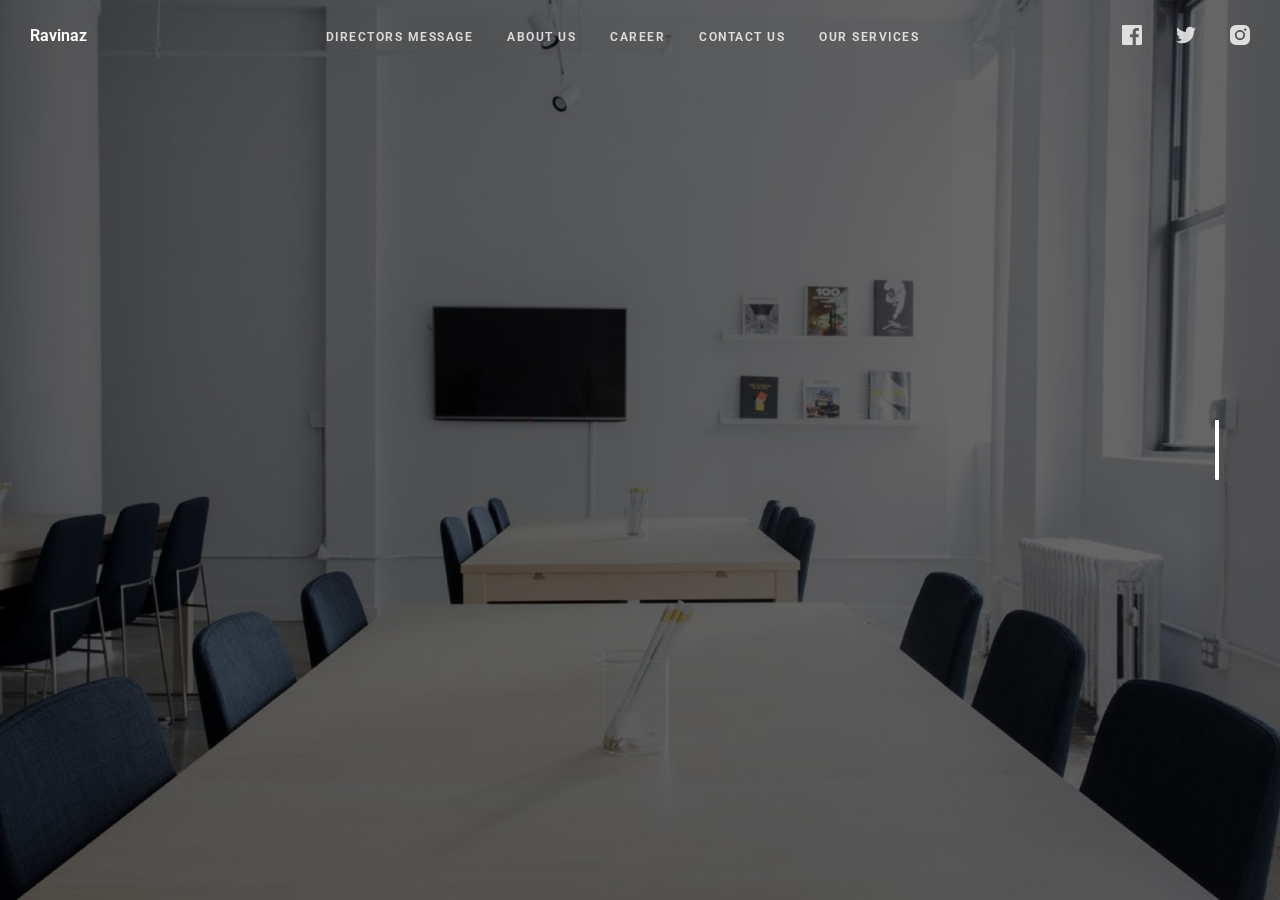
==== about_us.html @ d5c0c561 "split" ====
<!doctype html>
<html>

<head>
  <meta charset="UTF-8">
  <meta name="viewport" content="width=device-width, height=device-height, initial-scale=1.0, viewport-fit=cover">
  <meta name="apple-mobile-web-app-capable" content="yes" />

  <!-- Page Title -->
  <title>Ravinaz's</title>

  <!-- Compressed Styles -->
  <link href="css/slides.min.css?41331" rel="stylesheet" type="text/css">

  <!-- Custom Styles -->
  <!-- <link href="css/custom.css" rel="stylesheet" type="text/css"> -->

  <!-- jQuery 3.3.1 -->
  <script src="https://ajax.googleapis.com/ajax/libs/jquery/3.3.1/jquery.min.js"></script>

  <!-- Compressed Scripts -->
  <script src="js/slides.min.js?41331" type="text/javascript"></script>

  <!-- Custom Scripts -->
  <!-- <script src="js/custom.js" type="text/javascript"></script> -->
  <link rel="stylesheet" href="https://cdnjs.cloudflare.com/ajax/libs/font-awesome/4.7.0/css/font-awesome.min.css">
  <!-- Fonts and Material Icons -->
  <link rel="stylesheet" as="font"
    href="https://fonts.googleapis.com/css?family=Roboto:100,300,400,500,600,700|Material+Icons" />

</head>

<body class="slides chain simplifiedMobile animated">


  <!-- SVG Library -->
  <svg xmlns="http://www.w3.org/2000/svg" style="display:none">

    <symbol id="logo" viewBox="0 0 106 31">
      <title>Ravinaz's</title>
      <path
        d="M17.413 14.04c-.56-5.84-5.6-7-8.52-7-4.6 0-8.6 2.92-8.6 7.52 0 3 2.4 4.88 5.28 5.8 4.24 1.64 5.88 1.84 5.88 3.36 0 1.08-1.2 1.72-2.32 1.72-.28 0-2.24 0-2.52-2.04h-6.6c.6 5.84 5.68 7.36 9.04 7.36 4.92 0 9.04-2.88 9.04-7.76 0-4.8-4-5.92-7.76-6.96-1.76-.52-3.4-1.2-3.4-2.2 0-.6.48-1.48 1.88-1.48 1.96 0 2.04 1.2 2.08 1.68h6.52zm2.222 15.96h6.64v-29.6h-6.64v29.6zm9.662-24.56h6.64v-5.04h-6.64v5.04zm0 24.56h6.64v-22.2h-6.64v22.2zm32.782-29.6h-6.64v9.28c-.72-.72-2.6-2.64-6.52-2.64-5.64 0-11 4.28-11 11.8 0 6.68 4.4 11.88 11.12 11.88 4.48 0 6.08-2.2 6.72-3.12v2.4h6.32v-29.6zm-17.52 18.4c0-2.56 1.8-5.56 5.64-5.56 1.56 0 2.96.56 3.96 1.56 1 .96 1.64 2.32 1.64 3.92.08 1.64-.52 3.08-1.56 4.12s-2.52 1.68-4.12 1.68c-3.12 0-5.56-2.28-5.56-5.68v-.04zm42.502 2.4c.52-4.08-.32-7.64-3.12-10.64-2.08-2.2-5-3.52-8.4-3.52-6.76 0-11.64 5.72-11.64 11.92 0 6.6 5.4 11.76 11.76 11.76 2.28 0 4.48-.68 6.32-2 1.88-1.28 3.44-3.2 4.52-5.68h-6.8c-.8 1.16-1.92 2.08-4.04 2.08-2.6 0-4.84-1.56-5.12-3.92h16.52zm-16.44-5.04c.16-1.04 1.52-3.52 4.96-3.52s4.8 2.48 4.96 3.52h-9.92zm34.502-2.12c-.56-5.84-5.6-7-8.52-7-4.6 0-8.6 2.92-8.6 7.52 0 3 2.4 4.88 5.28 5.8 4.24 1.64 5.88 1.84 5.88 3.36 0 1.08-1.2 1.72-2.32 1.72-.28 0-2.24 0-2.52-2.04h-6.6c.6 5.84 5.68 7.36 9.04 7.36 4.92 0 9.04-2.88 9.04-7.76 0-4.8-4-5.92-7.76-6.96-1.76-.52-3.4-1.2-3.4-2.2 0-.6.48-1.48 1.88-1.48 1.96 0 2.04 1.2 2.08 1.68h6.52z" />
    </symbol>

    <symbol id="logo-icon" viewBox="0 0 50 41">
      <title>Ravinaz's</title>
      <path d="M4,12h42c2.2,0,4,1.8,4,4v21c0,2.2-1.8,4-4,4H4c-2.2,0-4-1.8-4-4V16C0,13.8,1.8,12,4,12z" />
      <path opacity="0.6"
        d="M45.5,9h-41C3.7,9,3,8.3,3,7.5v0C3,6.7,3.7,6,4.5,6h41C46.3,6,47,6.7,47,7.5v0C47,8.3,46.3,9,45.5,9z" />
      <path opacity="0.4"
        d="M7.5,0h35C43.3,0,44,0.7,44,1.5v0C44,2.3,43.3,3,42.5,3h-35C6.7,3,6,2.3,6,1.5v0C6,0.7,6.7,0,7.5,0z" />
    </symbol>

    <symbol id="close" viewBox="0 0 30 30">
      <path
        d="M15 0c-8.3 0-15 6.7-15 15s6.7 15 15 15 15-6.7 15-15-6.7-15-15-15zm5.7 19.3c.4.4.4 1 0 1.4-.2.2-.4.3-.7.3s-.5-.1-.7-.3l-4.3-4.3-4.3 4.3c-.2.2-.4.3-.7.3s-.5-.1-.7-.3c-.4-.4-.4-1 0-1.4l4.3-4.3-4.3-4.3c-.4-.4-.4-1 0-1.4s1-.4 1.4 0l4.3 4.3 4.3-4.3c.4-.4 1-.4 1.4 0s.4 1 0 1.4l-4.3 4.3 4.3 4.3z" />
    </symbol>

    <symbol id="close-small" viewBox="0 0 11 11">
      <path
        d="M6.914 5.5l3.793-3.793c.391-.391.391-1.023 0-1.414s-1.023-.391-1.414 0l-3.793 3.793-3.793-3.793c-.391-.391-1.023-.391-1.414 0s-.391 1.023 0 1.414l3.793 3.793-3.793 3.793c-.391.391-.391 1.023 0 1.414.195.195.451.293.707.293s.512-.098.707-.293l3.793-3.793 3.793 3.793c.195.195.451.293.707.293s.512-.098.707-.293c.391-.391.391-1.023 0-1.414l-3.793-3.793z" />
    </symbol>

    <symbol id="arrow-left" viewBox="0 0 29 56">
      <path
        d="M28.7.3c.4.4.4 1 0 1.4l-26.3 26.3 26.3 26.3c.4.4.4 1 0 1.4-.4.4-1 .4-1.4 0l-27-27c-.4-.4-.4-1 0-1.4l27-27c.3-.3 1-.4 1.4 0z" />
    </symbol>

    <symbol id="arrow-right" viewBox="0 0 29 56">
      <path
        d="M.3 55.7c-.4-.4-.4-1 0-1.4l26.3-26.3-26.3-26.3c-.4-.4-.4-1 0-1.4.4-.4 1-.4 1.4 0l27 27c.4.4.4 1 0 1.4l-27 27c-.3.3-1 .4-1.4 0z" />
    </symbol>

    <symbol id="back" viewBox="0 0 20 20">
      <path
        d="M2.3 10.7l5 5c.4.4 1 .4 1.4 0s.4-1 0-1.4l-3.3-3.3h11.6c.6 0 1-.4 1-1s-.4-1-1-1h-11.6l3.3-3.3c.4-.4.4-1 0-1.4-.2-.2-.4-.3-.7-.3s-.5.1-.7.3l-5 5c-.2.2-.3.5-.3.7 0 .2.1.5.3.7z" />
    </symbol>

    <symbol id="menu" viewBox="0 0 18 18">
      <path
        d="M16 5h-14c-.6 0-1-.4-1-1 0-.5.4-1 1-1h14c.5 0 1 .4 1 1s-.4 1-1 1zm-14 5h14c.5 0 1-.4 1-1 0-.5-.4-1-1-1h-14c-.6 0-1 .4-1 1s.4 1 1 1zm14 3h-14c-.5 0-1 .4-1 1 0 .5.4 1 1 1h14c.5 0 1-.4 1-1s-.4-1-1-1z" />
    </symbol>

    <symbol id="share" viewBox="0 0 18 18">
      <path
        d="M16 8c-.6 0-1 .4-1 1v6h-12v-6c0-.6-.4-1-1-1s-1 .4-1 1v6c0 1.1.9 2 2 2h12c1.1 0 2-.9 2-2v-6c0-.6-.4-1-1-1zm-2.3-2.3c.4-.4.4-1 0-1.4l-4-4c-.4-.4-1-.4-1.4 0l-4 4c-.4.4-.4 1 0 1.4s1 .4 1.4 0l2.3-2.3v7.6c0 .6.4 1 1 1s1-.4 1-1v-7.6l2.3 2.3c.4.4 1 .4 1.4 0z" />
    </symbol>

    <symbol id="arrow-down" viewBox="0 0 24 24">
      <path
        d="M12 18c-.2 0-.5-.1-.7-.3l-11-10c-.4-.4-.4-1-.1-1.4.4-.4 1-.4 1.4-.1l10.4 9.4 10.3-9.4c.4-.4 1-.3 1.4.1.4.4.3 1-.1 1.4l-11 10c-.1.2-.4.3-.6.3z" />
    </symbol>

    <symbol id="arrow-up" viewBox="0 0 24 24">
      <path
        d="M11.9 5.9c.2 0 .5.1.7.3l11 10c.4.4.4 1 .1 1.4-.4.4-1 .4-1.4.1l-10.4-9.4-10.3 9.4c-.4.4-1 .3-1.4-.1-.4-.4-.3-1 .1-1.4l11-10c.1-.2.4-.3.6-.3z" />
    </symbol>

    <symbol id="arrow-top" viewBox="0 0 18 18">
      <path
        d="M15.7 7.3l-6-6c-.4-.4-1-.4-1.4 0l-6 6c-.4.4-.4 1 0 1.4.4.4 1 .4 1.4 0l4.3-4.3v11.6c0 .6.4 1 1 1s1-.4 1-1v-11.6l4.3 4.3c.2.2.4.3.7.3s.5-.1.7-.3c.4-.4.4-1 0-1.4z" />
    </symbol>

    <symbol id="play" viewBox="0 0 30 30">
      <path d="M7 30v-30l22 15z" />
    </symbol>

    <symbol id="chat" viewBox="0 0 18 18">
      <path
        d="M5,17c-0.2,0-0.3,0-0.4-0.1C4.2,16.7,4,16.4,4,16v-2H2c-1.1,0-2-0.9-2-2V3c0-1.1,0.9-2,2-2h14c1.1,0,2,0.9,2,2v9 c0,1.1-0.9,2-2,2H9.3l-3.7,2.8C5.4,16.9,5.2,17,5,17z M2,12h3.5C5.8,12,6,12.2,6,12.5V14l2.4-1.8C8.6,12.1,8.8,12,9,12h7V3H2V12z M13,7H5C4.4,7,4,6.6,4,6s0.4-1,1-1h8c0.6,0,1,0.4,1,1S13.6,7,13,7z M13,10H5c-0.6,0-1-0.4-1-1s0.4-1,1-1h8c0.6,0,1,0.4,1,1 S13.6,10,13,10z" />
    </symbol>

    <symbol id="mail" viewBox="0 0 18 18">
      <path
        d="M16 2h-14c-1.1 0-2 .9-2 2v10c0 1.1.9 2 2 2h14c1.1 0 2-.9 2-2v-10c0-1.1-.9-2-2-2zm0 2v.5l-7 4.3-7-4.4v-.4h14zm-14 10v-7.2l6.5 4c.1.1.3.2.5.2s.4-.1.5-.2l6.5-4v7.2h-14z" />
    </symbol>

    <symbol id="sound-on" viewBox="0 0 18 18">
      <path
        d="M8.5,0.1C8.1-0.1,7.7,0,7.4,0.2L3.7,3H2C0.9,3,0,3.9,0,5v6c0,1.1,0.9,2,2,2h1.7l3.7,2.8C7.6,15.9,7.8,16,8,16 c0.2,0,0.3,0,0.4-0.1C8.8,15.7,9,15.4,9,15V1C9,0.6,8.8,0.3,8.5,0.1z M7,13l-2.4-1.8C4.4,11.1,4.2,11,4,11l-2,0l0-6h2 c0.2,0,0.4-0.1,0.6-0.2L7,3V13z M11.7,9.9l0.7,1.9C13.9,11.2,15,9.7,15,8c0-1.7-1.1-3.2-2.7-3.8l-0.7,1.9C12.5,6.4,13,7.2,13,8C13,8.9,12.5,9.6,11.7,9.9z M12.2,1.1l-0.3,2C14.3,3.5,16,5.6,16,8s-1.8,4.5-4.2,4.9l0.3,2C15.6,14.3,18,11.4,18,8C18,4.6,15.6,1.7,12.2,1.1z" />
    </symbol>

    <symbol id="sound-off" viewBox="0 0 18 18">
      <path
        d="M15.9,8l1.8-1.8c0.4-0.4,0.4-1,0-1.4s-1-0.4-1.4,0l-1.8,1.8l-1.8-1.8c-0.4-0.4-1-0.4-1.4,0s-0.4,1,0,1.4L13.1,8l-1.8,1.8 c-0.4,0.4-0.4,1,0,1.4c0.2,0.2,0.5,0.3,0.7,0.3s0.5-0.1,0.7-0.3l1.8-1.8l1.8,1.8c0.2,0.2,0.5,0.3,0.7,0.3s0.5-0.1,0.7-0.3 c0.4-0.4,0.4-1,0-1.4L15.9,8z M8.5,0.1C8.1-0.1,7.7,0,7.4,0.2L3.7,3H2C0.9,3,0,3.9,0,5v6c0,1.1,0.9,2,2,2h1.7l3.7,2.8C7.6,15.9,7.8,16,8,16 c0.2,0,0.3,0,0.4-0.1C8.8,15.7,9,15.4,9,15V1C9,0.6,8.8,0.3,8.5,0.1z M7,13l-2.4-1.8C4.4,11.1,4.2,11,4,11l-2,0l0-6h2 c0.2,0,0.4-0.1,0.6-0.2L7,3V13z" />
    </symbol>

    <!-- social -->
    <symbol id="apple" viewBox="-1 1 24 24">
      <path
        d="M17.6 13.8c0-3 2.5-4.5 2.6-4.6-1.4-2.1-3.6-2.3-4.4-2.4-1.9-.2-3.6 1.1-4.6 1.1-.9 0-2.4-1.1-4-1-2 0-3.9 1.2-5 3-2.1 3.7-.5 9.1 1.5 12.1 1 1.5 2.2 3.1 3.8 3 1.5-.1 2.1-1 3.9-1s2.4 1 4 1 2.7-1.5 3.7-2.9c1.2-1.7 1.6-3.3 1.7-3.4-.1-.1-3.2-1.3-3.2-4.9zm-3.1-9c.8-1 1.4-2.4 1.2-3.8-1.2 0-2.7.8-3.5 1.8-.8.9-1.5 2.3-1.3 3.7 1.4.1 2.8-.7 3.6-1.7z" />
    </symbol>

    <symbol id="dribbble" viewBox="0 0 24 24">
      <path
        d="M12 0c-6.7 0-12 5.3-12 12s5.3 12 12 12 12-5.3 12-12-5.3-12-12-12zm7.9 5.7c1.3 1.7 2.1 3.9 2.3 6.1-.4-.1-2.4-.4-4.7-.4-.8 0-1.5 0-2.3.1 0-.1-.1-.3-.3-.5l-.7-1.5c3.7-1.4 5.3-3.4 5.7-3.8zm-7.9-3.8c2.5 0 4.9.9 6.7 2.5-.3.4-1.9 2.3-5.2 3.6-1.6-2.9-3.3-5.3-3.7-5.9.6-.1 1.4-.2 2.2-.2zm-4.4 1c.4.6 2.1 3 3.7 5.8-4.4 1.2-8.2 1.2-9.2 1.2h-.1c.8-3.1 2.9-5.6 5.6-7zm-5.7 9.1v-.3h.3c1.2 0 5.6-.1 10.1-1.5l.8 1.6c-.1 0-.3 0-.4.1-5.1 1.6-7.9 6-8.3 6.7-1.6-1.7-2.5-4.1-2.5-6.6zm10.1 10.1c-2.3 0-4.4-.8-6.1-2.1.3-.5 2.4-4.4 7.9-6.3 1.3 3.6 2 6.7 2.1 7.6-1.2.6-2.6.8-3.9.8zm5.7-1.8c-.1-.8-.7-3.6-2-7.1.7-.1 1.3-.1 2-.1 2.1 0 3.7.4 4.1.5-.3 2.8-1.8 5.2-4.1 6.7z" />
    </symbol>

    <symbol id="facebook" viewBox="0 0 24 24">
      <path
        d="M24 1.3v21.3c0 .7-.6 1.3-1.3 1.3h-6.1v-9.3h3.1l.5-3.6h-3.6v-2.2c0-1.1.3-1.8 1.8-1.8h1.9v-3.2c-.3 0-1.5-.1-2.8-.1-2.8 0-4.7 1.7-4.7 4.8v2.7h-3.1v3.6h3.1v9.2h-11.5c-.7 0-1.3-.6-1.3-1.3v-21.4c0-.7.6-1.3 1.3-1.3h21.3c.8 0 1.4.6 1.4 1.3z" />
    </symbol>

    <symbol id="facebook2" viewBox="0 0 512 512">
      <path
        d="M288 176v-64c0-17.664 14.336-32 32-32h32v-80h-64c-53.024 0-96 42.976-96 96v80h-64v80h64v256h96v-256h64l32-80h-96z" />
    </symbol>

    <symbol id="fb-like" viewBox="0 0 20 20">
      <path
        d="M0 8v12h5v-12h-5zm2.5 10.8c-.4 0-.8-.3-.8-.8 0-.4.3-.8.8-.8s.8.3.8.8c0 .4-.4.8-.8.8zm3.5-.8h9.5c1.1 0 1.7-1 1.7-1.7 0-.3-.4-1-.4-1 1.4-.3 1.7-1.2 1.7-1.7-.1-.5-.3-.9-.5-1 1-.4 1.5-1.1 1.4-1.9-.1-.8-1-1.5-1-1.5 1-.6.9-1.5.9-1.5-.3-1.3-1.5-1.7-1.7-1.7h-5.6s.3-.5.3-2.4-1.3-3.6-2.6-3.6c0 0-.7.1-1 .3v3.5l-2.7 4.4v9.8z" />
    </symbol>

    <symbol id="googlePlus" viewBox="0 1 24 24">
      <path
        d="M7.8 13.5h4.6c-.6 2-2.5 3.4-4.6 3.4-2.7 0-4.9-2.2-4.9-4.9s2.2-4.9 4.9-4.9c1.1 0 2.1.3 3 1l1.8-2.4c-1.4-1.1-3-1.6-4.8-1.6-4.3 0-7.9 3.5-7.9 7.9s3.5 7.9 7.9 7.9 7.9-3.5 7.9-7.9v-1.5h-7.9v3zM21.7 11v-2.2h-2v2.2h-2.2v2h2.2v2.2h2v-2.2h2.2v-2z" />
    </symbol>

    <symbol id="instagram" viewBox="0 0 20 20">
      <circle cx="10" cy="10" r="3.3" />
      <path
        d="M13,0H7C2.2,0,0,2.2,0,7v6c0,4.8,2.1,7,7,7h6c4.8,0,7-2.2,7-7V7C20,2.2,17.9,0,13,0z M10,15.1c-2.8,0-5.1-2.3-5.1-5.1 S7.2,4.9,10,4.9s5.1,2.3,5.1,5.1S12.8,15.1,10,15.1z M15.3,5.9c-0.7,0-1.2-0.5-1.2-1.2c0-0.7,0.5-1.2,1.2-1.2s1.2,0.5,1.2,1.2 C16.5,5.3,16,5.9,15.3,5.9z" />
    </symbol>

    <symbol id="behance" viewBox="0 0 511.958 511.958">
      <path
        d="M210.624 240.619c10.624-5.344 18.656-11.296 24.16-17.728 9.792-11.584 14.624-26.944 14.624-45.984 0-18.528-4.832-34.368-14.496-47.648-16.128-21.632-43.424-32.704-82.016-33.28h-152.896v312.096h142.56c16.064 0 30.944-1.376 44.704-4.192 13.76-2.848 25.664-8.064 35.744-15.68 8.96-6.624 16.448-14.848 22.4-24.544 9.408-14.656 14.112-31.264 14.112-49.76 0-17.92-4.128-33.184-12.32-45.728-8.288-12.544-20.448-21.728-36.576-27.552zm-147.552-90.432h68.864c15.136 0 27.616 1.632 37.408 4.864 11.328 4.704 16.992 14.272 16.992 28.864 0 13.088-4.32 22.24-12.864 27.392-8.608 5.152-19.776 7.744-33.472 7.744h-76.928v-68.864zm108.896 198.24c-7.616 3.68-18.336 5.504-32.064 5.504h-76.832v-83.232h77.888c13.568.096 24.128 1.888 31.68 5.248 13.44 6.08 20.128 17.216 20.128 33.504 0 19.2-6.912 32.128-20.8 38.976zM327.168 110.539h135.584v38.848h-135.584zM509.856 263.851c-2.816-18.08-9.024-33.984-18.688-47.712-10.592-15.552-24.032-26.944-40.384-34.144-16.288-7.232-34.624-10.848-55.04-10.816-34.272 0-62.112 10.72-83.648 32-21.472 21.344-32.224 52.032-32.224 92.032 0 42.656 11.872 73.472 35.744 92.384 23.776 18.944 51.232 28.384 82.4 28.384 37.728 0 67.072-11.232 88.032-33.632 13.408-14.144 20.992-28.064 22.656-41.728h-62.464c-3.616 6.752-7.808 12.032-12.608 15.872-8.704 7.04-20.032 10.56-33.92 10.56-13.216 0-24.416-2.912-33.76-8.704-15.424-9.28-23.488-25.536-24.512-48.672h170.464c.256-19.936-.384-35.264-2.048-45.824zm-166.88 5.984c2.24-15.008 7.68-26.912 16.32-35.712 8.64-8.768 20.864-13.184 36.512-13.216 14.432 0 26.496 4.128 36.32 12.416 9.696 8.352 15.168 20.48 16.288 36.512h-105.44z" />
    </symbol>

    <symbol id="linkedin" viewBox="0 0 24 24">
      <path
        d="M5.9 21.9h-4.7v-14.2h4.7v14.2zm-2.3-16.1c-1.6 0-2.6-1.1-2.6-2.5s1-2.5 2.7-2.5c1.6 0 2.6 1 2.6 2.5-.1 1.4-1.2 2.5-2.7 2.5zm19.2 16.1h-4.7v-7.6c0-2-.7-3.3-2.3-3.3-1.3 0-2.1.9-2.5 1.7-.1.3-.1.8-.1 1.2v7.9h-4.7v-14.1h4.7v2c.7-.9 1.7-2.3 4.3-2.3 3.1 0 5.5 2.1 5.5 6.4v8.2h-.2z" />
    </symbol>

    <symbol id="medium" viewBox="0 0 130.8 104">
      <path
        d="M15.5 21.2c.2-1.6-.5-3.2-1.7-4.3l-12.1-14.7v-2.2h38l29.3 64.4 25.8-64.4h36.2v2.2l-10.5 10c-.9.7-1.3 1.8-1.2 2.9v73.7c0 1.1.3 2.2 1.2 2.9l10.2 10v2.2h-51.3v-2.2l10.6-10.2c1-1 1-1.3 1-2.9v-59.6l-29.4 74.7h-4l-34.2-74.7v50.3c0 2.2.4 4.2 1.9 5.7l13.7 16.8v2.2h-39v-2.2l13.8-16.7c1.5-1.5 1.8-3.3 1.8-5.7l-.1-58.2z" />
    </symbol>

    <symbol id="pinterest" viewBox="0 0 24 24">
      <path
        d="M5.9 13.9c1.2-2-.4-2.5-.6-4-1-6.1 7.1-10.2 11.4-6 2.9 2.9 1 12-3.7 11-4.6-.9 2.2-8.1-1.4-9.5-3-1.1-4.6 3.6-3.2 5.9-.8 4-2.5 7.7-1.8 12.7 2.3-1.7 3.1-4.8 3.7-8.1 1.2.7 1.8 1.4 3.3 1.5 5.5.4 8.6-5.4 7.8-10.7-.7-4.7-5.5-7.1-10.6-6.6-4.1.4-8.1 3.7-8.3 8.3-.1 2.8.7 4.9 3.4 5.5z" />
    </symbol>

    <symbol id="stumbleupon" viewBox="0 0 24 24">
      <path
        d="M13.3 9.6l1.6.8 2.5-.8v-1.4c0-3-2.4-5.4-5.4-5.4s-5.4 2.4-5.4 5.4v7.5c0 .7-.6 1.3-1.3 1.3s-1.3-.6-1.3-1.3v-3.2h-4v3.2c0 3 2.4 5.4 5.4 5.4s5.4-2.4 5.4-5.4v-7.5c0-.7.6-1.3 1.3-1.3s1.3.6 1.3 1.3l-.1 1.4zm6.6 2.9v3.2c0 .7-.6 1.3-1.3 1.3s-1.3-.6-1.3-1.3v-3.2l-2.5.8-1.6-.8v3.2c0 3 2.4 5.4 5.4 5.4s5.4-2.4 5.4-5.4v-3.2h-4.1z" />
    </symbol>

    <symbol id="twitter" viewBox="0 1 24 23">
      <path
        d="M21.5 7.6v.6c0 6.6-5 14.1-14 14.1-2.8 0-5.4-.8-7.6-2.2l1.2.1c2.3 0 4.4-.8 6.1-2.1-2.2 0-4-1.5-4.6-3.4.3.1.6.1.9.1.5 0 .9-.1 1.3-.2-2.1-.6-3.8-2.6-3.8-5 .7.4 1.4.6 2.2.6-1.3-.9-2.2-2.4-2.2-4.1 0-.9.2-1.8.7-2.5 2.4 3 6.1 5 10.2 5.2-.1-.4-.1-.7-.1-1.1 0-2.7 2.2-5 4.9-5 1.4 0 2.7.6 3.6 1.6 1-.3 2.1-.7 3-1.3-.4 1.2-1.1 2.1-2.2 2.7 1-.1 1.9-.4 2.8-.8-.6 1.1-1.4 2-2.4 2.7z" />
    </symbol>

    <symbol id="tumblr" viewBox="0 0 23 23">
      <path
        d="M12.573 4.94v-4.94h-3.188c-.072.183-.11.4-.11.622-.034.107-.072.184-.072.293-.328 1.829-1.28 3.11-2.892 3.807-.476.218-.914.253-1.39.218v3.987h2.342c.039 5.603.039 8.493.039 8.64v.332c.294 2.449 1.573 3.914 3.843 4.463.914.257 1.901.366 2.892.366 1.279-.036 2.525-.256 3.771-.659v-4.685c-.731.22-1.395.402-1.977.583-1.135.333-2.087.113-2.857-.619-.073-.11-.183-.257-.221-.403-.106-.586-.178-1.206-.178-1.795v-6.222h5.083v-3.988h-5.085z" />
    </symbol>

    <symbol id="xing" viewBox="0 0 24 24">
      <path
        d="M3.647 4.74c-.208 0-.384.073-.472.216-.091.148-.077.338.02.531l2.34 4.051v.02l-3.678 6.49c-.096.191-.091.383 0 .531.088.142.244.236.452.236h3.461c.518 0 .767-.349.944-.669l3.737-6.608-2.38-4.15c-.172-.307-.433-.649-.964-.649h-3.46zm14.542-4.74c-.517 0-.741.326-.927.659l-7.702 13.658 4.918 9.023c.172.307.437.659.967.659h3.457c.208 0 .371-.079.459-.221.092-.148.09-.343-.007-.535l-4.88-8.915v-.023l7.664-13.551c.096-.191.098-.386.007-.534-.088-.142-.252-.221-.46-.221h-3.496z" />
    </symbol>

    <symbol id="whatsapp" viewBox="0 0 512 512">
      <path
        d="M256.064 0h-.128c-141.152 0-255.936 114.816-255.936 256 0 56 18.048 107.904 48.736 150.048l-31.904 95.104 98.4-31.456c40.48 26.816 88.768 42.304 140.832 42.304 141.152 0 255.936-114.848 255.936-256s-114.784-256-255.936-256zm148.96 361.504c-6.176 17.44-30.688 31.904-50.24 36.128-13.376 2.848-30.848 5.12-89.664-19.264-75.232-31.168-123.68-107.616-127.456-112.576-3.616-4.96-30.4-40.48-30.4-77.216s18.656-54.624 26.176-62.304c6.176-6.304 16.384-9.184 26.176-9.184 3.168 0 6.016.16 8.576.288 7.52.32 11.296.768 16.256 12.64 6.176 14.88 21.216 51.616 23.008 55.392 1.824 3.776 3.648 8.896 1.088 13.856-2.4 5.12-4.512 7.392-8.288 11.744-3.776 4.352-7.36 7.68-11.136 12.352-3.456 4.064-7.36 8.416-3.008 15.936 4.352 7.36 19.392 31.904 41.536 51.616 28.576 25.44 51.744 33.568 60.032 37.024 6.176 2.56 13.536 1.952 18.048-2.848 5.728-6.176 12.8-16.416 20-26.496 5.12-7.232 11.584-8.128 18.368-5.568 6.912 2.4 43.488 20.48 51.008 24.224 7.52 3.776 12.48 5.568 14.304 8.736 1.792 3.168 1.792 18.048-4.384 35.52z" />
    </symbol>

    <symbol id="youtube" viewBox="0 0 24 24">
      <path
        d="M23.6 6.3c-.3-1.2-1.4-2.2-2.6-2.3-3-.3-6-.3-9-.3s-6 0-9 .3c-1.2.1-2.3 1.1-2.6 2.3-.4 1.8-.4 3.8-.4 5.7 0 1.9 0 3.9.4 5.7.3 1.2 1.4 2.2 2.6 2.3 3 .3 6 .3 9 .3s6 0 9-.3c1.3-.1 2.3-1.1 2.6-2.4.4-1.7.4-3.7.4-5.6 0-1.9 0-3.9-.4-5.7zm-14.1 9v-6.6l6.5 3.3-6.5 3.3z" />
    </symbol>

  </svg>

  <!-- Navigation -->
  <nav class="side pole">
    <div class="navigation">
      <ul></ul>
    </div>
  </nav>

  <!-- Panel Top #08 -->
  <nav class="panel top">
    <div class="sections desktop">
      <div class="left"><a href="index.html" title="Ravinaz"><b>Ravinaz</b></a></div>
      <div class="center">
        <ul class="menu uppercase">
          <li><a href="director.html">Directors Message</a></li>
          <li><a href="about_us.html">About Us</a></li>
          <li><a href="career.html">Career</a></li>
          <li><a href="contact.html">Contact Us</a></li>
          <li><a href="our_services.html">Our Services</a></li>
        </ul>
      </div>
      <div class="right">
        <ul class="menu trim">
          <li><a href="http://facebook.com/designmodo" target="_blank"><svg>
                <use xmlns:xlink="http://www.w3.org/1999/xlink" xlink:href="#facebook"></use>
              </svg></a></li>
          <li><a href="http://twitter.com/designmodo" target="_blank"><svg>
                <use xmlns:xlink="http://www.w3.org/1999/xlink" xlink:href="#twitter"></use>
              </svg></a></li>
          <li class="cropRight"><a href="http://instagram.com/designmodo" class="trimRight" target="_blank"><svg>
                <use xmlns:xlink="http://www.w3.org/1999/xlink" xlink:href="#instagram"></use>
              </svg></a></li>
        </ul>
      </div>
    </div>
    <div class="sections compact hidden">
      <div class="left"><a href="index.html" title="Ravinaz"><b>Ravinaz</b></a></div>
      <div class="right"><span class="button actionButton sidebarTrigger" data-sidebar-id="1"><svg>
            <use xmlns:xlink="http://www.w3.org/1999/xlink" xlink:href="#menu"></use>
          </svg></span></div>
    </div>
  </nav>

  <!-- Sidebar -->
  <nav class="sidebar" data-sidebar-id="1">
    <div class="close"><svg>
        <use xmlns:xlink="http://www.w3.org/1999/xlink" xlink:href="#close"></use>
      </svg></div>
    <div class="content">
      <a href="#" class="logo"><svg width="37" height="30">
          <use xmlns:xlink="http://www.w3.org/1999/xlink" xlink:href="#logo-icon"></use>
        </svg></a>
      <ul class="mainMenu margin-top-3">
        <li><a href="director.html">Directors Message</a></li>
        <li><a href="about_us.html">About Us</a></li>
        <li><a href="career.html">Career</a></li>
        <li><a href="contact.html">Contact Us</a></li>
        <li><a href="our_services.html">Our Services</a></li>
      </ul>
      <!-- <ul class="subMenu small opacity-8">
        <li><a href="#">Submit Product</a></li>
        <li><a href="#">FAQ</a></li>
        <li><a href="#">License</a></li>
        <li><a href="#">Terms & Conditions</a></li>
        <li><a href="#">Privacy Policy</a></li>
        <li><a href="#">Contact Us</a></li>
      </ul>  -->
      <ul class="social opacity-8">
        <li><a href="#"><svg>
              <use xmlns:xlink="http://www.w3.org/1999/xlink" xlink:href="#facebook"></use>
            </svg></a></li>
        <li><a href="#"><svg>
              <use xmlns:xlink="http://www.w3.org/1999/xlink" xlink:href="#twitter"></use>
            </svg></a></li>
        <li><a href="#"><svg>
              <use xmlns:xlink="http://www.w3.org/1999/xlink" xlink:href="#instagram"></use>
            </svg></a></li>
      </ul>
    </div>
  </nav>


  <!-- Slide 6 (#85) -->
  <section class="slide fade-6 kenBurns">
    <div class="content">
      <div class="container">
        <div class="wrap">

          <div class="fix-7-12">
            <h1 class="ae-1">About Us</h1>
            <ul class="grid grid-85 equal margin-top-5 ae-2 fromCenter" data-equal-collapse-width="767">
              <li class="col-6-12 col-tablet-1-2 col-phablet-1-1 margin-bottom-2 ae-3">
                <div class="pad" style="background: #F5FBFE">
                  <h3>Heaven</h3>
                  <!-- <div class="price ae-5"><span class="currency">$</span>0</div> -->
                  <div class="ae-5">
                    <h6 class="uppercase bold small opacity-4">Ravinaz is a global manpower, immigration and overseas
                      education consultant</h6>
                  </div>
                  <div class="margin-top-3 margin-bottom-3 equalElement ae-6">
                    <ul class="p tiny">
                      <li><strong>We are one stop shop for all your Recruitment needs specializing in Europe.</strong>
                      </li>
                      <li class="opacity-8">We are creating a platform where job givers find exceptional talent & job
                        seekers find exceptional opportunities.
                      </li>
                      <li class="opacity-8">Helping our partners in streamlining their recruitment process and have a
                        ready pool of candidates to choose from.</li>
                      <li><strong>We work closely and provide exclusive immigration services to our principals,
                        </strong></li>
                      <li><strong>by doing SWOT analysis of every case and highlighting their strengths to attain high
                          success rate. </strong></li>
                      <li class="opacity-8">We expose students from various countries to best universities of Europe,
                        and making their admission process seamless.</li>
                      <li class="opacity-8">24/7 Customer Support</li>
                      <li><strong>No Transaction Fees</strong></li>
                    </ul>
                  </div>
                  <a href="https://wa.me/+48795597849/?text='Hi *Team Ravinaz,* %0a
                  I am interested in exploring a opportunity with you.  %0a
                  Please guide me with more details. %0a
                  Thanks&Regards %0a'" class="button green gradient wide cropSides cropBottom ae-7">Try Free</a>
                </div>
              </li>

            </ul>
          </div>

        </div>
      </div>
    </div>
    <div class="background" style="background-image:url(assets/img/background/img-85.jpg)"></div>
  </section>

  <!-- Panel Bottom #15 -->
  <nav class="panel bottom lastSlideOnly">
    <div class="sections">
      <div class="center"><a href="#" class="opacity-8">Available <svg style="height:21px;">
            <use xmlns:xlink="http://www.w3.org/1999/xlink" xlink:href="#apple"></use>
          </svg> iPhone</a></div>
    </div>
  </nav>

  <!-- Loading Progress Bar -->
  <div class="progress-bar blue"></div>

</body>

</html>
---- css/slides.min.css ----
@charset "UTF-8";.dialog,body,html{-webkit-tap-highlight-color:transparent}body,html,img{max-width:100%}.button.actionButton svg,.button.play svg,.button:not(.stroke) svg,.slide.whiteSlide .button.actionButton svg,.slides{fill:#fff}.button svg,.button svg *{pointer-events:none!important}.material-icons,.slides{-webkit-font-smoothing:antialiased}.button,.container .wrap,.slides-form.center input,.slides-form.center textarea{text-align:center}.button,.material-icons,.music-96 .sc-trackslist a,.navigation li[data-title]:before,.nobr,.nowrap,.panel .sections .menu,.panel .sections>div{white-space:nowrap}a,abbr,acronym,address,applet,article,aside,audio,b,big,blockquote,body,canvas,caption,center,cite,code,dd,del,details,dfn,div,dl,dt,em,embed,fieldset,figcaption,figure,footer,form,h1,h2,h3,h4,h5,h6,header,hgroup,hr,html,i,iframe,img,ins,kbd,label,legend,li,mark,menu,nav,object,ol,output,p,pre,q,ruby,s,samp,section,small,span,strike,strong,sub,summary,sup,table,tbody,td,tfoot,th,thead,time,tr,tt,u,ul,var,video{border:0;vertical-align:baseline;margin:0;padding:0}article,aside,details,figcaption,figure,footer,header,hgroup,menu,nav,section{display:block}.button,.button.actionButton,.dot,.dot:after,.material-icons,img{display:inline-block}li,ol,ul{list-style:none}blockquote,q{quotes:none}blockquote:after,blockquote:before,q:after,q:before{content:none}table{border-collapse:collapse;border-spacing:0}b,strong{font-weight:600}html{position:static!important;top:0!important;box-sizing:border-box;margin:0;padding:0;overflow:hidden;-webkit-backface-visibility:hidden;backface-visibility:hidden}*,:after,:before{box-sizing:inherit}body{position:absolute;width:100%;height:100%}body,html{overflow-x:hidden}html.scrollable,html.scrollable body{overflow-y:auto;-webkit-overflow-scrolling:touch}.button,.content,.slide{overflow:hidden}img.round{border-radius:999px}img.rounded{border-radius:6px}.slides{color:#fff;font-family:Roboto,sans-serif;-webkit-hyphens:none;-ms-hyphens:none;hyphens:none;background:#111}.slides.bodyWhite{background:#fff}.slides.desktopSwipe{cursor:-webkit-grab}.slides.desktopSwipe:active{cursor:-webkit-grabbing}.slides.desktopSwipe .slide .container .wrap{cursor:inherit}.button,.dropdownTrigger,.helpBubble,.popupTrigger,.sidebarTrigger,.videoThumbnail,a{cursor:pointer}a{color:inherit;text-decoration:none;transition:.35s}a.underline{text-decoration:underline}.button,.dialog li{text-decoration:none}a:hover{transition:.15s;opacity:.8}.h1,h1{font-size:42px;line-height:1.285;font-weight:300;margin-bottom:20px;letter-spacing:-.036em}.h1.big,h1.big{font-size:58px;line-height:1;font-weight:100}.h1.huge,h1.huge{font-size:64px;line-height:1.218751;letter-spacing:-.04em;margin-bottom:40px;font-weight:100}.h2,.h3,h2,h3{font-weight:400}.h1.small,h1.small{font-size:46px}.h1.micro,h1.micro{font-size:34px}.h2,h2{font-size:35px;line-height:1.17;margin-bottom:15px}.h2.small,h2.small{font-size:28px}.h2.micro,h2.micro{font-size:19px}.h2.huge,h2.huge{font-size:42px}.h3,h3{font-size:20px;margin-bottom:12px}.h3.large,h3.large{font-size:32px}.h3.big,h3.big{font-size:24px}.h3.small,h3.small{font-size:20px}.h3.micro,h3.micro{font-size:16px}.h3+.h1,.h3+h1,h3+.h1,h3+h1{margin-top:30px}.h4,h4{font-size:18px;margin-bottom:10px}.h5,h5{font-size:16px}.h6,h6{font-size:14px}.p,blockquote,p{font-size:22px;line-height:1.6363636364;margin-bottom:30px;font-weight:300}.p.hero,blockquote.hero,p.hero{font-size:28px;line-height:1.5;margin-bottom:25px}.p.large,blockquote.large,p.large{font-size:32px;line-height:1.4}.p.small,blockquote.small,p.small{font-size:18px;line-height:1.36;margin-bottom:20px}.p.tiny,blockquote.tiny,p.tiny{font-size:16px;line-height:1.625;margin-bottom:12px;font-weight:400}.p.micro,blockquote.micro,p.micro{font-size:14px;line-height:1.5714;margin-bottom:20px;margin-top:2px}blockquote{padding-left:2em;border-left:2px solid}small{font-size:17px;line-height:1.3}small .small{font-size:14px;line-height:1.28}.list.circle li{list-style-type:circle}.list.disc li{list-style-type:disc}.list.square li{list-style-type:square}@media (max-width:1023px){.h1,.h1.big,.h1.huge,h1,h1.big,h1.huge{font-size:40px;margin-bottom:20px}p.hero{font-size:22px}.h1.small,h1.small{font-size:32px}.mobileCrop{margin:0!important}.mobileCropBottom{margin-bottom:0!important}.mobileCropTop{margin-top:0!important}.mobileCropLeft{margin-left:0!important}.mobileCropRight{margin-right:0!important}}@media (max-width:319px){.h1.big,.h1.huge,h1.big,h1.huge{font-size:32px}}.button{border-radius:4px;padding:16px 24px 17px;color:#fff;border:none;outline:0;background:#202020;font-size:16px;font-weight:500;vertical-align:top;-webkit-backface-visibility:hidden;backface-visibility:hidden;letter-spacing:normal!important;position:relative;-webkit-transform:translate3d(0,0,0);transform:translate3d(0,0,0);box-shadow:0 1px 4px rgba(0,0,0,.1),0 2px 4px rgba(0,0,0,.1);-webkit-appearance:none;margin-bottom:10px;transition:.3s;-webkit-user-select:none!important;-moz-user-select:none!important;-ms-user-select:none!important;user-select:none!important}.content,.slide.active{-webkit-backface-visibility:hidden}.popup .button,.slide .button{margin-left:5px;margin-right:5px}.popup .button.small,.slide .button.small{margin-left:4px;margin-right:4px}.button.wide{margin-left:0!important;margin-right:0!important}.button .material-icons{vertical-align:bottom;margin-top:-5px;margin-bottom:-2px;margin-right:8px;-webkit-user-select:none!important;-moz-user-select:none!important;-ms-user-select:none!important;user-select:none!important}.button .material-icons.small{font-size:18px;margin:0 6px 0 0}.button .material-icons.right{margin-left:11px;margin-right:0}.button svg{width:22px;height:22px;margin-top:-3px;top:2px;vertical-align:bottom;margin-right:14px;position:relative}.button svg.right{margin-right:0;margin-left:14px}.button.actionButton{height:42px;width:42px;padding:12px;border-radius:25px;z-index:999;background:rgba(0,0,0,.3);line-height:1;box-shadow:0 0 0 1px rgba(255,255,255,.05);cursor:pointer;-ms-touch-action:manipulation;touch-action:manipulation;vertical-align:top}.button.actionButton svg{width:18px;height:18px}.button.actionButton .material-icons{margin:0;position:relative;left:-3px;top:-3px;font-size:24px}.button.actionButton.big{width:50px;height:50px;padding:16px}.button.actionButton.big .material-icons{font-size:24px}.button.actionButton.big svg{width:22px;height:22px;left:-2px;top:0}.button.actionButton.stroke{box-shadow:none;padding:10px}.button.actionButton:hover:not(:active){-webkit-transform:translateY(0)!important;transform:translateY(0)!important}.button.actionButton.rounded{border-radius:6px}.button.actionButton.sound [class*=sound-]{position:absolute;opacity:0;transition:.5s;left:13px;top:16px}.button.actionButton.sound.stroke [class*=sound-]{left:11px;top:14px}.button.actionButton.sound.playing .sound-on,.button.actionButton.sound:not(.playing) .sound-off{opacity:1}.button.actionButton.transparent{background-color:transparent}.button:hover{box-shadow:0 6px 7px 0 rgba(0,0,0,.15),0 0 5px 0 rgba(0,0,0,.1);opacity:1;-webkit-transform:translateY(-2px)!important;transform:translateY(-2px)!important;transition:.35s!important}.button:hover:after{opacity:.5}.button:active{box-shadow:0 3px 6px 0 rgba(0,0,0,.1),0 0 10px 0 rgba(0,0,0,.1),0 1px 4px -1px rgba(0,0,0,.1);-webkit-transform:translateY(0)!important;transform:translateY(0)!important;transition:.35s!important}.button.shade:after,.dot:after{transition:.25s;content:""}.button:active:after{opacity:1}.button.uppercase{font-size:15px;padding-top:17px;padding-bottom:17px}.button.lowercase{text-transform:lowercase;letter-spacing:0;font-weight:300}.button.round{border-radius:99px;padding-left:28px;padding-right:28px}.button.stroke,.button.thin-stroke{background-color:transparent!important;padding:14px 22px 15px;color:#202020}.button.rounded{border-radius:6px}.button.rectangular{border-radius:1px}.button.square{border-radius:0}.button.thin-stroke{font-weight:300;border:1px solid}.slide.whiteSlide .button.thin-stroke{color:#202020}.button.stroke{border:2px solid}.slide.whiteSlide .button.stroke{color:#202020}.button.stroke.round{padding-left:26px;padding-right:26px}.button.stroke.uppercase{padding-top:15px;padding-bottom:15px}.button.stroke.uppercase svg{margin-bottom:-2px}.button.stroke.uppercase.small{padding:11px 15px}.button.stroke.small{border:1px solid;padding-top:9px;padding-bottom:9px}@media (min-width:768px){.button.stroke.big{padding:19px 30px}.button.stroke.big.uppercase{padding-top:21px;padding-bottom:21px}}.button.stroke:not(.flat):hover{box-shadow:inset 0 -100px 0 rgba(41,41,41,.05),0 4px 6px 0 rgba(0,0,0,.1),0 1px 10px 0 rgba(0,0,0,.1),0 2px 4px -1px rgba(0,0,0,.1)}.button.empty,.button.flat:not(:hover){box-shadow:none}.button.small{font-size:15px;font-weight:500;padding:10px 16px}.button.small .material-icons{vertical-align:bottom;position:relative;font-size:20px;margin-right:8px;bottom:1px}.button.small .material-icons.right{margin-left:8px;margin-right:0}.button.small svg{width:18px;height:18px;margin-right:10px;top:0}.button.small svg.right{margin-right:0;margin-left:10px}.button.small.round{padding-left:18px;padding-right:18px}.button.small.rounded{border-radius:6px}.button.small.uppercase{font-size:12px;padding:12px 16px;letter-spacing:.125em}.button.small.uppercase.round{padding-left:19px;padding-right:19px}@media (min-width:768px){.button.big{font-size:20px;padding:21px 32px}.button.big.round{padding-left:36px;padding-right:36px}.button.big.rounded{border-radius:7px}.button.big.uppercase{font-size:17px;padding:23px 32px}.button.big.uppercase.round{padding-left:36px;padding-right:36px}.button.big .material-icons{vertical-align:bottom;margin-right:16px;font-size:30px}.button.big .material-icons.right{margin-left:16px;margin-right:0}.button.big svg{width:27px;height:27px;margin-right:16px;top:1px}.button.big svg.right{margin-right:0;margin-left:16px}}.button.empty,.button.hollow{padding:0!important;background-color:transparent!important;font-size:0!important}.button.play,.panel .sections>div.right ul.crop li:last-child{margin-right:0}.button.empty{margin:0}.button.hollow{box-shadow:none!important}.button.hollow svg{margin:0}.button.shade{position:relative}.button.shade:after{position:absolute;top:0;left:0;width:100%;height:100%;background:#292929;opacity:0}.button.shade:hover:after{opacity:.15}.button.shade:active:after{opacity:.2}.button.play{width:90px;height:90px;border-radius:50%;padding:27px;margin-left:0}.button.play svg{width:35px;height:36px;margin:0}.button.play.small{width:60px;height:60px;border-radius:50%;padding:20px 19px}.button.play.small svg{fill:#fff;width:23px;height:23px}.button.play:hover{-webkit-transform:scale(1.05);transform:scale(1.05)}.button.gradient{position:relative}.button.gradient:before{content:"";position:absolute;top:0;left:0;width:100%;height:100%;background:linear-gradient(to bottom,#fff 0,#000 100%);z-index:-1;opacity:.1}.slide.whiteSlide .button.white:hover{box-shadow:0 4px 6px 0 rgba(0,0,0,.1),0 1px 10px 0 rgba(0,0,0,.1)}.slide.whiteSlide .button.white:hover:after{opacity:.3}.roundButton{border-radius:50px;height:50px;width:50px;padding:14px;margin:5px}.roundButton svg{bottom:2px}@media (max-width:319px){.button.uppercase,.uppercase{letter-spacing:.07em}}.button.uppercase,.h1.uppercase,.h2.uppercase,.h3.uppercase,.h4.uppercase,.p.uppercase,h1.uppercase,h2.uppercase,h3.uppercase,h4.uppercase,h5.uppercase,p.uppercase{letter-spacing:.125em!important;text-indent:-.1em!important;font-weight:700!important}.material-icons{font-family:'Material Icons';font-weight:400;font-style:normal;font-size:24px;line-height:1;text-transform:none;letter-spacing:normal;word-wrap:normal;direction:ltr;text-rendering:optimizeLegibility;-moz-osx-font-smoothing:grayscale;-webkit-font-feature-settings:'liga';font-feature-settings:'liga'}.slides-form,.slides-form button{font-family:inherit}.material-icons.md-18{font-size:18px}.material-icons.md-24{font-size:24px}.material-icons.md-36{font-size:36px}.material-icons.md-48{font-size:48px}.slide.whiteSlide svg{fill:#202020}.embedContainer,.svgContainer{position:relative;width:100%;height:0;padding:0}.embedContainer .scale,.svgContainer svg.scale{position:absolute;height:100%;width:100%;left:0;top:0}.dots{font-size:0}.dot{padding:7px}.dot:after{width:6px;height:6px;background:#fff;border-radius:50%;opacity:.5}.dot.big .dot:after{width:14px;height:14px}.slide.whiteSlide .dot:after{background:#202020}.dot:hover:after{-webkit-transform:scale(1.33333);transform:scale(1.33333);opacity:1}.dot.selected:after,.dot:active:after{opacity:1;-webkit-transform:scale(1.675);transform:scale(1.675)}.tabs{color:#fff;max-width:260px;border-radius:5px}.tabs li{padding:16px 20px;letter-spacing:2.5px;font-size:12px;transition:.15s;margin-top:-1px;border:1px solid rgba(255,255,255,.3)}.tabs li:not(:last-child){border-bottom:0}.tabs li:first-child{border-radius:4px 4px 0 0}.tabs li:last-child{border-radius:0 0 4px 4px}.tabs li.selected{background:#fff;color:#202020}.slide.whiteSlide .tabs li{border-color:#e5e5e5;color:#202020}.slide.whiteSlide .tabs li.selected{background:#202020;border-color:#202020;color:#fff}.links li{font-size:17px;letter-spacing:0;padding:4px 0}.slides-form{font-size:0;margin-top:-5px}.slides-form textarea{max-height:200px;max-width:100%;min-height:130px;font-weight:400}.slides-form textarea.d{border-radius:15px!important}.slides-form .label,.slides-form label{display:block;font-size:14px;margin-top:12px;margin-bottom:2px}.slides-form .label.uppercase,.slides-form label.uppercase{font-size:14px}.slides-form input[type=tel],.slides-form input[type=number],.slides-form input[type=text],.slides-form input[type=name],.slides-form input[type=email],.slides-form input[type=password],.slides-form select,.slides-form textarea{font-family:inherit;position:relative;background:#fff;padding:15px 16px 16px;border:none;font-size:16px;color:#242424;outline:0;border-radius:4px;width:100%;-webkit-appearance:none;-moz-appearance:none;appearance:none;border:1px solid rgba(0,0,0,.1);transition:.15s}.slides-form input[type=tel].flat,.slides-form input[type=tel]:focus,.slides-form input[type=tel]:hover,.slides-form input[type=number].flat,.slides-form input[type=number]:focus,.slides-form input[type=number]:hover,.slides-form input[type=text].flat,.slides-form input[type=text]:focus,.slides-form input[type=text]:hover,.slides-form input[type=name].flat,.slides-form input[type=name]:focus,.slides-form input[type=name]:hover,.slides-form input[type=email].flat,.slides-form input[type=email]:focus,.slides-form input[type=email]:hover,.slides-form input[type=password].flat,.slides-form input[type=password]:focus,.slides-form input[type=password]:hover,.slides-form select.flat,.slides-form select:focus,.slides-form select:hover,.slides-form textarea.flat,.slides-form textarea:focus,.slides-form textarea:hover{border-color:rgba(0,0,0,.2)}.slides-form input[type=tel]:focus,.slides-form input[type=number]:focus,.slides-form input[type=text]:focus,.slides-form input[type=name]:focus,.slides-form input[type=email]:focus,.slides-form input[type=password]:focus,.slides-form select:focus,.slides-form textarea:focus{border-color:#2196F3;z-index:10}.slides-form input[type=tel]:focus::-webkit-input-placeholder,.slides-form input[type=number]:focus::-webkit-input-placeholder,.slides-form input[type=text]:focus::-webkit-input-placeholder,.slides-form input[type=name]:focus::-webkit-input-placeholder,.slides-form input[type=email]:focus::-webkit-input-placeholder,.slides-form input[type=password]:focus::-webkit-input-placeholder,.slides-form select:focus::-webkit-input-placeholder,.slides-form textarea:focus::-webkit-input-placeholder{color:#242424;font-weight:400;opacity:0}.slides-form input[type=tel]:focus:-moz-placeholder,.slides-form input[type=number]:focus:-moz-placeholder,.slides-form input[type=text]:focus:-moz-placeholder,.slides-form input[type=name]:focus:-moz-placeholder,.slides-form input[type=email]:focus:-moz-placeholder,.slides-form input[type=password]:focus:-moz-placeholder,.slides-form select:focus:-moz-placeholder,.slides-form textarea:focus:-moz-placeholder{color:#242424;font-weight:400;opacity:0}.slides-form input[type=tel]:focus::-moz-placeholder,.slides-form input[type=number]:focus::-moz-placeholder,.slides-form input[type=text]:focus::-moz-placeholder,.slides-form input[type=name]:focus::-moz-placeholder,.slides-form input[type=email]:focus::-moz-placeholder,.slides-form input[type=password]:focus::-moz-placeholder,.slides-form select:focus::-moz-placeholder,.slides-form textarea:focus::-moz-placeholder{color:#242424;font-weight:400;opacity:0}.slides-form input[type=tel]:focus:-ms-input-placeholder,.slides-form input[type=number]:focus:-ms-input-placeholder,.slides-form input[type=text]:focus:-ms-input-placeholder,.slides-form input[type=name]:focus:-ms-input-placeholder,.slides-form input[type=email]:focus:-ms-input-placeholder,.slides-form input[type=password]:focus:-ms-input-placeholder,.slides-form select:focus:-ms-input-placeholder,.slides-form textarea:focus:-ms-input-placeholder{color:#242424;font-weight:400;opacity:0}.slides-form input[type=tel].round,.slides-form input[type=number].round,.slides-form input[type=text].round,.slides-form input[type=name].round,.slides-form input[type=email].round,.slides-form input[type=password].round,.slides-form select.round,.slides-form textarea.round{border-radius:50px;padding-left:22px;padding-right:22px}.slides-form input[type=tel].rounded,.slides-form input[type=number].rounded,.slides-form input[type=text].rounded,.slides-form input[type=name].rounded,.slides-form input[type=email].rounded,.slides-form input[type=password].rounded,.slides-form select.rounded,.slides-form textarea.rounded{border-radius:6px}.slides-form input[type=tel]:after,.slides-form input[type=number]:after,.slides-form input[type=text]:after,.slides-form input[type=name]:after,.slides-form input[type=email]:after,.slides-form input[type=password]:after,.slides-form select:after,.slides-form textarea:after{content:"";position:absolute;top:0;left:0;right:0;bottom:0;background:#fff}@media (min-width:768px){.slides-form input[type=tel],.slides-form input[type=number],.slides-form input[type=text],.slides-form input[type=name],.slides-form input[type=email],.slides-form input[type=password],.slides-form select,.slides-form textarea{max-width:300px}}.slides-form input[type=tel]::-webkit-input-placeholder,.slides-form input[type=number]::-webkit-input-placeholder,.slides-form input[type=text]::-webkit-input-placeholder,.slides-form input[type=name]::-webkit-input-placeholder,.slides-form input[type=email]::-webkit-input-placeholder,.slides-form input[type=password]::-webkit-input-placeholder,.slides-form select::-webkit-input-placeholder,.slides-form textarea::-webkit-input-placeholder{color:#242424;font-weight:400;opacity:.5}.slides-form input[type=tel]:-moz-placeholder,.slides-form input[type=number]:-moz-placeholder,.slides-form input[type=text]:-moz-placeholder,.slides-form input[type=name]:-moz-placeholder,.slides-form input[type=email]:-moz-placeholder,.slides-form input[type=password]:-moz-placeholder,.slides-form select:-moz-placeholder,.slides-form textarea:-moz-placeholder{color:#242424;font-weight:400;opacity:.5}.slides-form input[type=tel]::-moz-placeholder,.slides-form input[type=number]::-moz-placeholder,.slides-form input[type=text]::-moz-placeholder,.slides-form input[type=name]::-moz-placeholder,.slides-form input[type=email]::-moz-placeholder,.slides-form input[type=password]::-moz-placeholder,.slides-form select::-moz-placeholder,.slides-form textarea::-moz-placeholder{color:#242424;font-weight:400;opacity:.5}.slides-form input[type=tel]:-ms-input-placeholder,.slides-form input[type=number]:-ms-input-placeholder,.slides-form input[type=text]:-ms-input-placeholder,.slides-form input[type=name]:-ms-input-placeholder,.slides-form input[type=email]:-ms-input-placeholder,.slides-form input[type=password]:-ms-input-placeholder,.slides-form select:-ms-input-placeholder,.slides-form textarea:-ms-input-placeholder{color:#242424;font-weight:400;opacity:.5}.slides-form textarea.round{border-radius:25px}.slides-form select{background-image:url('data:image/svg+xml;charset=UTF-8,<svg xmlns="http://www.w3.org/2000/svg" width="37" height="7"><path fill="#303030" d="M14.022 0l5.978 6 6-6z" /></svg>');background-repeat:no-repeat;background-position:right;-webkit-appearance:none;-moz-appearance:none;appearance:none}.slides-form button[type=submit],.slides-form input[type=tel],.slides-form input[type=number],.slides-form input[type=submit],.slides-form input[type=text],.slides-form input[type=name],.slides-form input[type=email],.slides-form input[type=password],.slides-form select,.slides-form textarea{margin:5px}@media (max-width:768px){.slides-form button[type=submit],.slides-form input[type=tel],.slides-form input[type=number],.slides-form input[type=submit],.slides-form input[type=text],.slides-form input[type=name],.slides-form input[type=email],.slides-form input[type=password],.slides-form select,.slides-form textarea{margin-left:auto!important;margin-right:auto!important;width:100%;display:block!important}}.slides-form button[type=submit].wide,.slides-form input[type=tel].wide,.slides-form input[type=number].wide,.slides-form input[type=submit].wide,.slides-form input[type=text].wide,.slides-form input[type=name].wide,.slides-form input[type=email].wide,.slides-form input[type=password].wide,.slides-form label.wide,.slides-form select.wide,.slides-form textarea.wide{max-width:100%;width:100%;margin-left:0!important;margin-right:0!important}@media (min-width:769px){.slides-form input.pair{width:50%!important;max-width:50%!important;border-top-right-radius:0!important;border-bottom-right-radius:0!important;margin-left:0;margin-right:0}.slides-form input.pair+.pair{width:calc(50% + 1px)!important;max-width:calc(50% + 1px)!important;margin-left:-1px;border-radius:0 4px 4px 0!important}}.container,.content,.popup:not(.youtube) .background iframe,.slide,.slide:not(.youtube) .background iframe{width:100%;height:100%}.slide{position:fixed;background:#202020;color:#fff;z-index:10}.slide.active{-webkit-transform-style:preserve-3d;transform-style:preserve-3d;backface-visibility:hidden}.mobile .slide{visibility:hidden}.mobile .slide.active{visibility:visible}.slide.whiteSlide{color:#202020;background:#fff}.content{position:absolute;backface-visibility:hidden;top:0;left:0;z-index:100;-webkit-overflow-scrolling:touch}.content.scrollBar{overflow-y:auto}.windows .defaultScroll .content{overflow:auto;overflow-x:hidden}.mobile .content{overflow:auto;overflow-x:hidden;-webkit-overflow-scrolling:touch}.container .wrap .overflowHidden,.pad,.slide.video .background,.videoThumbnail{overflow:hidden}.fade .content{background:rgba(0,0,0,.6)}.dropdown.share li:after,.fade-1 .content{background:rgba(0,0,0,.1)}.fade-2 .content{background:rgba(0,0,0,.2)}.fade-3 .content{background:rgba(0,0,0,.3)}.fade-4 .content{background:rgba(0,0,0,.4)}.fade-5 .content{background:rgba(0,0,0,.5)}.fade-6 .content{background:rgba(0,0,0,.6)}.fade-7 .content{background:rgba(0,0,0,.7)}.fade-8 .content{background:rgba(0,0,0,.8)}.fade-9 .content{background:rgba(0,0,0,.9)}.whiteSlide[class*=fade] .content{background:rgba(255,255,255,.85)}.container{display:table;table-layout:fixed;position:relative}.container .wrap{display:table-cell;vertical-align:middle;overflow:hidden}.container .wrap .spaceWrap,.container .wrap.spaceWrap,.container .wrap:not(.noSpaces){padding:120px calc(8% + 15px)}.container .wrap *{-webkit-user-select:text;-moz-user-select:text;-ms-user-select:text;user-select:text}.popup .background,.slide .background{position:absolute;top:0;left:0;width:100%;height:100%;background-position:center;background-size:cover;-webkit-backface-visibility:hidden;backface-visibility:hidden}.popup .background iframe,.slide .background iframe{border:0;position:absolute;top:0;left:0}.pad,.videoThumbnail.rounded{border-radius:6px}.fix-1-12{max-width:93px!important}.fix-2-12{max-width:186px!important}.fix-3-12{max-width:279px!important}.fix-4-12{max-width:371px!important}.fix-5-12{max-width:464px!important}.fix-6-12{max-width:557px!important}.fix-7-12{max-width:650px!important}.fix-8-12{max-width:743px!important}.fix-9-12{max-width:836px!important}.fix-10-12{max-width:928px!important}.fix-11-12{max-width:1021px!important}.fix-12-12{max-width:1114px!important}[class*=fix-]{width:100%!important;margin-left:auto!important;margin-right:auto!important;float:none}.toLeft,.toLeft[class*=fix-]{margin-left:0!important;margin-right:auto!important}.toRight,.toRight[class*=fix-]{margin-right:0!important;margin-left:auto!important;float:right}.toCenter{margin-left:auto!important;margin-right:auto!important}.shiftImage{margin-top:-15%;margin-bottom:-100%}.shiftImageVertical{margin-right:-100%;max-width:none}.slide.video .background video{position:absolute;top:50%;left:50%;min-width:100%;min-height:100%;width:auto;height:auto;z-index:-100;-webkit-transform:translateX(-50%) translateY(-50%);transform:translateX(-50%) translateY(-50%);background-size:cover}.slide.video .background video::-webkit-media-controls{display:none!important}.slide.video .background video::-webkit-media-controls-panel{display:none!important;-webkit-appearance:none}.slide.video .background video::-webkit-media-controls-start-playback-button{display:none!important;-webkit-appearance:none}html:not(.mobile) .slide.video .background[style]{background:0 0!important}.mobile .slide.video .background[style] video{display:none}.videoThumbnail{position:relative;font-size:0;line-height:0}.videoThumbnail:before{content:"";position:absolute;top:0;left:0;height:100%;width:100%;background:url(../assets/svg/video-icon.svg) center center no-repeat;transition:.5s}.videoThumbnail:not(.noTint):hover:after{background-color:rgba(0,0,0,.15)}.videoThumbnail:hover:before{-webkit-transform:scale(1.1);transform:scale(1.1);transition:.25s}.videoThumbnail:active:before{opacity:.8}.videoThumbnail.small{max-width:200px;display:block}.videoThumbnail.small:before{background-size:44px}.button.empty.shadow:hover,.shadow{box-shadow:0 10px 40px rgba(0,0,0,.2)}.pad{padding:10%;color:#202020;background:#fff;box-shadow:0 1px 4px rgba(0,0,0,.1),0 2px 4px rgba(0,0,0,.1)}.pad.shadow,.pad.shadowHover:hover{box-shadow:0 10px 40px rgba(0,0,0,.2)}.pad.shadow.stroke{background:0 0;transition:.15s;color:#fff}.pad.shadow.stroke:hover{background:#fff;color:#202020;transition:.15s}.pad.shadowHover{transition:.5s}.pad small{font-size:15px;line-height:1.45;margin:15px 0}.resizing .equalElement{transition:0s!important}.hr{position:relative;height:1px;width:100%}@media (max-width:1023px){.shiftImage{margin-top:0!important;margin-bottom:0!important}.shiftImageVertical{margin-right:0!important;max-width:100%!important}}@media (min-width:1024px){.hideForDesktop{display:none!important}.showForDesktop{display:block!important}}@media (max-width:1024px){.hideForTablet{display:none!important}.showForTablet{display:block!important}.showForTabletInline{display:inline!important}}@media (max-width:767px){.pad.collapse,.pad.shadow{box-shadow:none}.pad.collapse{background:inherit;color:inherit;border:none;padding:0!important;overflow:inherit;border-radius:0;transition:0s!important}.hideForPhablet{display:none!important}}@media (max-width:768px){.showForPhablet{display:block!important}.showForPhabletInline{display:inline!important}}@media (max-width:435px){.hideForPhone{display:none!important}.showForPhone{display:block!important}.showForPhoneInline{display:inline!important}}html.mobile .hideForMobile{display:none!important}html.mobile .showForMobile{display:block!important}html.mobile .showForMobileInline{display:inline!important}.helpBubble:after{content:"?";font-size:14px;width:17px;height:17px;line-height:1.2;background:#202020;opacity:.3;color:#fff;border-radius:50%;display:inline-block;margin-left:4px;font-weight:700;transition:.25s}.helpBubble .helpMessage{background:rgba(255,255,255,.98);color:#202020;font-size:16px;line-height:1.625;position:absolute;z-index:10;box-shadow:0 1px 8px rgba(0,0,0,.07),0 6px 8px rgba(0,0,0,.05);padding:17px;text-align:left;bottom:50%;margin-bottom:5px;-webkit-transform:translateY(10px) scale(.95);transform:translateY(10px) scale(.95);transition:.25s;opacity:0;pointer-events:none;color:rgba(48,48,48,.7)}.mobile .simplifiedMobile .panel.hideOnScroll,.panel,.scroll .panel.hideOnScroll{position:fixed}.panel.black,.panel.white{box-shadow:0 1px 1px rgba(0,0,0,.07)}.panel.bottom,.side{bottom:0}.helpBubble .helpMessage strong{color:#303030}.helpBubble:hover .helpMessage{pointer-events:all;-webkit-transform:translateY(0) scale(1);transform:translateY(0) scale(1);opacity:1}.helpBubble:hover:after{opacity:1}.panel{left:0;width:100%;padding:10px 30px;z-index:200;text-align:center;font-size:16px;pointer-events:none;-webkit-backface-visibility:hidden;backface-visibility:hidden;-webkit-user-select:none;-moz-user-select:none;-ms-user-select:none;user-select:none;-webkit-transform:translate3d(0,0,0);transform:translate3d(0,0,0)}.panel.top{top:0}.panel.white{background:rgba(255,255,255,.975)!important}.panel.black{background-color:rgba(0,0,0,.8)!important}.animateOnEvent .panel.top,.animated .panel.top,.hidePanel-top .panel.top.hideOnScroll,.slides.firstSlide .panel.top.exceptFirstSlide,.slides.lastSlide .panel.top.exceptLastSlide,.slides:not(.firstSlide) .panel.top.firstSlideOnly,.slides:not(.firstSlide):not(.lastSlide) .panel.top.firstAndLastSlidesOnly,.slides:not(.lastSlide) .panel.top.lastSlideOnly{-webkit-transform:translate3d(0,-100%,0);transform:translate3d(0,-100%,0);opacity:0}.animateOnEvent .panel.bottom,.animated .panel.bottom,.hidePanel-bottom .panel.bottom.hideOnScroll,.slides.firstSlide .panel.bottom.exceptFirstSlide,.slides.lastSlide .panel.bottom.exceptLastSlide,.slides:not(.firstSlide) .panel.bottom.firstSlideOnly,.slides:not(.firstSlide):not(.lastSlide) .panel.bottom.firstAndLastSlidesOnly,.slides:not(.lastSlide) .panel.bottom.lastSlideOnly{-webkit-transform:translate3d(0,100%,0);transform:translate3d(0,100%,0);opacity:0}.page-loaded .animateOnEvent .panel,.page-loaded .animated .panel{transition:opacity .5s,padding .5s,-webkit-transform .5s;transition:transform .5s,opacity .5s,padding .5s;transition:transform .5s,opacity .5s,padding .5s,-webkit-transform .5s;-webkit-transform:translate3d(0,0,0);transform:translate3d(0,0,0);opacity:1}.slides.whiteSlide .panel{color:#202020}.mobile .simplifiedMobile .panel.hideOnScroll.top.hide,.scroll .panel.hideOnScroll.top.hide{-webkit-transform:translateY(-100%)!important;transform:translateY(-100%)!important;opacity:0}.mobile .simplifiedMobile .panel.hideOnScroll.bottom.hide,.scroll .panel.hideOnScroll.bottom.hide{-webkit-transform:translateY(100%)!important;transform:translateY(100%)!important;opacity:0}.panel .sections{display:table;width:100%;font-size:0}.panel .sections>div{display:table-cell;vertical-align:middle;text-align:center;width:33.33333%;font-size:16px;height:50px}.panel .sections>div.auto{width:.1%}.panel .sections>div *{pointer-events:all}.panel .sections>div.left{text-align:left}.panel .sections>div.left ul.crop{padding-left:0}.panel .sections>div.left ul.crop li:first-child{margin-left:0}.panel .sections>div.left.space{padding-right:20px}.panel .sections>div.right{text-align:right}.panel .sections>div.right ul.crop{padding-right:0}.panel .sections>div.right.space{padding-left:20px}.panel .sections>div.center.space{padding:0 20px}.panel .sections.hidden{display:none}.panel .sections .menu{display:inline-block;padding:0 12px;font-size:0}.panel .sections .menu svg{width:20px;height:20px;vertical-align:bottom}.panel .sections .menu li{font-size:16px;font-weight:400;display:inline-block;margin:0 10px}.panel .hidden,.panel .hidden *,.side.compact .navigation li:after{display:none}.panel .sections .menu li a{padding:0 7px;opacity:.8}.panel .sections .menu li a:hover{opacity:1}.panel .sections .menu.uppercase li{font-size:12px;margin:0 10px;letter-spacing:.125em;font-weight:600!important}.panel .sections .menu.uppercase li svg{position:relative;top:2px}.panel svg{fill:#fff;width:18px;height:18px;vertical-align:bottom}.slides.whiteSlide .panel svg{fill:#202020}.panel a:not(.button):hover{opacity:.75;transition:.15s}.panel .button{margin:0}.panel .button+.button{margin-left:10px}.panel .button:not(.actionButton){font-size:15px;vertical-align:middle;padding:12px 17px}.panel .button:not(.actionButton):hover:not(:active){-webkit-transform:translateY(0)!important;transform:translateY(0)!important;box-shadow:0 0 0 1px rgba(255,255,255,.05),0 4px 6px 0 rgba(0,0,0,.1),0 1px 10px 0 rgba(0,0,0,.1)}.panel .nextSlide,.panel .prevSlide{width:24px;height:24px;position:relative;top:5px;transition:.25s}.slides.whiteSlide .panel .actionButton svg{fill:#fff}.firstSlide .panel .prevSlide,.lastSlide .panel .nextSlide{opacity:0;pointer-events:none;cursor:default}.navigation li,.nextSlide,.prevSlide{cursor:pointer}.firstSlide .panel.bottom .nextSlide svg{-webkit-animation:animateArrow 4s infinite;animation:animateArrow 4s infinite}.panel .panelIcon{position:relative;top:5px}.progress-bar,.side{position:fixed;top:0}@-webkit-keyframes animateArrow{100%,80%{-webkit-transform:translateY(0);transform:translateY(0)}90%{-webkit-transform:translateY(10px);transform:translateY(10px)}}@keyframes animateArrow{100%,80%{-webkit-transform:translateY(0);transform:translateY(0)}90%{-webkit-transform:translateY(10px);transform:translateY(10px)}}.popup,.side{-webkit-transform:translate3d(0,0,0)}.nextSlide:hover,.prevSlide:hover{transition:.15s}.nextSlide:active,.prevSlide:active{opacity:.75}.firstSlide.lastSlide .nextSlide,.firstSlide.lastSlide .prevSlide{opacity:0}.progress-bar{left:0;height:4px;width:0%;transition:width 1s,opacity 1s;z-index:1000;opacity:1}.progress-bar.loaded{width:100%;opacity:0;transition:width 0s,opacity .25s 1s}.side{right:0;height:100%;z-index:100;padding:70px 4%;pointer-events:none;opacity:0;transition:opacity .5s;transform:translate3d(0,0,0)}@media (min-width:1380px){.side{padding-left:55px;padding-right:55px}}.page-loaded .side{opacity:1}.side.large{padding:calc(5.56% + 50px) 5%}.side.left{left:0;right:inherit}.side.right{right:0;left:inherit}.side.compact{padding:30px 4%}.side.compact .navigation li{width:15px;height:7px;margin:0;box-shadow:none;border-radius:0;background:#fff;opacity:.2;padding:1px;cursor:pointer}.side.compact .navigation li.selected,.side.compact .navigation li:hover{opacity:1}.side.compact .navigation li:before{margin:0 8px!important;top:-10px}.whiteSlide .side.compact .navigation li{background:#202020}.side.compact:not(.square) .navigation li:first-child{border-radius:10px 10px 0 0}.side.compact:not(.square) .navigation li:last-child{border-radius:0 0 10px 10px}.panel .side{position:relative;display:inline;height:auto;padding:0}.slides.whiteSlide .side svg:not([fill]){fill:#202020}.navigation{display:table;height:100%}.navigation ul{display:table-cell;vertical-align:middle}.navigation *{pointer-events:all}.navigation li{fill:#fff;display:block;background:0 0;padding:9px;margin:0 -9px;position:relative}.navigation li:after{content:"";display:block;width:15px;height:15px;border-radius:7px;opacity:.5;background:#fff;box-shadow:0 0 1px #303030;transition:.25s}.navigation li.selected:after,.navigation li:hover:after{opacity:1}.medium .navigation li:after{width:10px;height:10px;border-radius:5px}.small .navigation li:after{width:6px;height:6px;border-radius:4px}.navigation li[data-title]:before{content:attr(data-title);position:absolute;right:100%;top:1px;background:rgba(0,0,0,.7);color:#fff;font-size:14px;min-width:50px;border-radius:6px;padding:7px 12px;font-weight:500;display:inline-block;text-align:center;box-shadow:0 0 0 1px rgba(255,255,255,.1);pointer-events:none;visibility:hidden}.dropdown.show,.navigation li:hover:before{visibility:visible}.left .navigation li:before{left:100%;right:auto}.panel.bottom .navigation li:before{-webkit-transform:translateY(-100%) translateX(-50%);transform:translateY(-100%) translateX(-50%);left:14px;top:-2px}.stroke .navigation li:after{border-color:#fff;border-style:solid;border-width:2px;background-color:transparent}.stroke.small .navigation li:after{border-width:1px}.stroke .navigation li.selected:after,.stroke .navigation li:hover:after{background:#fff}.square .navigation li:after,.square.small .navigation li:after{border-radius:0}.diamond .navigation li:after{border-radius:0;-webkit-transform:rotate(45deg) scale(.72);transform:rotate(45deg) scale(.72)}.diamond.medium .navigation li:after{-webkit-transform:rotate(45deg) scale(.88);transform:rotate(45deg) scale(.88)}.diamond.small .navigation li:after{-webkit-transform:rotate(45deg) scale(1);transform:rotate(45deg) scale(1)}.line .navigation li{margin:0 -9px;padding:5px 9px;text-align:right;font-size:0}.line .navigation li:after{height:3px;display:inline-block;text-align:right;background:#fff;border:none}.line .navigation li:before{margin-top:-10px}.line .navigation li.selected:after{width:25px}.line.left .navigation li{text-align:left}.line.medium .navigation li{margin:0 -5px;padding:4px 8px}.line.medium .navigation li.selected:after{width:19px}.line.small .navigation li{margin:0;padding:4px 6px}.line.small .navigation li.selected:after{width:13px}.pole .navigation li{margin:0 1px 0 2px;padding:2px 9px;text-align:right;font-size:0}.pole .navigation li:after{height:20px;width:4px;display:inline-block;transition:.5s;text-align:right;background:#fff;border-radius:1px;border:none}.pole .navigation li:before{margin-top:-3px}.pole .navigation li.selected:after{height:60px}.pole .navigation li.selected:before{margin-top:19px}.pole.medium .navigation li{margin:0 2px}.pole.medium .navigation li:after{height:15px;width:3px}.pole.medium .navigation li:before{margin-top:-5px}.pole.medium .navigation li.selected:after{height:45px}.pole.medium .navigation li.selected:before{margin-top:10px}.pole.small .navigation li{margin:0 2px}.pole.small .navigation li:after{height:10px;width:3px}.pole.small .navigation li:before{margin-top:-7px}.pole.small .navigation li.selected:after{height:30px}.pole.small .navigation li.selected:before{margin-top:2px}.slides.whiteSlide .navigation li:after{background:#202020;box-shadow:0 0 1px #fff}.slides.whiteSlide .stroke .navigation li:after{border-color:#202020;background:0 0}.slides.whiteSlide .stroke .navigation li:hover:after{background:#303030}.slides.whiteSlide .stroke .navigation li.selected:after{border-color:#303030;background:#202020}.panel .navigation,.panel .navigation ul{display:inline}.panel .navigation li{display:inline-block;margin:-9px 0}.panel .side.small .navigation li{margin:0}.navigation .sideArrow{width:31px;height:72px;margin:0 -9px}@media (max-width:766px){.navigation .sideArrow{width:17px;height:40px}}.dropdown{position:fixed;z-index:300;color:#202020;width:160px;background:#fff;box-shadow:0 6px 11px 0 rgba(0,0,0,.15),0 14px 28px rgba(0,0,0,.1),0 0 0 1px rgba(0,0,0,.05);margin-bottom:50px;border-radius:6px;text-align:center;cursor:default;-webkit-transform:translateY(0) scale(.9);transform:translateY(0) scale(.9);-webkit-transform-origin:top;transform-origin:top;transition:opacity .35s,box-shadow .35s,-webkit-transform .35s;transition:transform .35s,opacity .35s,box-shadow .35s;transition:transform .35s,opacity .35s,box-shadow .35s,-webkit-transform .35s}.dropdown:not(.show){pointer-events:none;opacity:0}.dropdown.rectangular{border-radius:0}.dropdown .title{font-size:17px;font-weight:500;margin:0;text-align:center;opacity:.8}.dropdown a{font-size:15px;opacity:.6}.dropdown a:hover{opacity:.8}.dropdown:not(.noArrow):after,.dropdown:not(.noArrow):before{content:"";bottom:100%;left:22px;border:solid transparent;height:0;width:0;position:absolute;pointer-events:none;border-color:rgba(255,255,255,0);border-bottom-color:#fff;border-width:7px;margin-left:-7px}.dropdown:not(.noArrow):before{border-bottom-color:rgba(0,0,0,.1);border-width:8px;margin-left:-8px}.dropdown.show{opacity:1;-webkit-transform:translateY(20px);transform:translateY(20px)}.dropdown .hideDropdown,.dropdown.show.hide{opacity:0;pointer-events:none}.dropdown.show.hide{-webkit-transform:translateY(40px);transform:translateY(40px);box-shadow:0 0 0 0 rgba(0,0,0,.15),0 0 0 rgba(0,0,0,.1),0 0 0 1px rgba(0,0,0,.05)}.dropdown.bottom{-webkit-transform-origin:bottom;transform-origin:bottom}.dropdown.bottom.show{-webkit-transform:translateY(-20px);transform:translateY(-20px)}.dropdown.bottom.show.hide{-webkit-transform:translateY(-40px);transform:translateY(-40px)}.dropdown.bottom:after,.dropdown.bottom:before{top:100%;bottom:initial;border-bottom-color:rgba(255,255,255,0);border-top-color:#fff}.dropdown.bottom:before{border-top-color:rgba(0,0,0,.06)}.dropdown.right:after,.dropdown.right:before{right:18px;left:auto}.dropdown.right:before{right:17px}.dropdown.center:after,.dropdown.center:before{left:50%}.dropdown.share li{float:left;text-align:center;display:block;width:80px;height:50px;padding:14px 0;color:#fff;position:relative;cursor:pointer;opacity:.9;transition:.15s}.dropdown.share li:hover{opacity:1}.dropdown.share li:after{content:" ";position:absolute;top:0;left:0;right:0;bottom:0;opacity:0;transition:.25s}.dropdown.share li:active:after{opacity:1;transition:.1s}.dropdown.share li svg{width:20px;height:20px;fill:#fff}.dropdown.share li.mail{width:100%;height:auto;color:#202020;opacity:.6;font-size:15px;padding:20px 0;border-bottom-left-radius:6px;border-bottom-right-radius:6px}.dropdown.share li.mail:hover{opacity:.8}.scroll .dropdown{position:absolute;top:0}.sidebar{position:fixed;top:0;right:0;width:320px;max-width:90%;height:100%;color:#fff;z-index:500;background:#0E0E0E;-webkit-transform:translateX(100%);transform:translateX(100%);overflow-y:auto;-webkit-overflow-scrolling:touch}.sidebar.bottom,.sidebar.top{width:100%;height:auto;max-width:100%}.sidebarShown .sidebar.visible{-webkit-transform:translateX(0);transform:translateX(0);opacity:1}.sidebar .content{padding:40px;overflow-y:auto;position:relative}.sidebar.small .content{padding:30px}.sidebar .wrap{padding:0}.sidebar.left{right:inherit;left:0;-webkit-transform:translateX(-100%);transform:translateX(-100%)}.sidebar.top{top:0;-webkit-transform:translateY(-100%);transform:translateY(-100%)}.sidebar.bottom{bottom:0;top:inherit;-webkit-transform:translateY(100%);transform:translateY(100%)}.sidebar .logo{padding:0;font-size:0;margin-bottom:35px}.sidebar .close{position:absolute;top:0;right:0;cursor:pointer;padding:14px;font-size:0;opacity:.5;z-index:101;transition:.25s}.sidebar .close:hover{opacity:1}.sidebar .close svg{width:24px;height:24px;fill:#fff}.sidebar .close:active svg{-webkit-transform:scale(.92);transform:scale(.92)}.sidebar ul.mainMenu,.sidebar ul.social,.sidebar ul.subMenu{line-height:1.9;margin-bottom:30px;display:block}.sidebar .mainMenu li{font-size:20px;line-height:48px}.sidebar .mainMenu.small li{font-size:18px;line-height:46px}.sidebar .subMenu li{font-weight:400;text-transform:none;letter-spacing:0;font-size:18px;line-height:36px}.sidebar .subMenu.small li{font-size:16px;line-height:34px}.sidebar .social{margin-top:40px}.sidebar .social li{display:inline-block;margin-right:20px}.sidebar .social li:last-child{margin-right:0}.sidebar .social.big li,.sidebar .social.small li{margin-right:12px}.sidebar .social li a{font-size:0;padding:0}.sidebar .social li a svg{width:20px;height:20px}.sidebar .social.small li a svg{width:15px;height:15px}.sidebar .social.big li a svg{width:22px;height:22px}.sidebar.small .social{margin-top:30px}.sidebar .big li{font-size:32px;line-height:64px}.sidebar .social.medium li a svg{width:18px;height:18px}.sidebar .social.medium li{margin-right:14px}.sidebarShown .slide.selected .content{overflow:hidden}.popup,.popup .content{overflow-y:auto}.page-loaded.sidebarShown .slide.selected{-webkit-transform:scale(.95)!important;transform:scale(.95)!important;pointer-events:none;opacity:.5!important}.sidebarShown .panel.top{opacity:0}.sidebarShown .panel.bottom{opacity:.5;-webkit-transform:scale(.95) translateY(-10%);transform:scale(.95) translateY(-10%)}.page-loaded.sidebarShown .panel,.page-loaded.sidebarShown .slide.selected,.page-loaded.sidebarShown .slide.selected:after,.sidebar{transition:opacity .5s,-webkit-transform .5s!important;transition:transform .5s,opacity .5s!important;transition:transform .5s,opacity .5s,-webkit-transform .5s!important}.popup{position:fixed;top:0;right:0;width:100%;height:100%;color:#fff;z-index:1000;transition:opacity .5s,-webkit-transform .5s;transition:transform .5s,opacity .5s;transition:transform .5s,opacity .5s,-webkit-transform .5s;display:none;transform:translate3d(0,0,0)}.popup:not([class*=fade]){background:rgba(17,17,17,.9)}.popupShown .popup.visible{display:block;-webkit-animation:popupFadeIn .75s;animation:popupFadeIn .75s}.popup.hidePopup{opacity:0;pointer-events:none}.popup .close:not(.button){position:fixed;top:0;right:0;cursor:pointer;padding:14px;font-size:0;opacity:.5;z-index:200;transition:.25s;margin:0;-webkit-transform:translate3d(0,0,0);transform:translate3d(0,0,0)}.popup .close:not(.button).left{right:inherit;left:0}.popup .close:not(.button):hover{opacity:1}.popup .close:not(.button) svg{width:30px;height:30px;fill:#fff}.popup .close.button{position:fixed;z-index:200;margin:15px}.popup.white .close svg{fill:#202020}.popup .wrap{padding:18px 58px}.popup .wrap.spaces{padding:58px}.popup.fullscreen .wrap{padding:0}.popup.fullscreen .embedVideo{height:100vh;padding-bottom:0}@-webkit-keyframes popupFadeIn{from{opacity:0}}@keyframes popupFadeIn{from{opacity:0}}.popupShown,.popupShown body,.sidebarShown,.sidebarShown body{overflow-y:hidden!important}.embedVideo{position:relative;padding-bottom:56.25%;height:0;overflow:hidden;max-width:100%}.embedVideo embed,.embedVideo iframe,.embedVideo object,.embedVideo video{position:absolute;top:0;left:0;width:100%;height:100%}.embedVideo.size-16x10{padding-bottom:62.5%}.embedVideo.size-4x3{padding-bottom:75%}.embedVideo.size-1x1,.embedVideo.size-square{padding-bottom:100%}.zoom-img,.zoom-img-wrap{position:relative;transition:all .5s;transition-timing-function:cubic-bezier(.2,0,.3,1)!important;z-index:100}.zoom-img img.zoom-img,.zoom-img-wrap img.zoom-img{margin:0!important}.zoom-overlay{background:#111;position:fixed;top:-9999px;left:-9999px;right:-9999px;bottom:-9999px;pointer-events:none;opacity:0;transition:opacity .5s;z-index:99}.slider,.zoom-img-parent{position:relative}.zoom-overlay-open .zoom-overlay{opacity:.9}.zoom-overlay-open .panel,.zoom-overlay-open .side{opacity:0;transition:.25s}.zoom-overlay-open,.zoom-overlay-transitioning{cursor:default}.controller li,.slider.clickable{cursor:pointer}.zoom-img-parent{z-index:1000}.slider>li{display:none;top:0;left:0;opacity:0;transition:opacity .5s;pointer-events:none}.slider>li.selected{display:block;opacity:1;transition:opacity .5s;pointer-events:all}.slider.rounded>li>img{border-radius:6px;overflow:hidden}.slider.autoHeight{transition:.5s}.slider.autoHeight>li{display:block;position:absolute}.controller li.selected{cursor:default;pointer-events:none}.tooltip[data-tooltip-title]{position:relative}.tooltip[data-tooltip-title]:before{content:attr(data-tooltip-title);position:absolute;background:rgba(40,40,40,.6);color:#fff;font-size:12px;border-radius:50px;padding:6px 15px;visibility:hidden;white-space:nowrap;letter-spacing:.04em;box-shadow:0 0 0 1px rgba(255,255,255,.07);-webkit-transform:translateY(100%) translateX(-50%);transform:translateY(100%) translateX(-50%);left:50%;top:0}.tooltip[data-tooltip-title]:hover:before{visibility:visible;-webkit-animation:fadeIn .35s backwards;animation:fadeIn .35s backwards}.tooltip[data-tooltip-title].top:before{bottom:0;top:auto;-webkit-transform:translateY(-100%) translateX(-50%);transform:translateY(-100%) translateX(-50%)}.slide.before{-webkit-transform:translate3d(0,-50%,0);transform:translate3d(0,-50%,0)}.slide.after,.slide:first-child{-webkit-transform:translate3d(0,50%,0);transform:translate3d(0,50%,0);will-change:transform}.slide.after,.slide.before{opacity:0}.slide.selected{-webkit-transform:translate3d(0,0,0)!important;transform:translate3d(0,0,0)!important;z-index:11}.scroll .slide.selected{z-index:10}.page-loaded .slide.selected{opacity:1!important}.horizontal .slide,.horizontal .slide.before{-webkit-transform:translate3D(-50%,0,0);transform:translate3D(-50%,0,0)}.horizontal .slide.after{-webkit-transform:translate3D(50%,0,0);transform:translate3D(50%,0,0)}.film .slide.before{-webkit-transform:translate3D(0,-100%,0);transform:translate3D(0,-100%,0)}.film .slide.after{-webkit-transform:translate3D(0,100%,0);transform:translate3D(0,100%,0)}.film.horizontal .slide.before{-webkit-transform:translate3D(-100%,0,0);transform:translate3D(-100%,0,0)}.film.horizontal .slide,.film.horizontal .slide.after{-webkit-transform:translate3D(100%,0,0);transform:translate3D(100%,0,0)}.chain .slide.before{-webkit-transform:translate3D(0,-100%,0);transform:translate3D(0,-100%,0);opacity:1}.chain .slide.after{-webkit-transform:translate3D(0,100%,0);transform:translate3D(0,100%,0);opacity:1}.chain.horizontal .slide.before{-webkit-transform:translate3D(-100%,0,0);transform:translate3D(-100%,0,0);opacity:1}.chain.horizontal .slide,.chain.horizontal .slide.after{-webkit-transform:translate3D(100%,0,0);transform:translate3D(100%,0,0);opacity:1}.zen .slide.before{-webkit-transform:translateY(-100%) scale(.8);transform:translateY(-100%) scale(.8)}.zen .slide,.zen .slide.after{-webkit-transform:translateY(100%) scale(.8);transform:translateY(100%) scale(.8)}.zen.horizontal .slide.before{-webkit-transform:translateX(-100%) scale(.8);transform:translateX(-100%) scale(.8)}.zen.horizontal .slide,.zen.horizontal .slide.after{-webkit-transform:translateX(100%) scale(.8);transform:translateX(100%) scale(.8)}.stack .slide,.stack .slide.after{-webkit-transform:translateY(100%);transform:translateY(100%)}.stack .slide.after{opacity:initial}.stack .slide.after.active,.stack .slide.selected{z-index:11!important}.stack .slide.before{-webkit-transform:scale(.9);transform:scale(.9)}.stack.horizontal .slide,.stack.horizontal .slide.after{-webkit-transform:translateX(100%);transform:translateX(100%)}.stack.horizontal .slide.before{-webkit-transform:scale(.9);transform:scale(.9)}.cards .slide,.cards .slide.after{-webkit-transform:translateY(10%);transform:translateY(10%);opacity:initial}.cards .slide.after{z-index:8!important;opacity:0}.cards .slide.selected{z-index:9!important}.cards .slide.before{-webkit-transform:translateY(-100%);transform:translateY(-100%);z-index:7}.cards .slide.active.before{z-index:10!important}.cards.horizontal .slide,.cards.horizontal .slide.after{-webkit-transform:translateX(10%);transform:translateX(10%)}.cards.horizontal .slide.before{-webkit-transform:translateX(-100%);transform:translateX(-100%)}.zoom .slide.before{-webkit-transform:scale(1.4);transform:scale(1.4)}.zoom .slide,.zoom .slide.after{-webkit-transform:scale(.8);transform:scale(.8);opacity:0}.vertigo .slide.before{-webkit-transform:scale(1.4) rotate(-2deg);transform:scale(1.4) rotate(-2deg)}.vertigo .slide,.vertigo .slide.after{-webkit-transform:scale(.8) rotate(2deg);transform:scale(.8) rotate(2deg);opacity:0}.plain .slide,.plain .slide.after,.plain .slide.before{-webkit-transform:scale(1);transform:scale(1)}.plain .slide.after:after,.plain .slide.before:after{opacity:1;background:#111}.page-loaded .fast .slide.active,.page-loaded .fast .slide.selected{transition:opacity .7s,-webkit-transform .7s;transition:transform .7s,opacity .7s;transition:transform .7s,opacity .7s,-webkit-transform .7s}.page-loaded .slide.active,.page-loaded .slide.selected{transition:opacity 1s,-webkit-transform 1s;transition:transform 1s,opacity 1s;transition:transform 1s,opacity 1s,-webkit-transform 1s}.page-loaded .slow .slide.active,.page-loaded .slow .slide.selected{transition:opacity 1.4s,-webkit-transform 1.4s;transition:transform 1.4s,opacity 1.4s;transition:transform 1.4s,opacity 1.4s,-webkit-transform 1.4s}.page-loaded .slide.active.entry,.page-loaded .slide.selected.entry{transition:opacity 1s,-webkit-transform 0s;transition:transform 0s,opacity 1s;transition:transform 0s,opacity 1s,-webkit-transform 0s}.slides.animateOnEvent .panel,.slides.animated .panel{transition:opacity,-webkit-transform;transition:transform,opacity;transition:transform,opacity,-webkit-transform;transition-duration:.8s}.slides.animateOnEvent.fast .panel,.slides.animated.fast .panel{transition-duration:.6s}.slides.animateOnEvent .panel,.slides.animated.slow .panel{transition-duration:1s}.smooth .active,.smooth .panel,.smooth .rolling-element,.smooth .selected,.smooth .sidebar{transition-timing-function:cubic-bezier(.55,.05,.35,.95)!important}.bounce .active,.bounce .panel,.bounce .rolling-element,.bounce .selected,.bounce .sidebar{transition-timing-function:cubic-bezier(.45,1.15,.5,1)!important}.animated [class*=ae-]{-webkit-backface-visibility:hidden;backface-visibility:hidden;-webkit-transform:translate3d(0,0,0);transform:translate3d(0,0,0);transition-timing-function:cubic-bezier(.25,.1,.2,1)}.animated.animate .fast [class*=ae-]:not(.done),.animated.animate [class*=ae-].fast:not(.done),.animated.fast .animate [class*=ae-]:not(.done),.animated.fast.animate [class*=ae-]:not(.done){transition-duration:.7s}.animated .animate [class*=ae-]:not(.done),.animated.animate [class*=ae-]:not(.done){transition-duration:.8s}.animated.animate .slow [class*=ae-]:not(.done),.animated.animate [class*=ae-].slow:not(.done),.animated.slow .animate [class*=ae-]:not(.done),.animated.slow.animate [class*=ae-]:not(.done){transition-duration:1s}.animated .animate .ae-1:not(.done),.animated.animate .ae-1:not(.done){transition-delay:10ms}.animated .animate .ae-2:not(.done),.animated.animate .ae-2:not(.done){transition-delay:160ms}.animated .animate .ae-3:not(.done),.animated.animate .ae-3:not(.done){transition-delay:310ms}.animated .animate .ae-4:not(.done),.animated.animate .ae-4:not(.done){transition-delay:460ms}.animated .animate .ae-5:not(.done),.animated.animate .ae-5:not(.done){transition-delay:610ms}.animated .animate .ae-6:not(.done),.animated.animate .ae-6:not(.done){transition-delay:760ms}.animated .animate .ae-7:not(.done),.animated.animate .ae-7:not(.done){transition-delay:910ms}.animated .animate .ae-8:not(.done),.animated.animate .ae-8:not(.done){transition-delay:1.06s}.animated .animate .ae-9:not(.done),.animated.animate .ae-9:not(.done){transition-delay:1.21s}.animated .animate .ae-10:not(.done),.animated.animate .ae-10:not(.done){transition-delay:1.36s}.animated.animate .ae-1.fast:not(.done),.animated.animate .fast .ae-1:not(.done),.animated.fast .animate .ae-1:not(.done),.animated.fast.animate .ae-1:not(.done){transition-delay:10ms}.animated.animate .ae-2.fast:not(.done),.animated.animate .fast .ae-2:not(.done),.animated.fast .animate .ae-2:not(.done),.animated.fast.animate .ae-2:not(.done){transition-delay:110ms}.animated.animate .ae-3.fast:not(.done),.animated.animate .fast .ae-3:not(.done),.animated.fast .animate .ae-3:not(.done),.animated.fast.animate .ae-3:not(.done){transition-delay:210ms}.animated.animate .ae-4.fast:not(.done),.animated.animate .fast .ae-4:not(.done),.animated.fast .animate .ae-4:not(.done),.animated.fast.animate .ae-4:not(.done){transition-delay:310ms}.animated.animate .ae-5.fast:not(.done),.animated.animate .fast .ae-5:not(.done),.animated.fast .animate .ae-5:not(.done),.animated.fast.animate .ae-5:not(.done){transition-delay:410ms}.animated.animate .ae-6.fast:not(.done),.animated.animate .fast .ae-6:not(.done),.animated.fast .animate .ae-6:not(.done),.animated.fast.animate .ae-6:not(.done){transition-delay:510ms}.animated.animate .ae-7.fast:not(.done),.animated.animate .fast .ae-7:not(.done),.animated.fast .animate .ae-7:not(.done),.animated.fast.animate .ae-7:not(.done){transition-delay:610ms}.animated.animate .ae-8.fast:not(.done),.animated.animate .fast .ae-8:not(.done),.animated.fast .animate .ae-8:not(.done),.animated.fast.animate .ae-8:not(.done){transition-delay:710ms}.animated.animate .ae-9.fast:not(.done),.animated.animate .fast .ae-9:not(.done),.animated.fast .animate .ae-9:not(.done),.animated.fast.animate .ae-9:not(.done){transition-delay:810ms}.animated.animate .ae-10.fast:not(.done),.animated.animate .fast .ae-10:not(.done),.animated.fast .animate .ae-10:not(.done),.animated.fast.animate .ae-10:not(.done){transition-delay:910ms}.animated.animate .ae-1.slow:not(.done),.animated.animate .slow .ae-1:not(.done),.animated.slow .animate .ae-1:not(.done),.animated.slow.animate .ae-1:not(.done){transition-delay:10ms}.animated.animate .ae-2.slow:not(.done),.animated.animate .slow .ae-2:not(.done),.animated.slow .animate .ae-2:not(.done),.animated.slow.animate .ae-2:not(.done){transition-delay:210ms}.animated.animate .ae-3.slow:not(.done),.animated.animate .slow .ae-3:not(.done),.animated.slow .animate .ae-3:not(.done),.animated.slow.animate .ae-3:not(.done){transition-delay:410ms}.animated.animate .ae-4.slow:not(.done),.animated.animate .slow .ae-4:not(.done),.animated.slow .animate .ae-4:not(.done),.animated.slow.animate .ae-4:not(.done){transition-delay:610ms}.animated.animate .ae-5.slow:not(.done),.animated.animate .slow .ae-5:not(.done),.animated.slow .animate .ae-5:not(.done),.animated.slow.animate .ae-5:not(.done){transition-delay:810ms}.animated.animate .ae-6.slow:not(.done),.animated.animate .slow .ae-6:not(.done),.animated.slow .animate .ae-6:not(.done),.animated.slow.animate .ae-6:not(.done){transition-delay:1.01s}.animated.animate .ae-7.slow:not(.done),.animated.animate .slow .ae-7:not(.done),.animated.slow .animate .ae-7:not(.done),.animated.slow.animate .ae-7:not(.done){transition-delay:1.21s}.animated.animate .ae-8.slow:not(.done),.animated.animate .slow .ae-8:not(.done),.animated.slow .animate .ae-8:not(.done),.animated.slow.animate .ae-8:not(.done){transition-delay:1.41s}.animated.animate .ae-9.slow:not(.done),.animated.animate .slow .ae-9:not(.done),.animated.slow .animate .ae-9:not(.done),.animated.slow.animate .ae-9:not(.done){transition-delay:1.61s}.animated.animate .ae-10.slow:not(.done),.animated.animate .slow .ae-10:not(.done),.animated.slow .animate .ae-10:not(.done),.animated.slow.animate .ae-10:not(.done){transition-delay:1.81s}.animated .fromBottom [class*=ae-]:not(.done),.animated [class*=ae-]:not(.done),.animated.fromBottom [class*=ae-]:not(.done),.slides.animated [class*=ae-].fromBottom:not(.done){visibility:hidden;-webkit-transform:translate3d(0,50px,0);transform:translate3d(0,50px,0);opacity:0}.animated .fromTop [class*=ae-]:not(.done),.animated.fromTop [class*=ae-]:not(.done),.slides.animated [class*=ae-].fromTop:not(.done){-webkit-transform:translate3d(0,-50px,0);transform:translate3d(0,-50px,0)}.animated .fromLeft [class*=ae-]:not(.done),.animated.fromLeft [class*=ae-]:not(.done),.slides.animated [class*=ae-].fromLeft:not(.done){-webkit-transform:translate3d(-50px,0,0);transform:translate3d(-50px,0,0)}.animated .fromRight [class*=ae-]:not(.done),.animated.fromRight [class*=ae-]:not(.done),.slides.animated [class*=ae-].fromRight:not(.done){-webkit-transform:translate3d(50px,0,0);transform:translate3d(50px,0,0)}.animated .fromCenter [class*=ae-]:not(.done),.animated.fromCenter [class*=ae-]:not(.done),.slides.animated [class*=ae-].fromCenter:not(.done){-webkit-transform:scale(.9) translate3d(0,0,0);transform:scale(.9) translate3d(0,0,0)}.animated .fromAbove [class*=ae-]:not(.done),.animated.fromAbove [class*=ae-]:not(.done),.slides.animated [class*=ae-].fromAbove:not(.done){-webkit-transform:scale(1.1) translate3d(0,0,0);transform:scale(1.1) translate3d(0,0,0)}.animated .fromBottomLeft [class*=ae-]:not(.done),.animated.fromBottomLeft [class*=ae-]:not(.done),.slides.animated [class*=ae-].fromBottomLeft:not(.done){-webkit-transform:translate3d(-50px,50px,0);transform:translate3d(-50px,50px,0)}.animated .fromTopLeft [class*=ae-]:not(.done),.animated.fromTopLeft [class*=ae-]:not(.done),.slides.animated [class*=ae-].fromTopLeft:not(.done){-webkit-transform:translate3d(-50px,-50px,0);transform:translate3d(-50px,-50px,0)}.animated .fromBottomRight [class*=ae-]:not(.done),.animated.fromBottomRight [class*=ae-]:not(.done),.slides.animated [class*=ae-].fromBottomRight:not(.done){-webkit-transform:translate3d(50px,50px,0);transform:translate3d(50px,50px,0)}.animated .fromTopRight [class*=ae-]:not(.done),.animated.fromTopRight [class*=ae-]:not(.done),.slides.animated [class*=ae-].fromTopRight:not(.done){-webkit-transform:translate3d(50px,-50px,0);transform:translate3d(50px,-50px,0)}.animated .fadeIn [class*=ae-]:not(.done),.animated.fadeIn [class*=ae-]:not(.done),.slides.animated [class*=ae-].fadeIn:not(.done){-webkit-transform:scale(1) translate3d(0,0,0);transform:scale(1) translate3d(0,0,0)}.animated .fromBlur [class*=ae-]:not(.done),.animated.fromBlur [class*=ae-]:not(.done),.slides.animated [class*=ae-].fromBlur:not(.done){-webkit-transform:scale(1) translate3d(0,0,0);transform:scale(1) translate3d(0,0,0);-webkit-filter:blur(10px);filter:blur(10px)}.slides .animated.animate.active [class*=ae-]:not(.done),.slides.animated .animate.active [class*=ae-]:not(.done){opacity:1;-webkit-backface-visibility:hidden;backface-visibility:hidden;visibility:visible;-webkit-transform:translate3d(0,0,0);transform:translate3d(0,0,0);-webkit-filter:none;filter:none}.animateOnEvent,.box-67,.box-67 .thumbnail-67 img{-webkit-backface-visibility:hidden}.animateOnEvent{backface-visibility:hidden}.animateOnEvent [class*=ae-]:not(.done):not(.do){opacity:0;visibility:hidden}.animateOnEvent [class*=ae-].do{-webkit-animation-fill-mode:backwards;animation-fill-mode:backwards;-webkit-animation-duration:.8s;animation-duration:.8s;visibility:visible}.animateOnEvent .fast [class*=ae-].do,.animateOnEvent [class*=ae-].do.fast,.animateOnEvent.fast [class*=ae-].do{-webkit-animation-duration:.7s;animation-duration:.7s}.animateOnEvent .slow [class*=ae-].do,.animateOnEvent [class*=ae-].do.slow,.animateOnEvent.slow [class*=ae-].do{-webkit-animation-duration:1s;animation-duration:1s}.animateOnEvent .fromBottom [class*=ae-].do,.animateOnEvent [class*=ae-].do,.animateOnEvent [class*=ae-].do.fromBottom,.animateOnEvent.fromBottom [class*=ae-].do{-webkit-animation-name:fromBottom;animation-name:fromBottom}.animateOnEvent .fromTop [class*=ae-].do,.animateOnEvent [class*=ae-].do.fromTop,.animateOnEvent.fromTop [class*=ae-].do{-webkit-animation-name:fromTop;animation-name:fromTop}.animateOnEvent .fromLeft [class*=ae-].do,.animateOnEvent [class*=ae-].do.fromLeft,.animateOnEvent.fromLeft [class*=ae-].do{-webkit-animation-name:fromLeft;animation-name:fromLeft}.animateOnEvent .fromRight [class*=ae-].do,.animateOnEvent [class*=ae-].do.fromRight,.animateOnEvent.fromRight [class*=ae-].do{-webkit-animation-name:fromRight;animation-name:fromRight}.animateOnEvent .fromCenter [class*=ae-].do,.animateOnEvent [class*=ae-].do.fromCenter,.animateOnEvent.fromCenter [class*=ae-].do{-webkit-animation-name:fromCenter;animation-name:fromCenter}.animateOnEvent .fromAbove [class*=ae-].do,.animateOnEvent [class*=ae-].do.fromAbove,.animateOnEvent.fromAbove [class*=ae-].do{-webkit-animation-name:fromAbove;animation-name:fromAbove}.animateOnEvent .fromBottomLeft [class*=ae-].do,.animateOnEvent [class*=ae-].do.fromBottomLeft,.animateOnEvent.fromBottomLeft [class*=ae-].do{-webkit-animation-name:fromBottomLeft;animation-name:fromBottomLeft}.animateOnEvent .fromTopLeft [class*=ae-].do,.animateOnEvent [class*=ae-].do.fromTopLeft,.animateOnEvent.fromTopLeft [class*=ae-].do{-webkit-animation-name:fromTopLeft;animation-name:fromTopLeft}.animateOnEvent .fromBottomRight [class*=ae-].do,.animateOnEvent [class*=ae-].do.fromBottomRight,.animateOnEvent.fromBottomRight [class*=ae-].do{-webkit-animation-name:fromBottomRight;animation-name:fromBottomRight}.animateOnEvent .fromTopRight [class*=ae-].do,.animateOnEvent [class*=ae-].do.fromTopRight,.animateOnEvent.fromTopRight [class*=ae-].do{-webkit-animation-name:fromTopRight;animation-name:fromTopRight}.animateOnEvent .fadeIn [class*=ae-].do,.animateOnEvent [class*=ae-].do.fadeIn,.animateOnEvent.fadeIn [class*=ae-].do{-webkit-animation-name:fadeIn;animation-name:fadeIn}.animateOnEvent .fromBlur [class*=ae-].do,.animateOnEvent [class*=ae-].do.fromBlur,.animateOnEvent.fromBlur [class*=ae-].do{-webkit-animation-name:fromBlur;animation-name:fromBlur}@-webkit-keyframes fromBottom{from{-webkit-transform:translate3d(0,50px,0);transform:translate3d(0,50px,0);opacity:0}}@keyframes fromBottom{from{-webkit-transform:translate3d(0,50px,0);transform:translate3d(0,50px,0);opacity:0}}@-webkit-keyframes fromTop{from{-webkit-transform:translate3d(0,-50px,0);transform:translate3d(0,-50px,0);opacity:0}}@keyframes fromTop{from{-webkit-transform:translate3d(0,-50px,0);transform:translate3d(0,-50px,0);opacity:0}}@-webkit-keyframes fromLeft{from{-webkit-transform:translate3d(-25px,0,0);transform:translate3d(-25px,0,0);opacity:0}}@keyframes fromLeft{from{-webkit-transform:translate3d(-25px,0,0);transform:translate3d(-25px,0,0);opacity:0}}@-webkit-keyframes fromRight{from{-webkit-transform:translate3d(25px,0,0);transform:translate3d(25px,0,0);opacity:0}}@keyframes fromRight{from{-webkit-transform:translate3d(25px,0,0);transform:translate3d(25px,0,0);opacity:0}}@-webkit-keyframes fromCenter{from{-webkit-transform:scale(.9) translate3d(0,0,0);transform:scale(.9) translate3d(0,0,0);opacity:0}}@keyframes fromCenter{from{-webkit-transform:scale(.9) translate3d(0,0,0);transform:scale(.9) translate3d(0,0,0);opacity:0}}@-webkit-keyframes fromAbove{from{-webkit-transform:scale(1.1) translate3d(0,0,0);transform:scale(1.1) translate3d(0,0,0);opacity:0}}@keyframes fromAbove{from{-webkit-transform:scale(1.1) translate3d(0,0,0);transform:scale(1.1) translate3d(0,0,0);opacity:0}}@-webkit-keyframes fromBottomLeft{from{-webkit-transform:translate3d(-50px,50px,0);transform:translate3d(-50px,50px,0);opacity:0}}@keyframes fromBottomLeft{from{-webkit-transform:translate3d(-50px,50px,0);transform:translate3d(-50px,50px,0);opacity:0}}@-webkit-keyframes fromTopLeft{from{-webkit-transform:translate3d(-50px,-50px,0);transform:translate3d(-50px,-50px,0);opacity:0}}@keyframes fromTopLeft{from{-webkit-transform:translate3d(-50px,-50px,0);transform:translate3d(-50px,-50px,0);opacity:0}}@-webkit-keyframes fromBottomRight{from{-webkit-transform:translate3d(50px,50px,0);transform:translate3d(50px,50px,0);opacity:0}}@keyframes fromBottomRight{from{-webkit-transform:translate3d(50px,50px,0);transform:translate3d(50px,50px,0);opacity:0}}@-webkit-keyframes fromTopRight{from{-webkit-transform:translate3d(50px,-50px,0);transform:translate3d(50px,-50px,0);opacity:0}}@keyframes fromTopRight{from{-webkit-transform:translate3d(50px,-50px,0);transform:translate3d(50px,-50px,0);opacity:0}}@-webkit-keyframes fadeIn{from{-webkit-transform:scale(1) translate3d(0,0,0);transform:scale(1) translate3d(0,0,0);opacity:0}}@keyframes fadeIn{from{-webkit-transform:scale(1) translate3d(0,0,0);transform:scale(1) translate3d(0,0,0);opacity:0}}@-webkit-keyframes fromBlur{from{-webkit-transform:scale(1) translate3d(0,0,0);transform:scale(1) translate3d(0,0,0);-webkit-filter:blur(10px);filter:blur(10px);opacity:0}}@keyframes fromBlur{from{-webkit-transform:scale(1) translate3d(0,0,0);transform:scale(1) translate3d(0,0,0);-webkit-filter:blur(10px);filter:blur(10px);opacity:0}}.animateOnEvent .ae-1,.animateOnEvent .ae-1.fast,.animateOnEvent .fast .ae-1.fast,.animateOnEvent.fast .ae-1{-webkit-animation-delay:10ms;animation-delay:10ms}.animateOnEvent .ae-2,.animateOnEvent .ae-2.fast,.animateOnEvent .fast .ae-2.fast,.animateOnEvent.fast .ae-2{-webkit-animation-delay:110ms;animation-delay:110ms}.animateOnEvent .ae-3,.animateOnEvent .ae-3.fast,.animateOnEvent .fast .ae-3.fast,.animateOnEvent.fast .ae-3{-webkit-animation-delay:210ms;animation-delay:210ms}.animateOnEvent .ae-4,.animateOnEvent .ae-4.fast,.animateOnEvent .fast .ae-4.fast,.animateOnEvent.fast .ae-4{-webkit-animation-delay:310ms;animation-delay:310ms}.animateOnEvent .ae-5,.animateOnEvent .ae-5.fast,.animateOnEvent .fast .ae-5.fast,.animateOnEvent.fast .ae-5{-webkit-animation-delay:410ms;animation-delay:410ms}.animateOnEvent .ae-6,.animateOnEvent .ae-6.fast,.animateOnEvent .fast .ae-6.fast,.animateOnEvent.fast .ae-6{-webkit-animation-delay:510ms;animation-delay:510ms}.animateOnEvent .ae-7,.animateOnEvent .ae-7.fast,.animateOnEvent .fast .ae-7.fast,.animateOnEvent.fast .ae-7{-webkit-animation-delay:610ms;animation-delay:610ms}.animateOnEvent .ae-8,.animateOnEvent .ae-8.fast,.animateOnEvent .fast .ae-8.fast,.animateOnEvent.fast .ae-8{-webkit-animation-delay:710ms;animation-delay:710ms}.animateOnEvent .ae-9,.animateOnEvent .ae-9.fast,.animateOnEvent .fast .ae-9.fast,.animateOnEvent.fast .ae-9{-webkit-animation-delay:810ms;animation-delay:810ms}.animateOnEvent .ae-10,.animateOnEvent .ae-10.fast,.animateOnEvent .fast .ae-10.fast,.animateOnEvent.fast .ae-10{-webkit-animation-delay:910ms;animation-delay:910ms}.animateOnEvent .ae-1.slow,.animateOnEvent .slow .ae-1,.animateOnEvent.slow .ae-1{-webkit-animation-delay:10ms;animation-delay:10ms}.animateOnEvent .ae-2.slow,.animateOnEvent .slow .ae-2,.animateOnEvent.slow .ae-2{-webkit-animation-delay:210ms;animation-delay:210ms}.animateOnEvent .ae-3.slow,.animateOnEvent .slow .ae-3,.animateOnEvent.slow .ae-3{-webkit-animation-delay:410ms;animation-delay:410ms}.animateOnEvent .ae-4.slow,.animateOnEvent .slow .ae-4,.animateOnEvent.slow .ae-4{-webkit-animation-delay:610ms;animation-delay:610ms}.animateOnEvent .ae-5.slow,.animateOnEvent .slow .ae-5,.animateOnEvent.slow .ae-5{-webkit-animation-delay:810ms;animation-delay:810ms}.animateOnEvent .ae-6.slow,.animateOnEvent .slow .ae-6,.animateOnEvent.slow .ae-6{-webkit-animation-delay:1.01s;animation-delay:1.01s}.animateOnEvent .ae-7.slow,.animateOnEvent .slow .ae-7,.animateOnEvent.slow .ae-7{-webkit-animation-delay:1.21s;animation-delay:1.21s}.animateOnEvent .ae-8.slow,.animateOnEvent .slow .ae-8,.animateOnEvent.slow .ae-8{-webkit-animation-delay:1.41s;animation-delay:1.41s}.animateOnEvent .ae-9.slow,.animateOnEvent .slow .ae-9,.animateOnEvent.slow .ae-9{-webkit-animation-delay:1.61s;animation-delay:1.61s}.animateOnEvent .ae-10.slow,.animateOnEvent .slow .ae-10,.animateOnEvent.slow .ae-10{-webkit-animation-delay:1.81s;animation-delay:1.81s}.slides:not(.scroll) .rolling-element{transition:1s;-webkit-transform:translate3d(0,0,0);transform:translate3d(0,0,0);will-change:transform}.slides:not(.scroll).fast .rolling-element{transition-duration:.7s}.slides:not(.scroll).slow .rolling-element{transition-duration:1.4s}.slides:not(.scroll) .slide.before .rolling-element{-webkit-transform:translateY(100%);transform:translateY(100%)}.slides:not(.scroll) .slide.before .rolling-element.pct-10{-webkit-transform:translateY(10%);transform:translateY(10%)}.slides:not(.scroll) .slide.before .rolling-element.pct-20{-webkit-transform:translateY(20%);transform:translateY(20%)}.slides:not(.scroll) .slide.before .rolling-element.pct-30{-webkit-transform:translateY(30%);transform:translateY(30%)}.slides:not(.scroll) .slide.before .rolling-element.pct-40{-webkit-transform:translateY(40%);transform:translateY(40%)}.slides:not(.scroll) .slide.before .rolling-element.pct-50{-webkit-transform:translateY(50%);transform:translateY(50%)}.slides:not(.scroll) .slide.before .rolling-element.pct-60{-webkit-transform:translateY(60%);transform:translateY(60%)}.slides:not(.scroll) .slide.before .rolling-element.pct-70{-webkit-transform:translateY(70%);transform:translateY(70%)}.slides:not(.scroll) .slide.before .rolling-element.pct-80{-webkit-transform:translateY(80%);transform:translateY(80%)}.slides:not(.scroll) .slide.before .rolling-element.pct-90{-webkit-transform:translateY(90%);transform:translateY(90%)}.slides:not(.scroll) .slide.before .rolling-element.inverse{-webkit-transform:translateY(-100%);transform:translateY(-100%)}.slides:not(.scroll) .slide.before .rolling-element.inverse.pct-10{-webkit-transform:translateY(-10%);transform:translateY(-10%)}.slides:not(.scroll) .slide.before .rolling-element.inverse.pct-20{-webkit-transform:translateY(-20%);transform:translateY(-20%)}.slides:not(.scroll) .slide.before .rolling-element.inverse.pct-30{-webkit-transform:translateY(-30%);transform:translateY(-30%)}.slides:not(.scroll) .slide.before .rolling-element.inverse.pct-40{-webkit-transform:translateY(-40%);transform:translateY(-40%)}.slides:not(.scroll) .slide.before .rolling-element.inverse.pct-50{-webkit-transform:translateY(-50%);transform:translateY(-50%)}.slides:not(.scroll) .slide.before .rolling-element.inverse.pct-60{-webkit-transform:translateY(-60%);transform:translateY(-60%)}.slides:not(.scroll) .slide.before .rolling-element.inverse.pct-70{-webkit-transform:translateY(-70%);transform:translateY(-70%)}.slides:not(.scroll) .slide.before .rolling-element.inverse.pct-80{-webkit-transform:translateY(-80%);transform:translateY(-80%)}.slides:not(.scroll) .slide.before .rolling-element.inverse.pct-90{-webkit-transform:translateY(-90%);transform:translateY(-90%)}.slides:not(.scroll) .slide.after .rolling-element{-webkit-transform:translateY(-100%);transform:translateY(-100%)}.slides:not(.scroll) .slide.after .rolling-element.pct-10{-webkit-transform:translateY(-10%);transform:translateY(-10%)}.slides:not(.scroll) .slide.after .rolling-element.pct-20{-webkit-transform:translateY(-20%);transform:translateY(-20%)}.slides:not(.scroll) .slide.after .rolling-element.pct-30{-webkit-transform:translateY(-30%);transform:translateY(-30%)}.slides:not(.scroll) .slide.after .rolling-element.pct-40{-webkit-transform:translateY(-40%);transform:translateY(-40%)}.slides:not(.scroll) .slide.after .rolling-element.pct-50{-webkit-transform:translateY(-50%);transform:translateY(-50%)}.slides:not(.scroll) .slide.after .rolling-element.pct-60{-webkit-transform:translateY(-60%);transform:translateY(-60%)}.slides:not(.scroll) .slide.after .rolling-element.pct-70{-webkit-transform:translateY(-70%);transform:translateY(-70%)}.slides:not(.scroll) .slide.after .rolling-element.pct-80{-webkit-transform:translateY(-80%);transform:translateY(-80%)}.slides:not(.scroll) .slide.after .rolling-element.pct-90{-webkit-transform:translateY(-90%);transform:translateY(-90%)}.slides:not(.scroll) .slide.after .rolling-element.inverse{-webkit-transform:translateY(100%);transform:translateY(100%)}.slides:not(.scroll) .slide.after .rolling-element.inverse.pct-10{-webkit-transform:translateY(10%);transform:translateY(10%)}.slides:not(.scroll) .slide.after .rolling-element.inverse.pct-20{-webkit-transform:translateY(20%);transform:translateY(20%)}.slides:not(.scroll) .slide.after .rolling-element.inverse.pct-30{-webkit-transform:translateY(30%);transform:translateY(30%)}.slides:not(.scroll) .slide.after .rolling-element.inverse.pct-40{-webkit-transform:translateY(40%);transform:translateY(40%)}.slides:not(.scroll) .slide.after .rolling-element.inverse.pct-50{-webkit-transform:translateY(50%);transform:translateY(50%)}.slides:not(.scroll) .slide.after .rolling-element.inverse.pct-60{-webkit-transform:translateY(60%);transform:translateY(60%)}.slides:not(.scroll) .slide.after .rolling-element.inverse.pct-70{-webkit-transform:translateY(70%);transform:translateY(70%)}.slides:not(.scroll) .slide.after .rolling-element.inverse.pct-80{-webkit-transform:translateY(80%);transform:translateY(80%)}.slides:not(.scroll) .slide.after .rolling-element.inverse.pct-90{-webkit-transform:translateY(90%);transform:translateY(90%)}.slides.animateOnEvent .kenBurns .background,.slides.animateOnEvent .kenBurns.zoomin .background,.slides.animated .kenBurns .background,.slides.animated .kenBurns.zoomin .background{-webkit-transform:scale(1.08) rotate(-.02deg);transform:scale(1.08) rotate(-.02deg);opacity:.2;z-index:1}.slides.animateOnEvent .kenBurns.zoomin:not(.video) .background,.slides.animateOnEvent .kenBurns:not(.video) .background,.slides.animated .kenBurns.zoomin:not(.video) .background,.slides.animated .kenBurns:not(.video) .background{transition:opacity 1s ease,-webkit-transform 5s cubic-bezier(.3,0,.7,1);transition:transform 5s cubic-bezier(.3,0,.7,1),opacity 1s ease;transition:transform 5s cubic-bezier(.3,0,.7,1),opacity 1s ease,-webkit-transform 5s cubic-bezier(.3,0,.7,1)}.animateOnEvent .active .kenBurns.zoomin:not(.video) .background,.animateOnEvent .active.kenBurns.zoomin:not(.video) .background,.animateOnEvent .active.kenBurns:not(.video) .background,.animated .active .kenBurns.zoomin:not(.video) .background,.animated .active.kenBurns.zoomin:not(.video) .background,.animated .active.kenBurns:not(.video) .background{opacity:1;-webkit-transform:translate3d(0,0,0);transform:translate3d(0,0,0)}.slides.animateOnEvent .kenBurns.zoomin:not(.video) .background,.slides.animated .kenBurns.zoomin:not(.video) .background{-webkit-transform:translate3d(0,0,0);transform:translate3d(0,0,0)}.animateOnEvent .active.kenBurns.zoomin:not(.video) .background,.animated .active.kenBurns.zoomin:not(.video) .background,.windows .slides.animateOnEvent .active.kenBurns.zoomin:not(.video) .background,.windows .slides.animated .active.kenBurns.zoomin:not(.video) .background{-webkit-transform:scale(1.08) rotate(-.02deg);transform:scale(1.08) rotate(-.02deg)}.mobile .kenBurns .background,.mobile .kenBurns.zoomin .background{transition:0s;-webkit-transform:none;transform:none}.slides.animateOnEvent .parallax:not(.video) .background,.slides.animated .parallax:not(.video) .background{-webkit-transform:translate3d(0,0,0) scale(1.25);transform:translate3d(0,0,0) scale(1.25);transition:-webkit-transform-origin 1s,-webkit-transform 1s;transition:transform-origin 1s,transform 1s;transition:transform-origin 1s,transform 1s,-webkit-transform-origin 1s,-webkit-transform 1s}.slides.animateOnEvent.fast .parallax:not(.video) .background,.slides.animated.fast .parallax:not(.video) .background{transition:-webkit-transform-origin .6s,-webkit-transform .6s;transition:transform-origin .6s,transform .6s;transition:transform-origin .6s,transform .6s,-webkit-transform-origin .6s,-webkit-transform .6s}.slides.animateOnEvent.slow .parallax:not(.video) .background,.slides.animated.slow .parallax:not(.video) .background{transition:-webkit-transform-origin 1.4s,-webkit-transform 1.4s;transition:transform-origin 1.4s,transform 1.4s;transition:transform-origin 1.4s,transform 1.4s,-webkit-transform-origin 1.4s,-webkit-transform 1.4s}.slides.animateOnEvent .parallax.animate:not(.video) .background,.slides.animated .parallax.animate:not(.video) .background{-webkit-transform-origin:center;transform-origin:center}.slides.animateOnEvent .slide.after.parallax:not(.video) .background,.slides.animated .slide.after.parallax:not(.video) .background{-webkit-transform-origin:top center;transform-origin:top center}.slides.animateOnEvent .slide.before.parallax:not(.video) .background,.slides.animated .slide.before.parallax:not(.video) .background{-webkit-transform-origin:bottom center;transform-origin:bottom center}.slides.animateOnEvent.horizontal .slide.after.parallax:not(.video) .background,.slides.animated.horizontal .slide.after.parallax:not(.video) .background{-webkit-transform-origin:left center;transform-origin:left center}.slides.animateOnEvent.horizontal .slide.before.parallax:not(.video) .background,.slides.animated.horizontal .slide.before.parallax:not(.video) .background{-webkit-transform-origin:right center;transform-origin:right center}.slides.animateOnEvent.zoom .slide.after.parallax:not(.video) .background,.slides.animated.zoom .slide.after.parallax:not(.video) .background{-webkit-transform-origin:center;transform-origin:center;-webkit-transform:translate3d(0,0,0) scale(1);transform:translate3d(0,0,0) scale(1)}.slides.animateOnEvent.zoom .slide.animate.parallax:not(.video) .background,.slides.animated.zoom .slide.animate.parallax:not(.video) .background{-webkit-transform-origin:center;transform-origin:center;-webkit-transform:translate3d(0,0,0) scale(1.1);transform:translate3d(0,0,0) scale(1.1)}.slides.animateOnEvent.plain .slide.after.parallax:not(.video) .background,.slides.animateOnEvent.plain .slide.animate.parallax:not(.video) .background,.slides.animateOnEvent.plain .slide.before.parallax:not(.video) .background,.slides.animateOnEvent.zoom .slide.before.parallax:not(.video) .background,.slides.animated.plain .slide.after.parallax:not(.video) .background,.slides.animated.plain .slide.animate.parallax:not(.video) .background,.slides.animated.plain .slide.before.parallax:not(.video) .background,.slides.animated.zoom .slide.before.parallax:not(.video) .background{-webkit-transform-origin:center;transform-origin:center;-webkit-transform:translate3d(0,0,0) scale(1);transform:translate3d(0,0,0) scale(1)}.slides.animateOnEvent .scenic:not(.video) .background,.slides.animated .scenic:not(.video) .background{-webkit-animation:scenic 140s cubic-bezier(.2,0,.8,1) infinite;animation:scenic 140s cubic-bezier(.2,0,.8,1) infinite}@-webkit-keyframes scenic{50%{-webkit-transform:scale(1.5) rotate(-.02deg);transform:scale(1.5) rotate(-.02deg)}}@keyframes scenic{50%{-webkit-transform:scale(1.5) rotate(-.02deg);transform:scale(1.5) rotate(-.02deg)}}.mobile .simplifiedMobile,.scroll{position:relative;-webkit-overflow-scrolling:touch}.scroll .content .mobile .simplifiedMobile .content{-webkit-overflow-scrolling:initial;overflow:hidden}.scroll .wrap{overflow:hidden}.mobile .simplifiedMobile .container,.mobile .simplifiedMobile .content,.mobile .simplifiedMobile .slide,.scroll .container,.scroll .slide,.scroll .slide .content{position:relative!important;height:auto;opacity:1}.mobile .simplifiedMobile .popup .container,.mobile .simplifiedMobile .popup .content{position:absolute!important;height:100%}.mobile .simplifiedMobile .container,.scroll .container{height:100vh}.mobile .slide.autoHeight .simplifiedMobile .container,.scroll .slide.autoHeight .container{height:auto}.mobile .simplifiedMobile .slide .background,.scroll .slide .background{position:absolute!important}.mobile .simplifiedMobile .slide:not(.autoHeight) .background,.scroll .slide:not(.autoHeight) .background{min-height:100vh}.mobile .simplifiedMobile .slide,.mobile .simplifiedMobile .slide.after,.mobile .simplifiedMobile .slide.before,.scroll .slide,.scroll .slide.after,.scroll .slide.before{visibility:visible;-webkit-transform:none!important;transform:none!important}.mobile .simplifiedMobile .slide,.mobile .simplifiedMobile .slide.after,.mobile .simplifiedMobile .slide.before{opacity:1!important}.page-loaded.mobile.sidebarShown .simplifiedMobile .slide,.page-loaded.sidebarShown .scroll .slide{-webkit-transform:translate3d(0,0,0)!important;transform:translate3d(0,0,0)!important;pointer-events:none;opacity:.5!important}.page-loaded .scroll .slide{transition:opacity .5s,-webkit-transform .5s!important;transition:transform .5s,opacity .5s!important;transition:transform .5s,opacity .5s,-webkit-transform .5s!important}.mobile .simplifiedMobile .navigation{display:none}.mobile .simplifiedMobile [class*=ae-]{visibility:visible!important;opacity:1!important;-webkit-transform:none!important;transform:none!important}.scroll .parallax:not(.video) .background{-webkit-transform:translate3d(0,0,0) scale(1.25);transform:translate3d(0,0,0) scale(1.25);transition:none!important}@keyframes fadeIn{from{opacity:0}}@-webkit-keyframes zoomOut{from{opacity:0;-webkit-transform:scale(.86);transform:scale(.86)}}@keyframes zoomOut{from{opacity:0;-webkit-transform:scale(.86);transform:scale(.86)}}@-webkit-keyframes riseUp{from{opacity:0;-webkit-transform:scale(.86) translateY(50px);transform:scale(.86) translateY(50px)}}@keyframes riseUp{from{opacity:0;-webkit-transform:scale(.86) translateY(50px);transform:scale(.86) translateY(50px)}}html{font-size:6px;font-weight:400;color:#202020}@media (max-width:550px){html{font-size:5px}}@media (min-width:767px){html{font-size:7px}}@media (min-width:1024px){html{font-size:6px}}body{font-size:15px}.typography .h1,.typography .h2,.typography .h3,.typography .h4,.typography .h5,.typography .h6,.typography h1,.typography h2,.typography h3,.typography h4,.typography h5,.typography h6{font-style:normal;letter-spacing:normal}.typography .h1.ultraLight,.typography .h2.ultraLight,.typography .h3.ultraLight,.typography .h4.ultraLight,.typography .h5.ultraLight,.typography .h6.ultraLight,.typography h1.ultraLight,.typography h2.ultraLight,.typography h3.ultraLight,.typography h4.ultraLight,.typography h5.ultraLight,.typography h6.ultraLight{font-weight:100}.typography .h1.light,.typography .h2.light,.typography .h3.light,.typography .h4.light,.typography .h5.light,.typography .h6.light,.typography h1.light,.typography h2.light,.typography h3.light,.typography h4.light,.typography h5.light,.typography h6.light{font-weight:300}.typography .h1.normal,.typography .h2.normal,.typography .h3.normal,.typography .h4.normal,.typography .h5.normal,.typography .h6.normal,.typography h1.normal,.typography h2.normal,.typography h3.normal,.typography h4.normal,.typography h5.normal,.typography h6.normal{font-weight:400}.typography .h1.semiBold,.typography .h2.semiBold,.typography .h3.semiBold,.typography .h4.semiBold,.typography .h5.semiBold,.typography .h6.semiBold,.typography h1.semiBold,.typography h2.semiBold,.typography h3.semiBold,.typography h4.semiBold,.typography h5.semiBold,.typography h6.semiBold{font-weight:500;letter-spacing:-.05em}.typography .h1.bold,.typography .h2.bold,.typography .h3.bold,.typography .h4.bold,.typography .h5.bold,.typography .h6.bold,.typography h1.bold,.typography h2.bold,.typography h3.bold,.typography h4.bold,.typography h5.bold,.typography h6.bold{font-weight:600;letter-spacing:-.04em}.typography .h1.ultraBold,.typography .h2.ultraBold,.typography .h3.ultraBold,.typography .h4.ultraBold,.typography .h5.ultraBold,.typography .h6.ultraBold,.typography h1.ultraBold,.typography h2.ultraBold,.typography h3.ultraBold,.typography h4.ultraBold,.typography h5.ultraBold,.typography h6.ultraBold{font-weight:800;letter-spacing:-.03em}.typography .h1,.typography h1{font-size:8.4rem;line-height:10rem;margin-top:8rem;padding-top:.0138rem;padding-bottom:.9862rem;margin-bottom:1rem}.typography .h1.small,.typography h1.small{font-size:6.4rem;line-height:6rem;margin-top:3rem;padding-top:.7248rem;padding-bottom:.2752rem;margin-bottom:2rem}.typography .h1.large,.typography h1.large{font-size:9.6rem;line-height:10rem;margin-top:7rem;padding-top:.5872rem;padding-bottom:.4128rem;margin-bottom:4rem}.typography .h1.huge,.typography h1.huge{font-size:14.6rem;line-height:15rem;margin-top:10rem;padding-top:.3097rem;padding-bottom:.6903rem;margin-bottom:3rem}.typography .h2,.typography h2{font-size:7.4rem;line-height:8rem;margin-top:6rem;padding-top:.3693rem;padding-bottom:.6307rem;margin-bottom:1rem}.typography .h2.small,.typography h2.small{font-size:5.6rem;line-height:6rem;margin-top:4rem;padding-top:.0092rem;padding-bottom:.9908rem;margin-bottom:-1rem}.typography .h2.large,.typography h2.large{font-size:8.8rem;line-height:9rem;margin-top:6rem;padding-top:.3716rem;padding-bottom:.6284rem;margin-bottom:1rem}.typography .h2.huge,.typography h2.huge{font-size:11.2rem;line-height:12rem;margin-top:8rem;padding-top:.0184rem;padding-bottom:.9816rem;margin-bottom:1rem}.typography .h3,.typography h3{font-size:6.4rem;line-height:8rem;margin-top:3rem;padding-top:.7248rem;padding-bottom:.2752rem;margin-bottom:0}.typography .h3.small,.typography h3.small{font-size:4.8rem;line-height:6rem;margin-top:2rem;padding-top:.2936rem;padding-bottom:.7064rem;margin-bottom:-1rem}.typography .h3.large,.typography h3.large{font-size:8rem;line-height:10rem;margin-top:4rem;padding-top:.156rem;padding-bottom:.844rem;margin-bottom:0}.typography .h3.huge,.typography h3.huge{font-size:9.6rem;line-height:10rem;margin-top:5rem;padding-top:.5872rem;padding-bottom:.4128rem;margin-bottom:2rem}.typography .h4,.typography h4{font-size:5.2rem;line-height:6rem;margin-top:4rem;padding-top:.1514rem;padding-bottom:.8486rem;margin-bottom:-1rem}.typography .h5,.typography h5{font-size:4.4rem;line-height:6rem;margin-top:4rem;padding-top:.4358rem;padding-bottom:.5642rem;margin-bottom:-1rem}.typography .h6,.typography h6{font-size:4rem;line-height:4rem;margin-top:3rem;padding-top:.578rem;padding-bottom:.422rem;margin-bottom:0}.typography .p,.typography .p:not(.hero)+p,.typography p,.typography p:not(.hero)+p{font-size:3.5rem;line-height:5rem;margin-top:0;padding-top:.25575rem;padding-bottom:.74425rem;margin-bottom:1rem;text-rendering:optimizeLegibility}.typography .p.micro,.typography .p:not(.hero)+p.micro,.typography p.micro,.typography p:not(.hero)+p.micro{font-size:2.6rem;line-height:4rem;margin-top:2rem;padding-top:.0757rem;padding-bottom:.9243rem;margin-bottom:-1rem}.typography .p.small,.typography .p:not(.hero)+p.small,.typography p.small,.typography p:not(.hero)+p.small{font-size:3rem;line-height:4rem;margin-top:1rem;padding-top:.9335rem;padding-bottom:.0665rem;margin-bottom:0}.typography .p.hero,.typography .p:not(.hero)+p.hero,.typography p.hero,.typography p:not(.hero)+p.hero{font-size:5rem;line-height:6rem;margin-top:2rem;padding-top:.2225rem;padding-bottom:.7775rem;margin-bottom:3rem;font-weight:300;letter-spacing:-.16rem}.typography strong{font-weight:600}.typography em{font-weight:500}.typography li{font-size:3.5rem;line-height:4rem;margin-top:-1rem;padding-top:.75575rem;padding-bottom:.24425rem;margin-bottom:1rem;opacity:.8}.typography blockquote,.typography q{font-size:3.2rem;line-height:4rem;opacity:.9}.typography ol,.typography ul{margin:4rem 4rem 4rem 8rem}.typography ul li{list-style:disc}.typography ol li{list-style:decimal}.typography blockquote{border-left:5px solid #EEE;margin:5rem 4rem;padding:1rem 4rem}.typography q{margin-top:5rem;margin-bottom:6rem;display:block;padding:.8624rem 4rem .1376rem}.typography q:after,.typography q:before{font-size:5rem;line-height:.1rem;vertical-align:-1rem}.typography q:before{content:"“";margin-right:1rem}.typography q:after{content:"”";margin-left:1rem}.box-77 .thumbnail-77.video:after,.grid-69 .box-69:after,.grid:after{content:""}@media (min-width:768px){.article li,.article p{font-weight:300}}@media (max-width:550px){.article .h2,.article .h3,.article h1,.article h4,.article h5,.article h6{opacity:.8}}.white{background:#fff!important;color:#202020!important}.black,.stroke.button.white,.text-white{color:#fff!important}.white svg{fill:#202020!important}.black svg,.stroke.button.white svg,.text-white.button svg{fill:#fff!important}.stroke.button.white{border-color:#fff!important}.black{background:#202020!important}.stroke.button.black,.text-black{color:#202020!important}.stroke.button.black svg,.text-black.button svg{fill:#202020!important}.stroke.button.black{border-color:#202020!important}.red{background:#F44336!important;color:#fff!important}.stroke.button.red,.text-red{color:#F44336!important}.red svg{fill:#fff!important}.stroke.button.red svg,.text-red.button svg{fill:#F44336!important}.stroke.button.red{border-color:#F44336!important}.pink{background:#E91E63!important;color:#fff!important}.stroke.button.pink,.text-pink{color:#E91E63!important}.pink svg{fill:#fff!important}.stroke.button.pink svg,.text-pink.button svg{fill:#E91E63!important}.stroke.button.pink{border-color:#E91E63!important}.purple{background:#9C27B0!important;color:#fff!important}.stroke.button.purple,.text-purple{color:#9C27B0!important}.purple svg{fill:#fff!important}.stroke.button.purple svg,.text-purple.button svg{fill:#9C27B0!important}.stroke.button.purple{border-color:#9C27B0!important}.deepPurple{background:#673AB7!important;color:#fff!important}.deepPurple svg{fill:#fff!important}.stroke.button.deepPurple svg,.text-deepPurple.button svg{fill:#673AB7!important}.text-deepPurple{color:#673AB7!important}.stroke.button.deepPurple{color:#673AB7!important;border-color:#673AB7!important}.indigo{background:#3F51B5!important;color:#fff!important}.stroke.button.indigo,.text-indigo{color:#3F51B5!important}.indigo svg{fill:#fff!important}.stroke.button.indigo svg,.text-indigo.button svg{fill:#3F51B5!important}.stroke.button.indigo{border-color:#3F51B5!important}.blue{background:#2196F3!important;color:#fff!important}.stroke.button.blue,.text-blue{color:#2196F3!important}.blue svg{fill:#fff!important}.stroke.button.blue svg,.text-blue.button svg{fill:#2196F3!important}.stroke.button.blue{border-color:#2196F3!important}.cyan{background:#00BCD4!important;color:#fff!important}.stroke.button.cyan,.text-cyan{color:#00BCD4!important}.cyan svg{fill:#fff!important}.stroke.button.cyan svg,.text-cyan.button svg{fill:#00BCD4!important}.stroke.button.cyan{border-color:#00BCD4!important}.teal{background:#009688!important;color:#fff!important}.stroke.button.teal,.text-teal{color:#009688!important}.teal svg{fill:#fff!important}.stroke.button.teal svg,.text-teal.button svg{fill:#009688!important}.stroke.button.teal{border-color:#009688!important}.green{background:#4CAF50!important;color:#fff!important}.stroke.button.green,.text-green{color:#4CAF50!important}.green svg{fill:#fff!important}.stroke.button.green svg,.text-green.button svg{fill:#4CAF50!important}.stroke.button.green{border-color:#4CAF50!important}.lightGreen{background:#8BC34A!important;color:#fff!important}.lightGreen svg{fill:#fff!important}.stroke.button.lightGreen svg,.text-lightGreen.button svg{fill:#8BC34A!important}.text-lightGreen{color:#8BC34A!important}.stroke.button.lightGreen{color:#8BC34A!important;border-color:#8BC34A!important}.lime{background:#CDDC39!important;color:#fff!important}.stroke.button.lime,.text-lime{color:#CDDC39!important}.lime svg{fill:#fff!important}.stroke.button.lime svg,.text-lime.button svg{fill:#CDDC39!important}.stroke.button.lime{border-color:#CDDC39!important}.yellow{background:#FFEB3B!important;color:#202020!important}.stroke.button.yellow,.text-yellow{color:#FFEB3B!important}.yellow svg{fill:#202020!important}.stroke.button.yellow svg,.text-yellow.button svg{fill:#FFEB3B!important}.stroke.button.yellow{border-color:#FFEB3B!important}.amber{background:#FFC107!important;color:#fff!important}.stroke.button.amber,.text-amber{color:#FFC107!important}.amber svg{fill:#fff!important}.stroke.button.amber svg,.text-amber.button svg{fill:#FFC107!important}.stroke.button.amber{border-color:#FFC107!important}.orange{background:#FF9800!important;color:#fff!important}.stroke.button.orange,.text-orange{color:#FF9800!important}.orange svg{fill:#fff!important}.stroke.button.orange svg,.text-orange.button svg{fill:#FF9800!important}.stroke.button.orange{border-color:#FF9800!important}.deepOrange{background:#FF5722!important;color:#fff!important}.deepOrange svg{fill:#fff!important}.stroke.button.deepOrange svg,.text-deepOrange.button svg{fill:#FF5722!important}.text-deepOrange{color:#FF5722!important}.stroke.button.deepOrange{color:#FF5722!important;border-color:#FF5722!important}.brown{background:#795548!important;color:#fff!important}.stroke.button.brown,.text-brown{color:#795548!important}.brown svg{fill:#fff!important}.stroke.button.brown svg,.text-brown.button svg{fill:#795548!important}.stroke.button.brown{border-color:#795548!important}.gray{background:#9D9D9D!important;color:#fff!important}.stroke.button.gray,.text-gray{color:#9D9D9D!important}.gray svg{fill:#fff!important}.stroke.button.gray svg,.text-gray.button svg{fill:#9D9D9D!important}.stroke.button.gray{border-color:#9D9D9D!important}.blueGray{background:#607D8B!important;color:#fff!important}.stroke.button.blueGray,.text-blueGray{color:#607D8B!important}.blueGray svg{fill:#fff!important}.stroke.button.blueGray svg,.text-blueGray.button svg{fill:#607D8B!important}.stroke.button.blueGray{border-color:#607D8B!important}.social-facebook{background:#3b5998!important;color:#fff!important}.social-facebook svg{fill:#fff!important}.stroke.button.social-facebook svg,.text-social-facebook.button svg{fill:#3b5998!important}.text-social-facebook{color:#3b5998!important}.stroke.button.social-facebook{color:#3b5998!important;border-color:#3b5998!important}.social-twitter{background:#55acee!important;color:#fff!important}.social-twitter svg{fill:#fff!important}.stroke.button.social-twitter svg,.text-social-twitter.button svg{fill:#55acee!important}.text-social-twitter{color:#55acee!important}.stroke.button.social-twitter{color:#55acee!important;border-color:#55acee!important}.social-googlePlus{background:#DD4330!important;color:#fff!important}.social-googlePlus svg{fill:#fff!important}.stroke.button.social-googlePlus svg,.text-social-googlePlus.button svg{fill:#DD4330!important}.text-social-googlePlus{color:#DD4330!important}.stroke.button.social-googlePlus{color:#DD4330!important;border-color:#DD4330!important}.social-behance{background:#105DFB!important;color:#fff!important}.social-behance svg{fill:#fff!important}.stroke.button.social-behance svg,.text-social-behance.button svg{fill:#105DFB!important}.text-social-behance{color:#105DFB!important}.stroke.button.social-behance{color:#105DFB!important;border-color:#105DFB!important}.social-medium{background:#12100E!important;color:#fff!important}.social-medium svg{fill:#fff!important}.stroke.button.social-medium svg,.text-social-medium.button svg{fill:#12100E!important}.text-social-medium{color:#12100E!important}.stroke.button.social-medium{color:#12100E!important;border-color:#12100E!important}.social-stumbleupon{background:#eb4924!important;color:#fff!important}.social-stumbleupon svg{fill:#fff!important}.stroke.button.social-stumbleupon svg,.text-social-stumbleupon.button svg{fill:#eb4924!important}.text-social-stumbleupon{color:#eb4924!important}.stroke.button.social-stumbleupon{color:#eb4924!important;border-color:#eb4924!important}.social-linkedin{background:#0077b5!important;color:#fff!important}.social-linkedin svg{fill:#fff!important}.stroke.button.social-linkedin svg,.text-social-linkedin.button svg{fill:#0077b5!important}.text-social-linkedin{color:#0077b5!important}.stroke.button.social-linkedin{color:#0077b5!important;border-color:#0077b5!important}.social-pinterest{background:#cc2127!important;color:#fff!important}.social-pinterest svg{fill:#fff!important}.stroke.button.social-pinterest svg,.text-social-pinterest.button svg{fill:#cc2127!important}.text-social-pinterest{color:#cc2127!important}.stroke.button.social-pinterest{color:#cc2127!important;border-color:#cc2127!important}.social-instagram{background:#e4405f!important;color:#fff!important}.social-instagram svg{fill:#fff!important}.stroke.button.social-instagram svg,.text-social-instagram.button svg{fill:#e4405f!important}.text-social-instagram{color:#e4405f!important}.stroke.button.social-instagram{color:#e4405f!important;border-color:#e4405f!important}.social-tumblr{background:#34455D!important;color:#fff!important}.social-tumblr svg{fill:#fff!important}.stroke.button.social-tumblr svg,.text-social-tumblr.button svg{fill:#34455D!important}.text-social-tumblr{color:#34455D!important}.stroke.button.social-tumblr{color:#34455D!important;border-color:#34455D!important}.social-dribbble{background:#ea4c89!important;color:#fff!important}.social-dribbble svg{fill:#fff!important}.stroke.button.social-dribbble svg,.text-social-dribbble.button svg{fill:#ea4c89!important}.text-social-dribbble{color:#ea4c89!important}.stroke.button.social-dribbble{color:#ea4c89!important;border-color:#ea4c89!important}.social-delicious{background:#39f!important;color:#fff!important}.social-delicious svg{fill:#fff!important}.stroke.button.social-delicious svg,.text-social-delicious.button svg{fill:#39f!important}.text-social-delicious{color:#39f!important}.stroke.button.social-delicious{color:#39f!important;border-color:#39f!important}.social-digg{background:#000!important;color:#fff!important}.social-digg svg{fill:#fff!important}.stroke.button.social-digg svg,.text-social-digg.button svg{fill:#000!important}.text-social-digg{color:#000!important}.stroke.button.social-digg{color:#000!important;border-color:#000!important}.social-vimeo{background:#fff!important;color:#1ab7ea!important}.social-whatsapp,.text-social-vimeo{color:#fff!important}.social-vimeo svg{fill:#1ab7ea!important}.social-whatsapp svg,.stroke.button.social-vimeo svg,.text-social-vimeo.button svg{fill:#fff!important}.stroke.button.social-vimeo{color:#fff!important;border-color:#fff!important}.social-whatsapp{background:#25D366!important}.stroke.button.social-whatsapp svg,.text-social-whatsapp.button svg{fill:#25D366!important}.text-social-whatsapp{color:#25D366!important}.stroke.button.social-whatsapp{color:#25D366!important;border-color:#25D366!important}.social-xing{background:#026466!important;color:#fff!important}.social-xing svg{fill:#fff!important}.stroke.button.social-xing svg,.text-social-xing.button svg{fill:#026466!important}.text-social-xing{color:#026466!important}.stroke.button.social-xing{color:#026466!important;border-color:#026466!important}.social-youtube{background:#FC0D1C!important;color:#fff!important}.social-youtube svg{fill:#fff!important}.stroke.button.social-youtube svg,.text-social-youtube.button svg{fill:#FC0D1C!important}.text-social-youtube{color:#FC0D1C!important}.stroke.button.social-youtube{color:#FC0D1C!important;border-color:#FC0D1C!important}.grid{margin-left:-2%;margin-right:-2%}.grid [class*=col-]{display:block;width:100%;padding-left:2%;padding-right:2%;float:left}.grid.fixedSpaces{margin-left:-10px;margin-right:-10px}.grid.fixedSpaces>[class*=col-]{padding-left:10px;padding-right:10px}.grid.noSpaces{margin-left:0;margin-right:0}.grid.noSpaces>[class*=col-]{padding-left:0;padding-right:0}.grid .toLeft[class*=col-]{margin-left:0!important;margin-right:auto!important}.grid .toRight[class*=col-]{margin-right:0!important;margin-left:auto!important;float:right}.grid .toCenter[class*=col-]{margin-left:auto!important;margin-right:auto!important}.grid>.col-1-12{max-width:8.33333%}.grid>.col-2-12{max-width:16.66667%}.grid>.col-3-12{max-width:25%}.grid>.col-4-12{max-width:33.33333%}.grid>.col-5-12{max-width:41.66667%}.grid>.col-6-12{max-width:50%}.grid>.col-7-12{max-width:58.33333%}.grid>.col-8-12{max-width:66.66667%}.grid>.col-9-12{max-width:75%}.grid>.col-10-12{max-width:83.33333%}.grid>.col-11-12{max-width:91.66667%}.grid>.col-12-12{max-width:100%}.grid>.col-1-10{max-width:10%}.grid>.col-2-10{max-width:20%}.grid>.col-3-10{max-width:30%}.grid>.col-4-10{max-width:40%}.grid>.col-5-10{max-width:50%}.grid>.col-6-10{max-width:60%}.grid>.col-7-10{max-width:70%}.grid>.col-8-10{max-width:80%}.grid>.col-9-10{max-width:90%}.grid>.col-10-10{max-width:100%}.grid+.grid{margin-top:20px}.grid:after{display:table;clear:both}@media (max-width:1239px){.grid>.col-desktop-1-1{max-width:100%!important}.grid>.col-desktop-1-2{max-width:50%!important}.grid>.col-desktop-1-3{max-width:33.33333333%!important}.grid>.col-desktop-2-3{max-width:66.66666666%!important}.grid>.col-desktop-1-4{max-width:25%!important}.grid>.col-desktop-3-4{max-width:75%!important}}.flex{display:-webkit-box;display:-ms-flexbox;display:flex;-ms-flex-wrap:wrap;flex-wrap:wrap;margin-left:-2%;margin-right:-2%}.flex>[class*=col-]{padding-left:2%;padding-right:2%}.flex.fixedSpaces{margin-left:-14px;margin-right:-14px}.flex.fixedSpaces>[class*=col-]{padding-left:14px;padding-right:14px}.flex.noSpaces{margin-left:0;margin-right:0}.flex.noSpaces>[class*=col-]{padding-left:0;padding-right:0}.flex.verticalCenter{-webkit-box-align:center;-ms-flex-align:center;align-items:center}.flex.verticalBottom{-webkit-box-align:end;-ms-flex-align:end;align-items:flex-end}.flex.horizontalCenter{-webkit-box-pack:center;-ms-flex-pack:center;justify-content:center}.flex.reverse{-ms-flex-wrap:wrap-reverse;flex-wrap:wrap-reverse}.flex.bottom [class*=col-],.flex.reverse.top [class*=col-]{-ms-flex-item-align:end;align-self:flex-end}.flex.reverse.bottom [class*=col-],.flex.top [class*=col-]{-ms-flex-item-align:start;align-self:flex-start}.flex>.col-1-12{width:8.33333%}.flex>.col-2-12{width:16.66667%}.flex>.col-3-12{width:25%}.flex>.col-4-12{width:33.33333%}.flex>.col-5-12{width:41.66667%}.flex>.col-6-12{width:50%}.flex>.col-7-12{width:58.33333%}.flex>.col-8-12{width:66.66667%}.flex>.col-9-12{width:75%}.flex>.col-10-12{width:83.33333%}.flex>.col-11-12{width:91.66667%}.flex>.col-12-12{width:100%}.flex>.col-1-10{width:10%}.flex>.col-2-10{width:20%}.flex>.col-3-10{width:30%}.flex>.col-4-10{width:40%}.flex>.col-5-10{width:50%}.flex>.col-6-10{width:60%}.flex>.col-7-10{width:70%}.flex>.col-8-10{width:80%}.flex>.col-9-10{width:90%}.flex>.col-10-10{width:100%}@media (max-width:1023px){.parallaxMotion .parallaxElement:not(.responsive),.parallaxMotion:not(.responsive) .parallaxElement{-webkit-transform:none!important;transform:none!important}.grid:not(.later)>[class*=col-]:not([class*=col-phablet-]):not([class*=col-phone-]){max-width:100%}.grid>.col-tablet-1-1{max-width:100%!important}.grid>.col-tablet-1-2{max-width:50%!important}.grid>.col-tablet-1-3{max-width:33.33333333%!important}.grid>.col-tablet-2-3{max-width:66.66666666%!important}.grid>.col-tablet-1-4{max-width:25%!important}.grid>.col-tablet-3-4{max-width:75%!important}.grid>.col-tablet-1-5{max-width:20%!important}.grid>.col-tablet-2-5{max-width:40%!important}.grid>.col-tablet-3-5{max-width:60%!important}.grid>.col-tablet-4-5{max-width:80%!important}.flex:not(.later)>[class*=col-]:not([class*=col-phablet-]):not([class*=col-phone-]){width:100%}.flex>.col-tablet-1-1{width:100%!important}.flex>.col-tablet-1-2{width:50%!important}.flex>.col-tablet-1-3{width:33.33333333%!important}.flex>.col-tablet-2-3{width:66.66666666%!important}.flex>.col-tablet-1-4{width:25%!important}.flex>.col-tablet-3-4{width:75%!important}.flex>.col-tablet-1-5{width:20%!important}.flex>.col-tablet-2-5{width:40%!important}.flex>.col-tablet-3-5{width:60%!important}.flex>.col-tablet-4-5{width:80%!important}}@media (max-width:767px){.grid.later>[class*=col-]:not([class*=col-phone-]){max-width:100%}.grid>.col-phablet-1-1{max-width:100%!important}.grid>.col-phablet-1-2{max-width:50%!important}.grid>.col-phablet-1-3{max-width:33.33333333%!important}.grid>.col-phablet-1-4{max-width:25%!important}.grid>.col-phablet-3-4{max-width:75%!important}.flex.later>[class*=col-]:not([class*=col-phone-]){width:100%}.flex>.col-phablet-1-1{width:100%!important}.flex>.col-phablet-1-2{width:50%!important}.flex>.col-phablet-1-3{width:33.33333333%!important}.flex>.col-phablet-2-3{width:66.66666666%!important}.flex>.col-phablet-1-4{width:25%!important}.flex>.col-phablet-3-4{width:75%!important}}@media (max-width:435px){.grid>[class*=col-]{max-width:100%}.grid>.col-phone-1-1{max-width:100%!important}.grid>.col-phone-1-2{max-width:50%!important}.grid>.col-phone-1-3{max-width:33.33333333%!important}.grid>.col-phone-2-3{max-width:66.66666666%!important}.flex>[class*=col-]{width:100%}.flex>.col-phone-1-1{width:100%!important}.flex>.col-phone-1-2{width:50%!important}.flex>.col-phone-1-3{width:33.33333333%!important}.flex>.col-phone-2-3{width:66.66666666%!important}}.dialogContainer{pointer-events:none}.dialog,.dialogContainer{position:fixed;top:0;right:0;z-index:300}.dialog{pointer-events:all;color:#303030;border-radius:4px;max-width:350px;box-shadow:0 1px 4px rgba(0,0,0,.1),0 2px 4px rgba(0,0,0,.1);cursor:default;opacity:.98;line-height:1.3;background:#fff;margin:12px 20px;overflow:hidden;text-align:left;-webkit-transform:translate3d(0,0,0);transform:translate3d(0,0,0);transition:all .75s,height 0s;transition-timing-function:cubic-bezier(.25,1.37,.44,.93)}.dialog .close,.dialog [data-dialog-action=close],.dialog [data-href],.dialog li{cursor:pointer}.dialog.rectangular{border-radius:0}.dialog.rounded{border-radius:6px}.dialog:hover{opacity:1;box-shadow:0 10px 40px rgba(0,0,0,.2);transition:.35s}.dialog .button.small{margin-left:4px;margin-right:4px}.dialog .button{margin-left:7px;margin-right:7px}.dialogContainer>.dialog{position:relative}.dialog.hidden{display:none}.dialog.hide{-webkit-transform:scale(.5);transform:scale(.5);opacity:0!important;transition:height 0s,opacity .5s,-webkit-transform .5s!important;transition:height 0s,opacity .5s,transform .5s!important;transition:height 0s,opacity .5s,transform .5s,-webkit-transform .5s!important}.dialog.reveal{transition:0s!important}.dialog .close{padding:12px;position:absolute;font-size:0;top:0;right:0;transition:.35s;opacity:0;z-index:10}.dialog .close:after,.dialog .close:before{content:"";width:14px;height:2px;border-radius:2px;background:#202020;-webkit-transform:rotate(45deg);transform:rotate(45deg);position:absolute;right:6px}.dialog .close:before{-webkit-transform:rotate(-45deg);transform:rotate(-45deg)}.dialog .close:active{opacity:1}.dialog .close.white{background:0 0!important}.dialog .close.white:after,.dialog .close.white:before{background:#fff}.dialog:hover .close{opacity:.2}.dialog .close:hover,.mobile .dialog .close{opacity:1!important}.dialog .dialogContent{padding:20px}.dialog .avatar{border-radius:50px;width:50px;height:50px;position:absolute;top:15px}.dialog .avatar+.text{width:calc(100% - 70px);margin-left:70px}.dialog .title{margin:8px 0;font-weight:500}.dialog ul{display:table;width:100%;font-size:0;font-weight:600;box-shadow:0 1px 0 rgba(0,0,0,.1) inset}.dialog .hiddenContent{overflow:hidden;display:block;max-height:0;opacity:0;transition:.5s}html:not(.page-loaded) .dialog{-webkit-transform:scale(.5) translateY(100%);transform:scale(.5) translateY(100%);opacity:0}.dialog.hover .hiddenContent,.dialog:hover .hiddenContent{max-height:90px;opacity:1}.dialog li{height:50px;font-size:16px;font-weight:500;display:table-cell;width:33.33333%;text-align:center;line-height:1;vertical-align:middle;border-bottom:none;transition:.25s;box-shadow:inset 0 -100px 0 rgba(41,41,41,0);border-left:1px solid rgba(0,0,0,.1)}.dialog li .material-icons{position:relative;margin-bottom:13px;top:6px;margin-right:8px}.dialog li .material-icons.right{margin-right:0;margin-left:8px}.dialog li svg{width:20px;height:20px;margin-bottom:-6px;margin-right:8px;position:relative;top:-2px}.dialog li svg.right{margin-right:0;margin-left:8px}.dialog li:first-child{border-left:none}.dialog li:hover{box-shadow:inset 0 -100px 0 rgba(0,0,0,.05)}.dialog li input{font-size:16px;width:250px;border:none;padding:13px 5px 16px 15px;outline:0;margin:1px 0 0;color:#202020;height:50px;box-shadow:none!important;-webkit-appearance:none;-moz-appearance:none;appearance:none}@media (max-width:414px){.dialog{margin:10px;max-width:100%}}.dialogContainer:not(.bottom) .dialog+.dialog{margin-bottom:0}.dialogContainer.bottom .dialog+.dialog{margin-top:0}.dialog.bottom,.dialogContainer.bottom{top:inherit;bottom:0}.dialog.left,.dialogContainer.left{right:inherit;left:0}.svg-5{padding-bottom:27%}.iphone-5.shiftImage{margin:0 0 -129%}.ipad-6.shiftImage{margin:0 0 -70%}.button.play.button-7{margin:0 30px}@media (max-width:1279px){.button.play.button-7{display:block;margin:30px auto}}.icon-26,.icon-27{margin-right:4px}@media (min-width:768px){form.slides-form .input-12,form.slides-form .input-8,form.slides-form .input-9{max-width:220px}}form input[type=text].input-13,form input[type=name].input-13,form input[type=email].input-13{max-width:300px}@media (max-width:1023px){.cell-16{padding-bottom:35px}}.cell-17{padding-bottom:25px}.header-18{font-size:70px}.video-18{margin-top:34px}.app-26{width:70px;position:absolute;left:0}.text-26{margin-left:95px;margin-top:35px}.cell-26{margin-top:22px}@media (min-width:1024px){.text-26{max-width:360px}.cell-26{padding-bottom:40px}.text-27{max-width:360px}}.app-27{width:100px;padding-bottom:20px}.cell-27{margin-top:-22px}@media (max-width:1023px){.cell-27{padding-bottom:40px}}.text-27{margin-left:95px;margin-top:35px}@media (min-width:768px){.iphone-28,.iphone-29{margin-top:-228px;margin-bottom:-228px}}@media (max-width:767px){.cell-28,.cell-29{padding-bottom:35px}}.quote-31{padding-left:95px}.image-31{padding-top:35px}.avatar-31{border-radius:50px;position:absolute;margin-left:7px}@media (min-width:1024px){.ipad-31,.ipad-32,.ipad-33{margin:-10% 0 -115%;max-width:none}}@media (max-width:1023px){.cell-32,.cell-33{padding-bottom:40px}}.iphone-35{margin-bottom:-45%}.ipad-36{margin:-10px 0 -50%}.avatar-41{border-radius:50px;margin:10px 5px 5px}.form-42{max-width:500px;margin:0 auto}p.remind-43{max-width:350px;line-height:1.29;margin:13px auto;text-align:center}.fix-45{max-width:210px}@media (max-width:767px){.box-46{margin-bottom:30px}}.slide.whiteSlide .box-46 .shadow{box-shadow:none}.grid-47 .material-icons{margin-bottom:15px;margin-top:15px;font-size:36px}.grid-48 .material-icons{margin-bottom:30px;margin-top:15px;font-size:72px}.grid-49 .material-icons{margin-bottom:10px;margin-top:15px;font-size:72px}.form-55{max-width:500px;margin:0 auto}@media (min-width:1024px){.form-42 .form-42-input-1 input{border-top-right-radius:0;border-bottom-right-radius:0}.form-42 .form-42-input-2 input{border-top-left-radius:0;border-bottom-left-radius:0;position:relative;left:-1px}.form-55 .form-55-input-1 input{border-top-right-radius:0;border-bottom-right-radius:0;margin-left:0}.form-55 .form-55-input-2 input{border-top-left-radius:0;border-bottom-left-radius:0;margin-left:0;position:relative;left:-1px}}.form-55 [data-success-class=message-sent].message-sent{background:#4CAF50!important}.pad-59{border-radius:6px;padding:6%}.grid-61 .material-icons{margin-bottom:10px;margin-top:15px;font-size:36px}@media (min-width:1024px){img.macbook-61{margin:-15% -100% -30% -135%!important;width:225%;max-width:none}}.grid-62 .material-icons{margin-bottom:10px;margin-top:15px;font-size:48px}@media (min-width:1024px){img.macbook-62{margin:-15% -100% -30% 10%!important;width:225%;max-width:none}}@media (max-width:1023px){.image-62{padding-top:35px}}.grid-64{padding-top:15px}.grid-64 .material-icons{margin-bottom:15px;margin-top:10px;font-size:36px}.grid-64>li:not(:last-child){margin-bottom:20px}.grid-64 .cell-64{padding:20px 30px;position:relative;display:block;transition:.25s;border:1px solid rgba(255,255,255,.3);text:#fff}.grid-64 .cell-64.rounded{border-radius:6px}.grid-64 .cell-64:hover{background:#fff;color:#202020;opacity:1;box-shadow:0 10px 40px rgba(0,0,0,.2);border-color:transparent!important}.slide.whiteSlide .grid-64 .cell-64{border:1px solid #E5E5E5}.grid.grid-65>li{position:relative;padding-left:55px;padding-bottom:30px}.grid-65 .material-icons{position:absolute;left:0;top:-5px;font-size:36px}@media (max-width:767px){.grid.grid-65>li{padding-left:60px}.grid-65 .material-icons{left:0}}.box-67{color:#202020;border-radius:6px;overflow:hidden;box-shadow:0 1px 4px rgba(0,0,0,.1),0 2px 4px rgba(0,0,0,.1);display:block;outline:0;margin-bottom:35px}.box-67 .thumbnail-67{font-size:0;overflow:hidden}.box-67 .thumbnail-67 img{border-radius:6px 6px 0 0;backface-visibility:hidden;transition:.35s}.box-74,.box-77,.box-77 .thumbnail-77 img{-webkit-backface-visibility:hidden}.box-67:hover{box-shadow:0 10px 40px rgba(0,0,0,.2);opacity:.95}.box-67:hover .thumbnail-67 img{-webkit-transform:scale(1.0225);transform:scale(1.0225)}.box-67 .name-67{padding:19px 15px 25px;background:#FFF}.slide.whiteSlide .tintLogos{-webkit-filter:brightness(.2);filter:brightness(.2)}.slide:not(.whiteSlide) .tintLogos{-webkit-filter:brightness(1.3);filter:brightness(1.3)}.grid-68 a{display:inline-block;margin-top:14px;margin-bottom:14px;opacity:.9;transition:opacity .1s ease-in,-webkit-transform .15s cubic-bezier(.5,0,.25,2.5);transition:opacity .1s ease-in,transform .15s cubic-bezier(.5,0,.25,2.5);transition:opacity .1s ease-in,transform .15s cubic-bezier(.5,0,.25,2.5),-webkit-transform .15s cubic-bezier(.5,0,.25,2.5)}.grid-68 a:hover{opacity:1;-webkit-transform:scale(1.05);transform:scale(1.05)}.grid-69{margin-left:-8px;margin-right:-8px}.grid-69 [class*=col-]{padding-bottom:10px;padding-top:10px}.grid-69 [class*=col-].selected{cursor:pointer;pointer-events:all}.grid-69 .box-69{display:block;height:0;padding-bottom:100%;position:relative;background-size:cover;cursor:-webkit-zoom-in;color:#fff}.grid-69 .box-69 .cell-69,.grid-69 .box-69:after{position:absolute;height:100%;width:100%;opacity:0;transition:.5s}.grid-69 .box-69.rounded{overflow:hidden;border-radius:6px}.grid-69 .box-69:after{top:0;left:0;background:#CDCED2}.grid-69 .box-69 .cell-69{outline:0;padding:20px;z-index:10;color:#202020;-webkit-transform:translateY(10px);transform:translateY(10px)}.grid-71 .cell-71,.grid-73 .cell-73{transition:.25s;text:#fff;display:block;position:relative}.grid-69 .box-69:hover{opacity:1}.grid-69 .box-69:hover .cell-69{opacity:1;-webkit-transform:translateY(0);transform:translateY(0)}.grid-69 .box-69:hover:after{opacity:.98}.grid-71 .cell-71:hover,.grid-73 .cell-73:hover{background:#fff;opacity:1;box-shadow:0 10px 40px rgba(0,0,0,.2);color:#202020}.info-70{padding:13%}.grid-71{padding-top:15px}.grid-71 .material-icons{margin-bottom:15px;margin-top:10px;font-size:36px}.grid-71>li:not(:last-child){margin-bottom:20px}.grid-71 .cell-71{padding:20px 30px;border:1px solid rgba(255,255,255,.3)}.grid-71 .cell-71.rounded{border-radius:6px}.grid-71 .cell-71:hover{border-color:transparent!important}.slide.whiteSlide .grid-71 .cell-71{border:1px solid #E5E5E5}.grid-73{padding-top:15px}.grid-73 .material-icons{margin-bottom:15px;margin-top:10px;font-size:36px}.grid-73>li:not(:last-child){margin-bottom:20px}.grid-73 .cell-73{padding:20px 30px;border:1px solid rgba(255,255,255,.3)}.grid-73 .cell-73.rounded{border-radius:6px}.grid-73 .cell-73:hover{border-color:transparent!important}.slide.whiteSlide .grid-73 .cell-73{border:1px solid #E5E5E5}.image-73.shiftImageVertical.shiftImage{margin:-13% 0 -6%}.grid.grid-74{margin-left:-12px;margin-right:-12px}.grid.grid-74>[class*=col-]{padding-left:12px;padding-right:12px}.box-74{color:#202020;border-radius:6px;overflow:hidden;box-shadow:0 1px 4px rgba(0,0,0,.1),0 2px 4px rgba(0,0,0,.1);display:block;outline:0;margin-bottom:25px}.box-74:hover{box-shadow:0 10px 40px rgba(0,0,0,.2);opacity:.95}.box-74 .name-74{padding:20px 20px 30px;background:#FFF;border-radius:0 0 6px}.box-74 .thumbnail-74{font-size:0;line-height:0;overflow:hidden}.box-74 .thumbnail-74 img{border-radius:6px 6px 0 0;transition:.5s}.slider[data-slider-id="75-0"].animated.fromAbove [class*=ae-]:not(.done){-webkit-transform:scale(1) translate3d(0,0,0);transform:scale(1) translate3d(0,0,0)}.button.button-76{width:54px;height:54px;padding:17px 19px;font-size:0}.button.button-76 svg{width:18px;height:18px}@media (min-width:1024px){.iphone-76{max-width:none;margin-top:60px}}.text-76{line-height:1.75;opacity:1;margin:0 0 0 77px;padding-top:3px}@media (max-width:569px){.button.button-76,.text-76{float:left}.text-76 strong{display:block}.text-76{font-size:20px;top:-4px}}.grid.grid-77{margin-left:-12px;margin-right:-12px}.grid.grid-77>[class*=col-]{padding-left:12px;padding-right:12px}@media (max-width:1278px){.grid.grid-77>[class*=col-]{max-width:50%}}.box-77{color:#202020;border-radius:6px;overflow:hidden;box-shadow:0 1px 4px rgba(0,0,0,.1),0 2px 4px rgba(0,0,0,.1);display:block;outline:0;margin:10px 0}.box-77:hover{box-shadow:0 10px 40px rgba(0,0,0,.2);opacity:1}.box-77 .thumbnail-77{font-size:0;line-height:0;overflow:hidden;position:relative}.box-77 .thumbnail-77 img{border-radius:6px 6px 0 0;transition:.5s}.box-77 .thumbnail-77.video:after{position:absolute;left:0;top:0;width:100%;height:100%;background:url(../assets/svg/video-icon.svg) center center no-repeat;background-size:54px;transition:.35s}.box-77:hover .thumbnail-77.video:after{background-color:rgba(0,0,0,.1);-webkit-transform:scale(1.1);transform:scale(1.1)}.box-77 .author-77{background:#fff;border-top:1px solid #EBEBEB;padding-top:18px;margin-top:25px;position:relative;padding-left:40px;padding-bottom:2px}.box-77 .avatar-77{position:absolute;top:15px;left:0;border-radius:50px}.details-77{padding:20px 18px 15px;background:#FFF;border-radius:0 0 6px}.details-77 .cell{text-align:left}.text-78{font-size:17px;letter-spacing:.5px;margin-top:7px}.quote-79{font-size:85px;font-weight:600;line-height:1;margin-bottom:10px;font-family:serif}.author-79{position:relative;margin:0 auto;max-width:300px;padding-left:85px;padding-top:5px}.author-79 .avatar-79{position:absolute;top:0;left:0}.author-79 h3{margin-bottom:10px}.grid-79>[class*=col-]{position:relative;padding:5px 30px 0 55px}.grid-79>[class*=col-] .material-icons{font-size:35px;margin-bottom:13px;position:absolute;left:0;top:0}.grid-80>[class*=col-]{margin-bottom:25px}.box-80{border:1px solid rgba(255,255,255,.3)}.box-80.rounded{border-radius:6px}.slide.whiteSlide .box-80{border-color:#E5E5E5}.leftControl-82,.rightControl-82{position:absolute;top:50%;margin-top:-56px;margin-left:-60px;cursor:pointer;transition:.35s}.grid.grid-83,.grid.grid-84{margin-top:50px;color:#202020}.leftControl-82 svg,.rightControl-82 svg{width:29px;height:56px}.leftControl-82:active,.leftControl-82:hover,.rightControl-82:active,.rightControl-82:hover{opacity:.3}@media (max-width:768px){.leftControl-82,.rightControl-82{display:none}}.rightControl-82{right:0;margin-right:-60px}@media (min-width:1024px){.grid.grid-83{border-radius:6px;overflow:hidden}.slide.whiteSlide .grid.grid-83{box-shadow:0 0 1px rgba(48,48,48,.54)}}.grid.grid-83>[class*=col-]{position:relative;background:#fff;overflow:hidden;box-shadow:-1px 0 0 #EBEBEB inset}@media (max-width:1023px){.grid.grid-83{max-width:400px;margin-left:auto;margin-right:auto}.grid.grid-83>[class*=col-]{padding:30px;margin-bottom:30px;box-shadow:0 0 1px rgba(48,48,48,.54);border-radius:6px}}@media (min-width:1024px){.grid.grid-83>[class*=col-]{padding:50px;border-radius:0}.grid.grid-83>[class*=col-]:last-child{box-shadow:none}}@media (min-width:1240px){.grid.grid-84{border-radius:6px;overflow:hidden}.slide.whiteSlide .grid.grid-84{box-shadow:0 0 1px rgba(48,48,48,.54)}}.grid.grid-84>[class*=col-]{position:relative;background:#fff;overflow:hidden;padding:30px;box-shadow:-1px 0 0 #EBEBEB inset}@media (max-width:1239px){.grid.grid-84>[class*=col-]{max-width:calc(50% - 20px)!important;margin-left:10px;margin-right:10px;margin-bottom:20px;box-shadow:0 0 1px rgba(48,48,48,.54);border-radius:6px}}@media (max-width:767px){.grid.grid-84>[class*=col-]{max-width:100%!important;margin-left:0;margin-right:0}}@media (min-width:1240px){.grid.grid-84>[class*=col-]{border-radius:0}.grid.grid-84>[class*=col-]:last-child{box-shadow:none}}.grid.grid-85>[class*=col-] .pad{box-shadow:0 0 1px rgba(48,48,48,.54)}.button.button-86{width:54px;height:54px;padding:17px 19px;font-size:0}.button.button-86 svg{width:18px;height:18px}.text-86{line-height:1.75;opacity:1;margin:0 0 0 77px;padding-top:3px}@media (max-width:569px){.button.button-86,.text-86{float:left}.text-86 strong{display:block}.text-86{font-size:20px;top:-4px}}.frame-93{padding:50px 40px;border:1px solid rgba(255,255,255,.3);text-align:center;display:inline-block}.frame-93.rounded{border-radius:6px}.slide.whiteSlide .frame-93{border:1px solid rgba(0,0,0,.1)}@media (max-width:1023px){.frame-93{text-align:center}.button.button-93{margin:30px 0 0}}@media (max-width:499px){.slide .frame-93{padding:30px;border:none!important}}.quoteBubble{padding:7%;background:#fff;font-size:26px;border-radius:6px;color:#202020;position:relative;box-shadow:0 1px 4px rgba(0,0,0,.1),0 2px 4px rgba(0,0,0,.1)}.quoteBubble:after,.quoteBubble:before{position:absolute;left:6%;border-width:13px 13px 0;border-style:solid;display:block;width:0;content:""}.quoteBubble:after{bottom:-12px;border-color:#fff transparent}.quoteBubble:before{bottom:-13px;border-color:rgba(0,0,0,.2) transparent}.address{letter-spacing:-1.5px;font-size:30px;line-height:1.1666}.price{font-size:110px;line-height:1.26;margin-bottom:20px;font-weight:200}.currency{font-size:32px;vertical-align:super;padding-right:10px;margin-left:-.8em;font-weight:300;opacity:.6;position:relative;top:-.5em}.social-circles li{display:inline-block;padding:5px}.social-circles li a{display:-webkit-box;display:-ms-flexbox;display:flex;-webkit-box-align:center;-ms-flex-align:center;align-items:center;-webkit-box-pack:center;-ms-flex-pack:center;justify-content:center;width:30px;height:30px;border-radius:50%}.social-circles li a svg{width:16px;height:16px;fill:#fff}.social-circles li a:hover{opacity:1;-webkit-transform:scale(1.1);transform:scale(1.1)}.text-justify{text-align:justify}.slide.whiteSlide a.button.text-white{color:#202020!important}.slide.whiteSlide .thumbnail-98,.slide.whiteSlide .thumbnail-99,.slide.whiteSlide .wrap-text-100{color:#fff}.music-96 .sc-artwork-list,.music-96 .sc-controls .hidden,.music-96 .sc-info,.music-96 .sc-info-toggle,.music-96 .sc-time-indicators,.music-96 .sc-volume-slider{display:none}.music-96 .sc-player:not(:last-child){margin-bottom:15px}.music-96 .sc-play{background-image:url(../assets/svg/play.svg);border:1px solid rgba(0,0,0,.5);font-size:0;width:28px;height:28px;display:inline-block;float:left;margin-right:12px;background-color:#fff;border-radius:20px;background-size:50%;background-position:center center;background-repeat:no-repeat}.music-96 .sc-track-duration{float:right;font-size:20px;font-weight:300;opacity:.8}.music-96 .sc-player:not(.playing) .sc-time-span{opacity:0}.music-96 .sc-time-span{position:relative;display:block}.music-96 .sc-buffer,.music-96 .sc-played{background:rgba(255,255,255,.4);position:absolute;z-index:1;top:-1px}.music-96 .sc-player .sc-waveform-container{position:absolute;top:0;font-size:0;background:rgba(255,255,255,.2);cursor:pointer}.calendar-97,.frame-97 .small .thin-stroke{cursor:default}.music-96 .sc-player .sc-waveform-container img{opacity:0;width:100%}.music-96 .sc-trackslist{border-bottom:1px solid rgba(255,255,255,.2);margin-top:15px}.music-96 .sc-trackslist a{font-weight:400;font-size:20px;margin-bottom:15px;display:inline-block;max-width:78%;overflow:hidden;text-overflow:ellipsis}.music-96 .sc-buffer,.music-96 .sc-played,.music-96 .sc-player .sc-waveform-container,.music-96 .sc-trackslist .sc-time-span{height:2px}.music-96 .sc-buffer,.music-96 .sc-play,.music-96 .sc-played,.music-96 .sc-time-span{transition:.35s}.music-96 .sc-player.playing .sc-play{background-color:rgba(255,255,255,.8)}.music-96 .sc-player.playing .sc-played{background:#fafafa;background:linear-gradient(to right,#fafafa 0,#fff 100%);filter:progid:DXImageTransform.Microsoft.gradient( startColorstr='#ffffff', endColorstr='#ffffff', GradientType=1 )}.slide.whiteSlide .music-96 .sc-buffer,.slide.whiteSlide .music-96 .sc-played{background:rgba(0,0,0,.2);position:absolute;z-index:1;top:-1px}.slide.whiteSlide .music-96 .sc-trackslist{border-bottom:1px solid rgba(0,0,0,.2)}.slide.whiteSlide .music-96 .sc-player.playing .sc-play{background-color:rgba(0,0,0,.1)}.slide.whiteSlide .music-96 .sc-player.playing .sc-played{background:#050505;background:linear-gradient(to right,#050505 0,#000 100%);filter:progid:DXImageTransform.Microsoft.gradient( startColorstr='#000000', endColorstr='#000000', GradientType=1 )}@media (max-width:480px){.music-96 .sc-trackslist a{max-width:67%;font-size:14px;margin-top:5px}}.calendar-97{width:52px;height:52px;padding:8px;font-size:14px;border-radius:6px;border:1px solid rgba(0,0,0,.4);left:0;pointer-events:none}.thumbnail-98 img,.wrap-img-100 .blackout{height:100%}.blackout,.thumbnail-98 img{width:100%;border-radius:6px}.calendar-97:hover{-webkit-transform:translateY(0)!important;transform:translateY(0)!important}.slide.whiteSlide .frame-97{border-bottom:1px solid rgba(0,0,0,.2)}.frame-97{width:100%;border-bottom:1px solid rgba(255,255,255,.3)}.frame-97:last-child{border-bottom:none}.frame-97 .thin-stroke:hover{-webkit-transform:translateY(0)!important;transform:translateY(0)!important}.calendar-97 .month{font-size:10px;line-height:12px;letter-spacing:1px;opacity:.8}.calendar-97 .number{font-size:22px;line-height:26px;font-weight:400}.button-buy-97{float:right}.title-group{min-width:49%;display:inline-block}.dislocation{font-size:20px;display:inline-block}@media (max-width:991px){.title-group{min-width:37%;font-size:22px;margin-left:80px!important}}@media (max-width:767px){.frame-97{min-height:220px}.frame-97 h2{text-align:center!important}.title-group{margin-left:0!important;margin-top:60px;display:block}.frame-97 .calendar-97{left:calc(50% - 5px);-webkit-transform:translateX(-50%);transform:translateX(-50%)}.dislocation{margin-top:10px;display:block}.button-buy-97{float:none;display:inline-block;margin-top:20px}}.date-slide-99,.title-slide-99{text-align:left;position:absolute;z-index:15}a.box-98:active,a.box-98:focus{outline:0}.thumbnail-98{position:relative}.blackout{position:absolute;top:0;height:99.2%;border:none;background-color:rgba(0,0,0,.4);z-index:10}.title-slide-98{position:absolute;top:40%;left:50%;-webkit-transform:translateX(-50%);transform:translateX(-50%);font-size:12px;letter-spacing:2.5px;opacity:.6;z-index:15}.subtitle-slide-98,.title-slide-99{-webkit-transform:translateX(-50%);font-size:20px;line-height:26px;left:50%}.subtitle-slide-98{position:absolute;width:70%;top:45%;transform:translateX(-50%);z-index:15}a.box-99:active,a.box-99:focus{outline:0}.thumbnail-99{position:relative}.thumbnail-99 img{width:100%;height:100%;border-radius:4px}.thumbnail-99 .date-slide-99 img{display:inline-block;margin-right:5px;width:12px;height:12px}.blackout-sl-4{position:absolute;top:0;width:100%;height:99.2%;border-radius:4px;border:none;background:linear-gradient(to bottom,transparent,rgba(0,0,0,.4));z-index:10}.title-slide-99{width:80%;bottom:12%;transform:translateX(-50%)}.date-slide-99{bottom:0;width:85%;left:50%;-webkit-transform:translateX(-50%);transform:translateX(-50%)}.date-slide-99 span{display:inline-block;font-size:14px;opacity:.4}.tiny .small-watch{margin-bottom:-2px;font-size:14px}.tiny .date-small{font-size:14px;vertical-align:2px}.cell-100{border:1px solid rgba(255,255,255,.2);transition:.3s}.cell-100:hover{-webkit-transform:translateY(-2px);transform:translateY(-2px)}.cell-100 .tiny{font-size:0;line-height:0;margin-bottom:0}.item-100{width:100%;height:100%;display:block;padding:30px}.slide.whiteSlide .cell-100{border:1px solid rgba(0,0,0,.2)}.wrap-img-100{position:relative;border-radius:6px;width:100%;height:100%;background-image:url(../assets/img/image-100.png);background-size:cover;background-position:center center}.wrap-text-100{position:absolute;z-index:15;bottom:35px;padding-right:40px;padding-left:40px}.wrap-text-100 h3{font-size:22px;line-height:36px;opacity:.8;font-weight:300}@media (max-width:767px){.wrap-text-100{position:relative;bottom:0;padding-top:30px;padding-bottom:20px}.wrap-text-100 h1{font-size:30px}.wrap-text-100 h3{font-size:16px;line-height:20px}.flex-slide-100{margin-left:0;margin-right:0;padding-left:0!important}}.padding-0,.trim{padding:0!important}.slick-dots{bottom:-35px!important}.slick-dots li{margin:0!important}.slick-dots li button:before,.slick-dots li.slick-active button:before{color:#fff!important}.whiteSlide .slick-dots li button:before,.whiteSlide .slick-dots li.slick-active button:before{color:#000!important}.slick-next,.slick-prev{width:29px!important;height:55px!important}span.next-arrow svg,span.prev-arrow svg{position:absolute;top:50%;width:29px;height:55px;cursor:pointer}.slick-prev{left:-45px!important}.slick-next{right:-45px!important}span.prev-arrow svg{left:-45px;-webkit-transform:translateY(-50%);transform:translateY(-50%)}span.next-arrow svg{right:-45px;-webkit-transform:translateY(-50%);transform:translateY(-50%)}.swiper-pagination{position:static!important}.swiper-container-horizontal>.swiper-pagination-bullets{margin-top:15px}.swiper-pagination-bullet,.swiper-pagination-bullet-active{background-color:#fff!important}.whiteSlide .swiper-pagination-bullet,.whiteSlide .swiper-pagination-bullet-active{background-color:#000!important}.swiper-container-horizontal>.swiper-pagination-bullets .swiper-pagination-bullet{margin:0 8px!important}.crop,.margin-0{margin:0!important}.swiper-container-2,.swiper-container-3,.swiper-container-4{overflow:hidden}.table{display:table;width:100%;height:100%}.cell{display:table-cell;text-align:center;vertical-align:middle}.scroll-x{overflow-x:scroll}.scroll-y{overflow-y:scroll}.overflow-hidden,.scroll-hidden{overflow:hidden}.overflow-reset{overflow:auto!important}.uppercase{text-transform:uppercase!important}.italic{font-style:italic!important}.thin,.ultraLight{font-weight:100!important}.light{font-weight:300!important}.normal{font-weight:400!important}.semiBold{font-weight:500!important}.bold{font-weight:600!important}.ultraBold{font-weight:900!important}.noText{font-size:0}.align-top,.top{vertical-align:top!important}.align-left,.left{text-align:left!important}.align-right,.right{text-align:right!important}.align-center,.center{text-align:center!important}.middle{vertical-align:middle!important}.bottom{vertical-align:bottom!important}.rtl{direction:rtl;unicode-bidi:embed}.position-left{left:0}.position-top{top:0}.position-bottom{bottom:0}.position-right{right:0}.float-right{float:right!important}.float-left{float:left!important}.float-none{float:none!important}.slides.firstSlide .hideForFirstSlide,.slides.lastSlide .hideForLastSlide{display:none}.block{display:block!important}.inlineBlock{display:inline-block!important}.inline{display:inline!important}.relative{position:relative!important}.absolute{position:absolute!important}.fixed{position:fixed!important}.wide{width:100%!important}.hidden{display:none}[class*=shift-]{position:relative}.shift-up-1{top:-1px}.shift-up-2{top:-2px}.shift-up-3{top:-3px}.shift-up-4{top:-4px}.shift-up-5{top:-5px}.shift-down-1{top:1px}.shift-down-2{top:2px}.shift-down-3{top:3px}.shift-down-4{top:4px}.shift-down-5{top:5px}.shift-left-1{left:-1px}.shift-left-2{left:-2px}.shift-left-3{left:-3px}.shift-left-4{left:-4px}.shift-left-5{left:-5px}.shift-right-1{left:1px}.shift-right-2{left:2px}.shift-right-3{left:3px}.shift-right-4{left:4px}.shift-right-5{left:5px}@media (max-width:1023px){.wideForTablet{width:100%!important;margin-left:0!important;margin-right:0!important}}@media (max-width:767px){.wideForPhablet{width:100%!important;margin-left:0!important;margin-right:0!important}}@media (max-width:435px){.wideForPhone{width:100%!important;margin-left:0!important;margin-right:0!important}}.round{border-radius:999px!important}.rounded{border-radius:6px!important}.rectangular{border-radius:0!important}.opacity-0{opacity:0!important}.opacity-1{opacity:.1!important}.opacity-2{opacity:.2!important}.opacity-3{opacity:.3!important}.opacity-4{opacity:.4!important}.opacity-5{opacity:.5!important}.opacity-6{opacity:.6!important}.opacity-7{opacity:.7!important}.opacity-8{opacity:.8!important}.opacity-9{opacity:.9!important}.opacity-10,.opaque{opacity:1!important}.transparent{background:0 0!important}.cropBottom{margin-bottom:0!important}.cropTop{margin-top:0!important}.cropLeft,.cropSides{margin-left:0!important}.cropRight,.cropSides{margin-right:0!important}.trimBottom{padding-bottom:0!important}.trimTop{padding-top:0!important}.trimLeft,.trimSides{padding-left:0!important}.trimRight,.trimSides{padding-right:0!important}.padding-1{padding:10px!important}.padding-2{padding:20px!important}.padding-3{padding:30px!important}.padding-4{padding:40px!important}.padding-5{padding:50px!important}.padding-6{padding:60px!important}.padding-7{padding:70px!important}.padding-8{padding:80px!important}.padding-9{padding:90px!important}.padding-10{padding:100px!important}.padding-11{padding:110px!important}.padding-12{padding:120px!important}.padding-13{padding:130px!important}.padding-14{padding:140px!important}.padding-15{padding:150px!important}.padding-16{padding:160px!important}.padding-17{padding:170px!important}.padding-18{padding:180px!important}.padding-19{padding:190px!important}.padding-20{padding:200px!important}.padding-top-0{padding-top:0!important}.padding-top-1{padding-top:10px!important}.padding-top-2{padding-top:20px!important}.padding-top-3{padding-top:30px!important}.padding-top-4{padding-top:40px!important}.padding-top-5{padding-top:50px!important}.padding-top-6{padding-top:60px!important}.padding-top-7{padding-top:70px!important}.padding-top-8{padding-top:80px!important}.padding-top-9{padding-top:90px!important}.padding-top-10{padding-top:100px!important}.padding-top-11{padding-top:110px!important}.padding-top-12{padding-top:120px!important}.padding-top-13{padding-top:130px!important}.padding-top-14{padding-top:140px!important}.padding-top-15{padding-top:150px!important}.padding-top-16{padding-top:160px!important}.padding-top-17{padding-top:170px!important}.padding-top-18{padding-top:180px!important}.padding-top-19{padding-top:190px!important}.padding-top-20{padding-top:200px!important}.padding-right-0{padding-right:0!important}.padding-right-1{padding-right:10px!important}.padding-right-2{padding-right:20px!important}.padding-right-3{padding-right:30px!important}.padding-right-4{padding-right:40px!important}.padding-right-5{padding-right:50px!important}.padding-right-6{padding-right:60px!important}.padding-right-7{padding-right:70px!important}.padding-right-8{padding-right:80px!important}.padding-right-9{padding-right:90px!important}.padding-right-10{padding-right:100px!important}.padding-right-11{padding-right:110px!important}.padding-right-12{padding-right:120px!important}.padding-right-13{padding-right:130px!important}.padding-right-14{padding-right:140px!important}.padding-right-15{padding-right:150px!important}.padding-right-16{padding-right:160px!important}.padding-right-17{padding-right:170px!important}.padding-right-18{padding-right:180px!important}.padding-right-19{padding-right:190px!important}.padding-right-20{padding-right:200px!important}.padding-bottom-0{padding-bottom:0!important}.padding-bottom-1{padding-bottom:10px!important}.padding-bottom-2{padding-bottom:20px!important}.padding-bottom-3{padding-bottom:30px!important}.padding-bottom-4{padding-bottom:40px!important}.padding-bottom-5{padding-bottom:50px!important}.padding-bottom-6{padding-bottom:60px!important}.padding-bottom-7{padding-bottom:70px!important}.padding-bottom-8{padding-bottom:80px!important}.padding-bottom-9{padding-bottom:90px!important}.padding-bottom-10{padding-bottom:100px!important}.padding-bottom-11{padding-bottom:110px!important}.padding-bottom-12{padding-bottom:120px!important}.padding-bottom-13{padding-bottom:130px!important}.padding-bottom-14{padding-bottom:140px!important}.padding-bottom-15{padding-bottom:150px!important}.padding-bottom-16{padding-bottom:160px!important}.padding-bottom-17{padding-bottom:170px!important}.padding-bottom-18{padding-bottom:180px!important}.padding-bottom-19{padding-bottom:190px!important}.padding-bottom-20{padding-bottom:200px!important}.padding-left-0{padding-left:0!important}.padding-left-1{padding-left:10px!important}.padding-left-2{padding-left:20px!important}.padding-left-3{padding-left:30px!important}.padding-left-4{padding-left:40px!important}.padding-left-5{padding-left:50px!important}.padding-left-6{padding-left:60px!important}.padding-left-7{padding-left:70px!important}.padding-left-8{padding-left:80px!important}.padding-left-9{padding-left:90px!important}.padding-left-10{padding-left:100px!important}.padding-left-11{padding-left:110px!important}.padding-left-12{padding-left:120px!important}.padding-left-13{padding-left:130px!important}.padding-left-14{padding-left:140px!important}.padding-left-15{padding-left:150px!important}.padding-left-16{padding-left:160px!important}.padding-left-17{padding-left:170px!important}.padding-left-18{padding-left:180px!important}.padding-left-19{padding-left:190px!important}.padding-left-20{padding-left:200px!important}.margin-1{margin:10px!important}.margin-2{margin:20px!important}.margin-3{margin:30px!important}.margin-4{margin:40px!important}.margin-5{margin:50px!important}.margin-6{margin:60px!important}.margin-7{margin:70px!important}.margin-8{margin:80px!important}.margin-9{margin:90px!important}.margin-10{margin:100px!important}.margin-11{margin:110px!important}.margin-12{margin:120px!important}.margin-13{margin:130px!important}.margin-14{margin:140px!important}.margin-15{margin:150px!important}.margin-16{margin:160px!important}.margin-17{margin:170px!important}.margin-18{margin:180px!important}.margin-19{margin:190px!important}.margin-20{margin:200px!important}.margin-top-0{margin-top:0!important}.margin-top-1{margin-top:10px!important}.margin-top-2{margin-top:20px!important}.margin-top-3{margin-top:30px!important}.margin-top-4{margin-top:40px!important}.margin-top-5{margin-top:50px!important}.margin-top-6{margin-top:60px!important}.margin-top-7{margin-top:70px!important}.margin-top-8{margin-top:80px!important}.margin-top-9{margin-top:90px!important}.margin-top-10{margin-top:100px!important}.margin-top-11{margin-top:110px!important}.margin-top-12{margin-top:120px!important}.margin-top-13{margin-top:130px!important}.margin-top-14{margin-top:140px!important}.margin-top-15{margin-top:150px!important}.margin-top-16{margin-top:160px!important}.margin-top-17{margin-top:170px!important}.margin-top-18{margin-top:180px!important}.margin-top-19{margin-top:190px!important}.margin-top-20{margin-top:200px!important}.margin-right-0{margin-right:0!important}.margin-right-1{margin-right:10px!important}.margin-right-2{margin-right:20px!important}.margin-right-3{margin-right:30px!important}.margin-right-4{margin-right:40px!important}.margin-right-5{margin-right:50px!important}.margin-right-6{margin-right:60px!important}.margin-right-7{margin-right:70px!important}.margin-right-8{margin-right:80px!important}.margin-right-9{margin-right:90px!important}.margin-right-10{margin-right:100px!important}.margin-right-11{margin-right:110px!important}.margin-right-12{margin-right:120px!important}.margin-right-13{margin-right:130px!important}.margin-right-14{margin-right:140px!important}.margin-right-15{margin-right:150px!important}.margin-right-16{margin-right:160px!important}.margin-right-17{margin-right:170px!important}.margin-right-18{margin-right:180px!important}.margin-right-19{margin-right:190px!important}.margin-right-20{margin-right:200px!important}.margin-bottom-0{margin-bottom:0!important}.margin-bottom-1{margin-bottom:10px!important}.margin-bottom-2{margin-bottom:20px!important}.margin-bottom-3{margin-bottom:30px!important}.margin-bottom-4{margin-bottom:40px!important}.margin-bottom-5{margin-bottom:50px!important}.margin-bottom-6{margin-bottom:60px!important}.margin-bottom-7{margin-bottom:70px!important}.margin-bottom-8{margin-bottom:80px!important}.margin-bottom-9{margin-bottom:90px!important}.margin-bottom-10{margin-bottom:100px!important}.margin-bottom-11{margin-bottom:110px!important}.margin-bottom-12{margin-bottom:120px!important}.margin-bottom-13{margin-bottom:130px!important}.margin-bottom-14{margin-bottom:140px!important}.margin-bottom-15{margin-bottom:150px!important}.margin-bottom-16{margin-bottom:160px!important}.margin-bottom-17{margin-bottom:170px!important}.margin-bottom-18{margin-bottom:180px!important}.margin-bottom-19{margin-bottom:190px!important}.margin-bottom-20{margin-bottom:200px!important}.margin-left-0{margin-left:0!important}.margin-left-1{margin-left:10px!important}.margin-left-2{margin-left:20px!important}.margin-left-3{margin-left:30px!important}.margin-left-4{margin-left:40px!important}.margin-left-5{margin-left:50px!important}.margin-left-6{margin-left:60px!important}.margin-left-7{margin-left:70px!important}.margin-left-8{margin-left:80px!important}.margin-left-9{margin-left:90px!important}.margin-left-10{margin-left:100px!important}.margin-left-11{margin-left:110px!important}.margin-left-12{margin-left:120px!important}.margin-left-13{margin-left:130px!important}.margin-left-14{margin-left:140px!important}.margin-left-15{margin-left:150px!important}.margin-left-16{margin-left:160px!important}.margin-left-17{margin-left:170px!important}.margin-left-18{margin-left:180px!important}.margin-left-19{margin-left:190px!important}.margin-left-20{margin-left:200px!important}@media (min-width:1240px){.padding-desktop-0{padding:0!important}.padding-desktop-1{padding:10px!important}.padding-desktop-2{padding:20px!important}.padding-desktop-3{padding:30px!important}.padding-desktop-4{padding:40px!important}.padding-desktop-5{padding:50px!important}.padding-desktop-6{padding:60px!important}.padding-desktop-7{padding:70px!important}.padding-desktop-8{padding:80px!important}.padding-desktop-9{padding:90px!important}.padding-desktop-10{padding:100px!important}.padding-desktop-11{padding:110px!important}.padding-desktop-12{padding:120px!important}.padding-desktop-13{padding:130px!important}.padding-desktop-14{padding:140px!important}.padding-desktop-15{padding:150px!important}.padding-desktop-16{padding:160px!important}.padding-desktop-17{padding:170px!important}.padding-desktop-18{padding:180px!important}.padding-desktop-19{padding:190px!important}.padding-desktop-20{padding:200px!important}.padding-top-desktop-0{padding-top:0!important}.padding-top-desktop-1{padding-top:10px!important}.padding-top-desktop-2{padding-top:20px!important}.padding-top-desktop-3{padding-top:30px!important}.padding-top-desktop-4{padding-top:40px!important}.padding-top-desktop-5{padding-top:50px!important}.padding-top-desktop-6{padding-top:60px!important}.padding-top-desktop-7{padding-top:70px!important}.padding-top-desktop-8{padding-top:80px!important}.padding-top-desktop-9{padding-top:90px!important}.padding-top-desktop-10{padding-top:100px!important}.padding-top-desktop-11{padding-top:110px!important}.padding-top-desktop-12{padding-top:120px!important}.padding-top-desktop-13{padding-top:130px!important}.padding-top-desktop-14{padding-top:140px!important}.padding-top-desktop-15{padding-top:150px!important}.padding-top-desktop-16{padding-top:160px!important}.padding-top-desktop-17{padding-top:170px!important}.padding-top-desktop-18{padding-top:180px!important}.padding-top-desktop-19{padding-top:190px!important}.padding-top-desktop-20{padding-top:200px!important}.padding-right-desktop-0{padding-right:0!important}.padding-right-desktop-1{padding-right:10px!important}.padding-right-desktop-2{padding-right:20px!important}.padding-right-desktop-3{padding-right:30px!important}.padding-right-desktop-4{padding-right:40px!important}.padding-right-desktop-5{padding-right:50px!important}.padding-right-desktop-6{padding-right:60px!important}.padding-right-desktop-7{padding-right:70px!important}.padding-right-desktop-8{padding-right:80px!important}.padding-right-desktop-9{padding-right:90px!important}.padding-right-desktop-10{padding-right:100px!important}.padding-right-desktop-11{padding-right:110px!important}.padding-right-desktop-12{padding-right:120px!important}.padding-right-desktop-13{padding-right:130px!important}.padding-right-desktop-14{padding-right:140px!important}.padding-right-desktop-15{padding-right:150px!important}.padding-right-desktop-16{padding-right:160px!important}.padding-right-desktop-17{padding-right:170px!important}.padding-right-desktop-18{padding-right:180px!important}.padding-right-desktop-19{padding-right:190px!important}.padding-right-desktop-20{padding-right:200px!important}.padding-bottom-desktop-0{padding-bottom:0!important}.padding-bottom-desktop-1{padding-bottom:10px!important}.padding-bottom-desktop-2{padding-bottom:20px!important}.padding-bottom-desktop-3{padding-bottom:30px!important}.padding-bottom-desktop-4{padding-bottom:40px!important}.padding-bottom-desktop-5{padding-bottom:50px!important}.padding-bottom-desktop-6{padding-bottom:60px!important}.padding-bottom-desktop-7{padding-bottom:70px!important}.padding-bottom-desktop-8{padding-bottom:80px!important}.padding-bottom-desktop-9{padding-bottom:90px!important}.padding-bottom-desktop-10{padding-bottom:100px!important}.padding-bottom-desktop-11{padding-bottom:110px!important}.padding-bottom-desktop-12{padding-bottom:120px!important}.padding-bottom-desktop-13{padding-bottom:130px!important}.padding-bottom-desktop-14{padding-bottom:140px!important}.padding-bottom-desktop-15{padding-bottom:150px!important}.padding-bottom-desktop-16{padding-bottom:160px!important}.padding-bottom-desktop-17{padding-bottom:170px!important}.padding-bottom-desktop-18{padding-bottom:180px!important}.padding-bottom-desktop-19{padding-bottom:190px!important}.padding-bottom-desktop-20{padding-bottom:200px!important}.padding-left-desktop-0{padding-left:0!important}.padding-left-desktop-1{padding-left:10px!important}.padding-left-desktop-2{padding-left:20px!important}.padding-left-desktop-3{padding-left:30px!important}.padding-left-desktop-4{padding-left:40px!important}.padding-left-desktop-5{padding-left:50px!important}.padding-left-desktop-6{padding-left:60px!important}.padding-left-desktop-7{padding-left:70px!important}.padding-left-desktop-8{padding-left:80px!important}.padding-left-desktop-9{padding-left:90px!important}.padding-left-desktop-10{padding-left:100px!important}.padding-left-desktop-11{padding-left:110px!important}.padding-left-desktop-12{padding-left:120px!important}.padding-left-desktop-13{padding-left:130px!important}.padding-left-desktop-14{padding-left:140px!important}.padding-left-desktop-15{padding-left:150px!important}.padding-left-desktop-16{padding-left:160px!important}.padding-left-desktop-17{padding-left:170px!important}.padding-left-desktop-18{padding-left:180px!important}.padding-left-desktop-19{padding-left:190px!important}.padding-left-desktop-20{padding-left:200px!important}.margin-desktop-0{margin:0!important}.margin-desktop-1{margin:10px!important}.margin-desktop-2{margin:20px!important}.margin-desktop-3{margin:30px!important}.margin-desktop-4{margin:40px!important}.margin-desktop-5{margin:50px!important}.margin-desktop-6{margin:60px!important}.margin-desktop-7{margin:70px!important}.margin-desktop-8{margin:80px!important}.margin-desktop-9{margin:90px!important}.margin-desktop-10{margin:100px!important}.margin-desktop-11{margin:110px!important}.margin-desktop-12{margin:120px!important}.margin-desktop-13{margin:130px!important}.margin-desktop-14{margin:140px!important}.margin-desktop-15{margin:150px!important}.margin-desktop-16{margin:160px!important}.margin-desktop-17{margin:170px!important}.margin-desktop-18{margin:180px!important}.margin-desktop-19{margin:190px!important}.margin-desktop-20{margin:200px!important}.margin-top-desktop-0{margin-top:0!important}.margin-top-desktop-1{margin-top:10px!important}.margin-top-desktop-2{margin-top:20px!important}.margin-top-desktop-3{margin-top:30px!important}.margin-top-desktop-4{margin-top:40px!important}.margin-top-desktop-5{margin-top:50px!important}.margin-top-desktop-6{margin-top:60px!important}.margin-top-desktop-7{margin-top:70px!important}.margin-top-desktop-8{margin-top:80px!important}.margin-top-desktop-9{margin-top:90px!important}.margin-top-desktop-10{margin-top:100px!important}.margin-top-desktop-11{margin-top:110px!important}.margin-top-desktop-12{margin-top:120px!important}.margin-top-desktop-13{margin-top:130px!important}.margin-top-desktop-14{margin-top:140px!important}.margin-top-desktop-15{margin-top:150px!important}.margin-top-desktop-16{margin-top:160px!important}.margin-top-desktop-17{margin-top:170px!important}.margin-top-desktop-18{margin-top:180px!important}.margin-top-desktop-19{margin-top:190px!important}.margin-top-desktop-20{margin-top:200px!important}.margin-right-desktop-0{margin-right:0!important}.margin-right-desktop-1{margin-right:10px!important}.margin-right-desktop-2{margin-right:20px!important}.margin-right-desktop-3{margin-right:30px!important}.margin-right-desktop-4{margin-right:40px!important}.margin-right-desktop-5{margin-right:50px!important}.margin-right-desktop-6{margin-right:60px!important}.margin-right-desktop-7{margin-right:70px!important}.margin-right-desktop-8{margin-right:80px!important}.margin-right-desktop-9{margin-right:90px!important}.margin-right-desktop-10{margin-right:100px!important}.margin-right-desktop-11{margin-right:110px!important}.margin-right-desktop-12{margin-right:120px!important}.margin-right-desktop-13{margin-right:130px!important}.margin-right-desktop-14{margin-right:140px!important}.margin-right-desktop-15{margin-right:150px!important}.margin-right-desktop-16{margin-right:160px!important}.margin-right-desktop-17{margin-right:170px!important}.margin-right-desktop-18{margin-right:180px!important}.margin-right-desktop-19{margin-right:190px!important}.margin-right-desktop-20{margin-right:200px!important}.margin-bottom-desktop-0{margin-bottom:0!important}.margin-bottom-desktop-1{margin-bottom:10px!important}.margin-bottom-desktop-2{margin-bottom:20px!important}.margin-bottom-desktop-3{margin-bottom:30px!important}.margin-bottom-desktop-4{margin-bottom:40px!important}.margin-bottom-desktop-5{margin-bottom:50px!important}.margin-bottom-desktop-6{margin-bottom:60px!important}.margin-bottom-desktop-7{margin-bottom:70px!important}.margin-bottom-desktop-8{margin-bottom:80px!important}.margin-bottom-desktop-9{margin-bottom:90px!important}.margin-bottom-desktop-10{margin-bottom:100px!important}.margin-bottom-desktop-11{margin-bottom:110px!important}.margin-bottom-desktop-12{margin-bottom:120px!important}.margin-bottom-desktop-13{margin-bottom:130px!important}.margin-bottom-desktop-14{margin-bottom:140px!important}.margin-bottom-desktop-15{margin-bottom:150px!important}.margin-bottom-desktop-16{margin-bottom:160px!important}.margin-bottom-desktop-17{margin-bottom:170px!important}.margin-bottom-desktop-18{margin-bottom:180px!important}.margin-bottom-desktop-19{margin-bottom:190px!important}.margin-bottom-desktop-20{margin-bottom:200px!important}.margin-left-desktop-0{margin-left:0!important}.margin-left-desktop-1{margin-left:10px!important}.margin-left-desktop-2{margin-left:20px!important}.margin-left-desktop-3{margin-left:30px!important}.margin-left-desktop-4{margin-left:40px!important}.margin-left-desktop-5{margin-left:50px!important}.margin-left-desktop-6{margin-left:60px!important}.margin-left-desktop-7{margin-left:70px!important}.margin-left-desktop-8{margin-left:80px!important}.margin-left-desktop-9{margin-left:90px!important}.margin-left-desktop-10{margin-left:100px!important}.margin-left-desktop-11{margin-left:110px!important}.margin-left-desktop-12{margin-left:120px!important}.margin-left-desktop-13{margin-left:130px!important}.margin-left-desktop-14{margin-left:140px!important}.margin-left-desktop-15{margin-left:150px!important}.margin-left-desktop-16{margin-left:160px!important}.margin-left-desktop-17{margin-left:170px!important}.margin-left-desktop-18{margin-left:180px!important}.margin-left-desktop-19{margin-left:190px!important}.margin-left-desktop-20{margin-left:200px!important}}@media (max-width:1023px){.padding-tablet-0{padding:0!important}.padding-tablet-1{padding:10px!important}.padding-tablet-2{padding:20px!important}.padding-tablet-3{padding:30px!important}.padding-tablet-4{padding:40px!important}.padding-tablet-5{padding:50px!important}.padding-tablet-6{padding:60px!important}.padding-tablet-7{padding:70px!important}.padding-tablet-8{padding:80px!important}.padding-tablet-9{padding:90px!important}.padding-tablet-10{padding:100px!important}.padding-tablet-11{padding:110px!important}.padding-tablet-12{padding:120px!important}.padding-tablet-13{padding:130px!important}.padding-tablet-14{padding:140px!important}.padding-tablet-15{padding:150px!important}.padding-tablet-16{padding:160px!important}.padding-tablet-17{padding:170px!important}.padding-tablet-18{padding:180px!important}.padding-tablet-19{padding:190px!important}.padding-tablet-20{padding:200px!important}.padding-top-tablet-0{padding-top:0!important}.padding-top-tablet-1{padding-top:10px!important}.padding-top-tablet-2{padding-top:20px!important}.padding-top-tablet-3{padding-top:30px!important}.padding-top-tablet-4{padding-top:40px!important}.padding-top-tablet-5{padding-top:50px!important}.padding-top-tablet-6{padding-top:60px!important}.padding-top-tablet-7{padding-top:70px!important}.padding-top-tablet-8{padding-top:80px!important}.padding-top-tablet-9{padding-top:90px!important}.padding-top-tablet-10{padding-top:100px!important}.padding-top-tablet-11{padding-top:110px!important}.padding-top-tablet-12{padding-top:120px!important}.padding-top-tablet-13{padding-top:130px!important}.padding-top-tablet-14{padding-top:140px!important}.padding-top-tablet-15{padding-top:150px!important}.padding-top-tablet-16{padding-top:160px!important}.padding-top-tablet-17{padding-top:170px!important}.padding-top-tablet-18{padding-top:180px!important}.padding-top-tablet-19{padding-top:190px!important}.padding-top-tablet-20{padding-top:200px!important}.padding-right-tablet-0{padding-right:0!important}.padding-right-tablet-1{padding-right:10px!important}.padding-right-tablet-2{padding-right:20px!important}.padding-right-tablet-3{padding-right:30px!important}.padding-right-tablet-4{padding-right:40px!important}.padding-right-tablet-5{padding-right:50px!important}.padding-right-tablet-6{padding-right:60px!important}.padding-right-tablet-7{padding-right:70px!important}.padding-right-tablet-8{padding-right:80px!important}.padding-right-tablet-9{padding-right:90px!important}.padding-right-tablet-10{padding-right:100px!important}.padding-right-tablet-11{padding-right:110px!important}.padding-right-tablet-12{padding-right:120px!important}.padding-right-tablet-13{padding-right:130px!important}.padding-right-tablet-14{padding-right:140px!important}.padding-right-tablet-15{padding-right:150px!important}.padding-right-tablet-16{padding-right:160px!important}.padding-right-tablet-17{padding-right:170px!important}.padding-right-tablet-18{padding-right:180px!important}.padding-right-tablet-19{padding-right:190px!important}.padding-right-tablet-20{padding-right:200px!important}.padding-bottom-tablet-0{padding-bottom:0!important}.padding-bottom-tablet-1{padding-bottom:10px!important}.padding-bottom-tablet-2{padding-bottom:20px!important}.padding-bottom-tablet-3{padding-bottom:30px!important}.padding-bottom-tablet-4{padding-bottom:40px!important}.padding-bottom-tablet-5{padding-bottom:50px!important}.padding-bottom-tablet-6{padding-bottom:60px!important}.padding-bottom-tablet-7{padding-bottom:70px!important}.padding-bottom-tablet-8{padding-bottom:80px!important}.padding-bottom-tablet-9{padding-bottom:90px!important}.padding-bottom-tablet-10{padding-bottom:100px!important}.padding-bottom-tablet-11{padding-bottom:110px!important}.padding-bottom-tablet-12{padding-bottom:120px!important}.padding-bottom-tablet-13{padding-bottom:130px!important}.padding-bottom-tablet-14{padding-bottom:140px!important}.padding-bottom-tablet-15{padding-bottom:150px!important}.padding-bottom-tablet-16{padding-bottom:160px!important}.padding-bottom-tablet-17{padding-bottom:170px!important}.padding-bottom-tablet-18{padding-bottom:180px!important}.padding-bottom-tablet-19{padding-bottom:190px!important}.padding-bottom-tablet-20{padding-bottom:200px!important}.padding-left-tablet-0{padding-left:0!important}.padding-left-tablet-1{padding-left:10px!important}.padding-left-tablet-2{padding-left:20px!important}.padding-left-tablet-3{padding-left:30px!important}.padding-left-tablet-4{padding-left:40px!important}.padding-left-tablet-5{padding-left:50px!important}.padding-left-tablet-6{padding-left:60px!important}.padding-left-tablet-7{padding-left:70px!important}.padding-left-tablet-8{padding-left:80px!important}.padding-left-tablet-9{padding-left:90px!important}.padding-left-tablet-10{padding-left:100px!important}.padding-left-tablet-11{padding-left:110px!important}.padding-left-tablet-12{padding-left:120px!important}.padding-left-tablet-13{padding-left:130px!important}.padding-left-tablet-14{padding-left:140px!important}.padding-left-tablet-15{padding-left:150px!important}.padding-left-tablet-16{padding-left:160px!important}.padding-left-tablet-17{padding-left:170px!important}.padding-left-tablet-18{padding-left:180px!important}.padding-left-tablet-19{padding-left:190px!important}.padding-left-tablet-20{padding-left:200px!important}.margin-tablet-0{margin:0!important}.margin-tablet-1{margin:10px!important}.margin-tablet-2{margin:20px!important}.margin-tablet-3{margin:30px!important}.margin-tablet-4{margin:40px!important}.margin-tablet-5{margin:50px!important}.margin-tablet-6{margin:60px!important}.margin-tablet-7{margin:70px!important}.margin-tablet-8{margin:80px!important}.margin-tablet-9{margin:90px!important}.margin-tablet-10{margin:100px!important}.margin-tablet-11{margin:110px!important}.margin-tablet-12{margin:120px!important}.margin-tablet-13{margin:130px!important}.margin-tablet-14{margin:140px!important}.margin-tablet-15{margin:150px!important}.margin-tablet-16{margin:160px!important}.margin-tablet-17{margin:170px!important}.margin-tablet-18{margin:180px!important}.margin-tablet-19{margin:190px!important}.margin-tablet-20{margin:200px!important}.margin-top-tablet-0{margin-top:0!important}.margin-top-tablet-1{margin-top:10px!important}.margin-top-tablet-2{margin-top:20px!important}.margin-top-tablet-3{margin-top:30px!important}.margin-top-tablet-4{margin-top:40px!important}.margin-top-tablet-5{margin-top:50px!important}.margin-top-tablet-6{margin-top:60px!important}.margin-top-tablet-7{margin-top:70px!important}.margin-top-tablet-8{margin-top:80px!important}.margin-top-tablet-9{margin-top:90px!important}.margin-top-tablet-10{margin-top:100px!important}.margin-top-tablet-11{margin-top:110px!important}.margin-top-tablet-12{margin-top:120px!important}.margin-top-tablet-13{margin-top:130px!important}.margin-top-tablet-14{margin-top:140px!important}.margin-top-tablet-15{margin-top:150px!important}.margin-top-tablet-16{margin-top:160px!important}.margin-top-tablet-17{margin-top:170px!important}.margin-top-tablet-18{margin-top:180px!important}.margin-top-tablet-19{margin-top:190px!important}.margin-top-tablet-20{margin-top:200px!important}.margin-right-tablet-0{margin-right:0!important}.margin-right-tablet-1{margin-right:10px!important}.margin-right-tablet-2{margin-right:20px!important}.margin-right-tablet-3{margin-right:30px!important}.margin-right-tablet-4{margin-right:40px!important}.margin-right-tablet-5{margin-right:50px!important}.margin-right-tablet-6{margin-right:60px!important}.margin-right-tablet-7{margin-right:70px!important}.margin-right-tablet-8{margin-right:80px!important}.margin-right-tablet-9{margin-right:90px!important}.margin-right-tablet-10{margin-right:100px!important}.margin-right-tablet-11{margin-right:110px!important}.margin-right-tablet-12{margin-right:120px!important}.margin-right-tablet-13{margin-right:130px!important}.margin-right-tablet-14{margin-right:140px!important}.margin-right-tablet-15{margin-right:150px!important}.margin-right-tablet-16{margin-right:160px!important}.margin-right-tablet-17{margin-right:170px!important}.margin-right-tablet-18{margin-right:180px!important}.margin-right-tablet-19{margin-right:190px!important}.margin-right-tablet-20{margin-right:200px!important}.margin-bottom-tablet-0{margin-bottom:0!important}.margin-bottom-tablet-1{margin-bottom:10px!important}.margin-bottom-tablet-2{margin-bottom:20px!important}.margin-bottom-tablet-3{margin-bottom:30px!important}.margin-bottom-tablet-4{margin-bottom:40px!important}.margin-bottom-tablet-5{margin-bottom:50px!important}.margin-bottom-tablet-6{margin-bottom:60px!important}.margin-bottom-tablet-7{margin-bottom:70px!important}.margin-bottom-tablet-8{margin-bottom:80px!important}.margin-bottom-tablet-9{margin-bottom:90px!important}.margin-bottom-tablet-10{margin-bottom:100px!important}.margin-bottom-tablet-11{margin-bottom:110px!important}.margin-bottom-tablet-12{margin-bottom:120px!important}.margin-bottom-tablet-13{margin-bottom:130px!important}.margin-bottom-tablet-14{margin-bottom:140px!important}.margin-bottom-tablet-15{margin-bottom:150px!important}.margin-bottom-tablet-16{margin-bottom:160px!important}.margin-bottom-tablet-17{margin-bottom:170px!important}.margin-bottom-tablet-18{margin-bottom:180px!important}.margin-bottom-tablet-19{margin-bottom:190px!important}.margin-bottom-tablet-20{margin-bottom:200px!important}.margin-left-tablet-0{margin-left:0!important}.margin-left-tablet-1{margin-left:10px!important}.margin-left-tablet-2{margin-left:20px!important}.margin-left-tablet-3{margin-left:30px!important}.margin-left-tablet-4{margin-left:40px!important}.margin-left-tablet-5{margin-left:50px!important}.margin-left-tablet-6{margin-left:60px!important}.margin-left-tablet-7{margin-left:70px!important}.margin-left-tablet-8{margin-left:80px!important}.margin-left-tablet-9{margin-left:90px!important}.margin-left-tablet-10{margin-left:100px!important}.margin-left-tablet-11{margin-left:110px!important}.margin-left-tablet-12{margin-left:120px!important}.margin-left-tablet-13{margin-left:130px!important}.margin-left-tablet-14{margin-left:140px!important}.margin-left-tablet-15{margin-left:150px!important}.margin-left-tablet-16{margin-left:160px!important}.margin-left-tablet-17{margin-left:170px!important}.margin-left-tablet-18{margin-left:180px!important}.margin-left-tablet-19{margin-left:190px!important}.margin-left-tablet-20{margin-left:200px!important}}@media (max-width:767px){.padding-phablet-0{padding:0!important}.padding-phablet-1{padding:10px!important}.padding-phablet-2{padding:20px!important}.padding-phablet-3{padding:30px!important}.padding-phablet-4{padding:40px!important}.padding-phablet-5{padding:50px!important}.padding-phablet-6{padding:60px!important}.padding-phablet-7{padding:70px!important}.padding-phablet-8{padding:80px!important}.padding-phablet-9{padding:90px!important}.padding-phablet-10{padding:100px!important}.padding-phablet-11{padding:110px!important}.padding-phablet-12{padding:120px!important}.padding-phablet-13{padding:130px!important}.padding-phablet-14{padding:140px!important}.padding-phablet-15{padding:150px!important}.padding-phablet-16{padding:160px!important}.padding-phablet-17{padding:170px!important}.padding-phablet-18{padding:180px!important}.padding-phablet-19{padding:190px!important}.padding-phablet-20{padding:200px!important}.padding-top-phablet-0{padding-top:0!important}.padding-top-phablet-1{padding-top:10px!important}.padding-top-phablet-2{padding-top:20px!important}.padding-top-phablet-3{padding-top:30px!important}.padding-top-phablet-4{padding-top:40px!important}.padding-top-phablet-5{padding-top:50px!important}.padding-top-phablet-6{padding-top:60px!important}.padding-top-phablet-7{padding-top:70px!important}.padding-top-phablet-8{padding-top:80px!important}.padding-top-phablet-9{padding-top:90px!important}.padding-top-phablet-10{padding-top:100px!important}.padding-top-phablet-11{padding-top:110px!important}.padding-top-phablet-12{padding-top:120px!important}.padding-top-phablet-13{padding-top:130px!important}.padding-top-phablet-14{padding-top:140px!important}.padding-top-phablet-15{padding-top:150px!important}.padding-top-phablet-16{padding-top:160px!important}.padding-top-phablet-17{padding-top:170px!important}.padding-top-phablet-18{padding-top:180px!important}.padding-top-phablet-19{padding-top:190px!important}.padding-top-phablet-20{padding-top:200px!important}.padding-right-phablet-0{padding-right:0!important}.padding-right-phablet-1{padding-right:10px!important}.padding-right-phablet-2{padding-right:20px!important}.padding-right-phablet-3{padding-right:30px!important}.padding-right-phablet-4{padding-right:40px!important}.padding-right-phablet-5{padding-right:50px!important}.padding-right-phablet-6{padding-right:60px!important}.padding-right-phablet-7{padding-right:70px!important}.padding-right-phablet-8{padding-right:80px!important}.padding-right-phablet-9{padding-right:90px!important}.padding-right-phablet-10{padding-right:100px!important}.padding-right-phablet-11{padding-right:110px!important}.padding-right-phablet-12{padding-right:120px!important}.padding-right-phablet-13{padding-right:130px!important}.padding-right-phablet-14{padding-right:140px!important}.padding-right-phablet-15{padding-right:150px!important}.padding-right-phablet-16{padding-right:160px!important}.padding-right-phablet-17{padding-right:170px!important}.padding-right-phablet-18{padding-right:180px!important}.padding-right-phablet-19{padding-right:190px!important}.padding-right-phablet-20{padding-right:200px!important}.padding-bottom-phablet-0{padding-bottom:0!important}.padding-bottom-phablet-1{padding-bottom:10px!important}.padding-bottom-phablet-2{padding-bottom:20px!important}.padding-bottom-phablet-3{padding-bottom:30px!important}.padding-bottom-phablet-4{padding-bottom:40px!important}.padding-bottom-phablet-5{padding-bottom:50px!important}.padding-bottom-phablet-6{padding-bottom:60px!important}.padding-bottom-phablet-7{padding-bottom:70px!important}.padding-bottom-phablet-8{padding-bottom:80px!important}.padding-bottom-phablet-9{padding-bottom:90px!important}.padding-bottom-phablet-10{padding-bottom:100px!important}.padding-bottom-phablet-11{padding-bottom:110px!important}.padding-bottom-phablet-12{padding-bottom:120px!important}.padding-bottom-phablet-13{padding-bottom:130px!important}.padding-bottom-phablet-14{padding-bottom:140px!important}.padding-bottom-phablet-15{padding-bottom:150px!important}.padding-bottom-phablet-16{padding-bottom:160px!important}.padding-bottom-phablet-17{padding-bottom:170px!important}.padding-bottom-phablet-18{padding-bottom:180px!important}.padding-bottom-phablet-19{padding-bottom:190px!important}.padding-bottom-phablet-20{padding-bottom:200px!important}.padding-left-phablet-0{padding-left:0!important}.padding-left-phablet-1{padding-left:10px!important}.padding-left-phablet-2{padding-left:20px!important}.padding-left-phablet-3{padding-left:30px!important}.padding-left-phablet-4{padding-left:40px!important}.padding-left-phablet-5{padding-left:50px!important}.padding-left-phablet-6{padding-left:60px!important}.padding-left-phablet-7{padding-left:70px!important}.padding-left-phablet-8{padding-left:80px!important}.padding-left-phablet-9{padding-left:90px!important}.padding-left-phablet-10{padding-left:100px!important}.padding-left-phablet-11{padding-left:110px!important}.padding-left-phablet-12{padding-left:120px!important}.padding-left-phablet-13{padding-left:130px!important}.padding-left-phablet-14{padding-left:140px!important}.padding-left-phablet-15{padding-left:150px!important}.padding-left-phablet-16{padding-left:160px!important}.padding-left-phablet-17{padding-left:170px!important}.padding-left-phablet-18{padding-left:180px!important}.padding-left-phablet-19{padding-left:190px!important}.padding-left-phablet-20{padding-left:200px!important}.margin-phablet-0{margin:0!important}.margin-phablet-1{margin:10px!important}.margin-phablet-2{margin:20px!important}.margin-phablet-3{margin:30px!important}.margin-phablet-4{margin:40px!important}.margin-phablet-5{margin:50px!important}.margin-phablet-6{margin:60px!important}.margin-phablet-7{margin:70px!important}.margin-phablet-8{margin:80px!important}.margin-phablet-9{margin:90px!important}.margin-phablet-10{margin:100px!important}.margin-phablet-11{margin:110px!important}.margin-phablet-12{margin:120px!important}.margin-phablet-13{margin:130px!important}.margin-phablet-14{margin:140px!important}.margin-phablet-15{margin:150px!important}.margin-phablet-16{margin:160px!important}.margin-phablet-17{margin:170px!important}.margin-phablet-18{margin:180px!important}.margin-phablet-19{margin:190px!important}.margin-phablet-20{margin:200px!important}.margin-top-phablet-0{margin-top:0!important}.margin-top-phablet-1{margin-top:10px!important}.margin-top-phablet-2{margin-top:20px!important}.margin-top-phablet-3{margin-top:30px!important}.margin-top-phablet-4{margin-top:40px!important}.margin-top-phablet-5{margin-top:50px!important}.margin-top-phablet-6{margin-top:60px!important}.margin-top-phablet-7{margin-top:70px!important}.margin-top-phablet-8{margin-top:80px!important}.margin-top-phablet-9{margin-top:90px!important}.margin-top-phablet-10{margin-top:100px!important}.margin-top-phablet-11{margin-top:110px!important}.margin-top-phablet-12{margin-top:120px!important}.margin-top-phablet-13{margin-top:130px!important}.margin-top-phablet-14{margin-top:140px!important}.margin-top-phablet-15{margin-top:150px!important}.margin-top-phablet-16{margin-top:160px!important}.margin-top-phablet-17{margin-top:170px!important}.margin-top-phablet-18{margin-top:180px!important}.margin-top-phablet-19{margin-top:190px!important}.margin-top-phablet-20{margin-top:200px!important}.margin-right-phablet-0{margin-right:0!important}.margin-right-phablet-1{margin-right:10px!important}.margin-right-phablet-2{margin-right:20px!important}.margin-right-phablet-3{margin-right:30px!important}.margin-right-phablet-4{margin-right:40px!important}.margin-right-phablet-5{margin-right:50px!important}.margin-right-phablet-6{margin-right:60px!important}.margin-right-phablet-7{margin-right:70px!important}.margin-right-phablet-8{margin-right:80px!important}.margin-right-phablet-9{margin-right:90px!important}.margin-right-phablet-10{margin-right:100px!important}.margin-right-phablet-11{margin-right:110px!important}.margin-right-phablet-12{margin-right:120px!important}.margin-right-phablet-13{margin-right:130px!important}.margin-right-phablet-14{margin-right:140px!important}.margin-right-phablet-15{margin-right:150px!important}.margin-right-phablet-16{margin-right:160px!important}.margin-right-phablet-17{margin-right:170px!important}.margin-right-phablet-18{margin-right:180px!important}.margin-right-phablet-19{margin-right:190px!important}.margin-right-phablet-20{margin-right:200px!important}.margin-bottom-phablet-0{margin-bottom:0!important}.margin-bottom-phablet-1{margin-bottom:10px!important}.margin-bottom-phablet-2{margin-bottom:20px!important}.margin-bottom-phablet-3{margin-bottom:30px!important}.margin-bottom-phablet-4{margin-bottom:40px!important}.margin-bottom-phablet-5{margin-bottom:50px!important}.margin-bottom-phablet-6{margin-bottom:60px!important}.margin-bottom-phablet-7{margin-bottom:70px!important}.margin-bottom-phablet-8{margin-bottom:80px!important}.margin-bottom-phablet-9{margin-bottom:90px!important}.margin-bottom-phablet-10{margin-bottom:100px!important}.margin-bottom-phablet-11{margin-bottom:110px!important}.margin-bottom-phablet-12{margin-bottom:120px!important}.margin-bottom-phablet-13{margin-bottom:130px!important}.margin-bottom-phablet-14{margin-bottom:140px!important}.margin-bottom-phablet-15{margin-bottom:150px!important}.margin-bottom-phablet-16{margin-bottom:160px!important}.margin-bottom-phablet-17{margin-bottom:170px!important}.margin-bottom-phablet-18{margin-bottom:180px!important}.margin-bottom-phablet-19{margin-bottom:190px!important}.margin-bottom-phablet-20{margin-bottom:200px!important}.margin-left-phablet-0{margin-left:0!important}.margin-left-phablet-1{margin-left:10px!important}.margin-left-phablet-2{margin-left:20px!important}.margin-left-phablet-3{margin-left:30px!important}.margin-left-phablet-4{margin-left:40px!important}.margin-left-phablet-5{margin-left:50px!important}.margin-left-phablet-6{margin-left:60px!important}.margin-left-phablet-7{margin-left:70px!important}.margin-left-phablet-8{margin-left:80px!important}.margin-left-phablet-9{margin-left:90px!important}.margin-left-phablet-10{margin-left:100px!important}.margin-left-phablet-11{margin-left:110px!important}.margin-left-phablet-12{margin-left:120px!important}.margin-left-phablet-13{margin-left:130px!important}.margin-left-phablet-14{margin-left:140px!important}.margin-left-phablet-15{margin-left:150px!important}.margin-left-phablet-16{margin-left:160px!important}.margin-left-phablet-17{margin-left:170px!important}.margin-left-phablet-18{margin-left:180px!important}.margin-left-phablet-19{margin-left:190px!important}.margin-left-phablet-20{margin-left:200px!important}}@media (max-width:435px){.padding-phone-0{padding:0!important}.padding-phone-1{padding:10px!important}.padding-phone-2{padding:20px!important}.padding-phone-3{padding:30px!important}.padding-phone-4{padding:40px!important}.padding-phone-5{padding:50px!important}.padding-phone-6{padding:60px!important}.padding-phone-7{padding:70px!important}.padding-phone-8{padding:80px!important}.padding-phone-9{padding:90px!important}.padding-phone-10{padding:100px!important}.padding-phone-11{padding:110px!important}.padding-phone-12{padding:120px!important}.padding-phone-13{padding:130px!important}.padding-phone-14{padding:140px!important}.padding-phone-15{padding:150px!important}.padding-phone-16{padding:160px!important}.padding-phone-17{padding:170px!important}.padding-phone-18{padding:180px!important}.padding-phone-19{padding:190px!important}.padding-phone-20{padding:200px!important}.padding-top-phone-0{padding-top:0!important}.padding-top-phone-1{padding-top:10px!important}.padding-top-phone-2{padding-top:20px!important}.padding-top-phone-3{padding-top:30px!important}.padding-top-phone-4{padding-top:40px!important}.padding-top-phone-5{padding-top:50px!important}.padding-top-phone-6{padding-top:60px!important}.padding-top-phone-7{padding-top:70px!important}.padding-top-phone-8{padding-top:80px!important}.padding-top-phone-9{padding-top:90px!important}.padding-top-phone-10{padding-top:100px!important}.padding-top-phone-11{padding-top:110px!important}.padding-top-phone-12{padding-top:120px!important}.padding-top-phone-13{padding-top:130px!important}.padding-top-phone-14{padding-top:140px!important}.padding-top-phone-15{padding-top:150px!important}.padding-top-phone-16{padding-top:160px!important}.padding-top-phone-17{padding-top:170px!important}.padding-top-phone-18{padding-top:180px!important}.padding-top-phone-19{padding-top:190px!important}.padding-top-phone-20{padding-top:200px!important}.padding-right-phone-0{padding-right:0!important}.padding-right-phone-1{padding-right:10px!important}.padding-right-phone-2{padding-right:20px!important}.padding-right-phone-3{padding-right:30px!important}.padding-right-phone-4{padding-right:40px!important}.padding-right-phone-5{padding-right:50px!important}.padding-right-phone-6{padding-right:60px!important}.padding-right-phone-7{padding-right:70px!important}.padding-right-phone-8{padding-right:80px!important}.padding-right-phone-9{padding-right:90px!important}.padding-right-phone-10{padding-right:100px!important}.padding-right-phone-11{padding-right:110px!important}.padding-right-phone-12{padding-right:120px!important}.padding-right-phone-13{padding-right:130px!important}.padding-right-phone-14{padding-right:140px!important}.padding-right-phone-15{padding-right:150px!important}.padding-right-phone-16{padding-right:160px!important}.padding-right-phone-17{padding-right:170px!important}.padding-right-phone-18{padding-right:180px!important}.padding-right-phone-19{padding-right:190px!important}.padding-right-phone-20{padding-right:200px!important}.padding-bottom-phone-0{padding-bottom:0!important}.padding-bottom-phone-1{padding-bottom:10px!important}.padding-bottom-phone-2{padding-bottom:20px!important}.padding-bottom-phone-3{padding-bottom:30px!important}.padding-bottom-phone-4{padding-bottom:40px!important}.padding-bottom-phone-5{padding-bottom:50px!important}.padding-bottom-phone-6{padding-bottom:60px!important}.padding-bottom-phone-7{padding-bottom:70px!important}.padding-bottom-phone-8{padding-bottom:80px!important}.padding-bottom-phone-9{padding-bottom:90px!important}.padding-bottom-phone-10{padding-bottom:100px!important}.padding-bottom-phone-11{padding-bottom:110px!important}.padding-bottom-phone-12{padding-bottom:120px!important}.padding-bottom-phone-13{padding-bottom:130px!important}.padding-bottom-phone-14{padding-bottom:140px!important}.padding-bottom-phone-15{padding-bottom:150px!important}.padding-bottom-phone-16{padding-bottom:160px!important}.padding-bottom-phone-17{padding-bottom:170px!important}.padding-bottom-phone-18{padding-bottom:180px!important}.padding-bottom-phone-19{padding-bottom:190px!important}.padding-bottom-phone-20{padding-bottom:200px!important}.padding-left-phone-0{padding-left:0!important}.padding-left-phone-1{padding-left:10px!important}.padding-left-phone-2{padding-left:20px!important}.padding-left-phone-3{padding-left:30px!important}.padding-left-phone-4{padding-left:40px!important}.padding-left-phone-5{padding-left:50px!important}.padding-left-phone-6{padding-left:60px!important}.padding-left-phone-7{padding-left:70px!important}.padding-left-phone-8{padding-left:80px!important}.padding-left-phone-9{padding-left:90px!important}.padding-left-phone-10{padding-left:100px!important}.padding-left-phone-11{padding-left:110px!important}.padding-left-phone-12{padding-left:120px!important}.padding-left-phone-13{padding-left:130px!important}.padding-left-phone-14{padding-left:140px!important}.padding-left-phone-15{padding-left:150px!important}.padding-left-phone-16{padding-left:160px!important}.padding-left-phone-17{padding-left:170px!important}.padding-left-phone-18{padding-left:180px!important}.padding-left-phone-19{padding-left:190px!important}.padding-left-phone-20{padding-left:200px!important}.margin-phone-0{margin:0!important}.margin-phone-1{margin:10px!important}.margin-phone-2{margin:20px!important}.margin-phone-3{margin:30px!important}.margin-phone-4{margin:40px!important}.margin-phone-5{margin:50px!important}.margin-phone-6{margin:60px!important}.margin-phone-7{margin:70px!important}.margin-phone-8{margin:80px!important}.margin-phone-9{margin:90px!important}.margin-phone-10{margin:100px!important}.margin-phone-11{margin:110px!important}.margin-phone-12{margin:120px!important}.margin-phone-13{margin:130px!important}.margin-phone-14{margin:140px!important}.margin-phone-15{margin:150px!important}.margin-phone-16{margin:160px!important}.margin-phone-17{margin:170px!important}.margin-phone-18{margin:180px!important}.margin-phone-19{margin:190px!important}.margin-phone-20{margin:200px!important}.margin-top-phone-0{margin-top:0!important}.margin-top-phone-1{margin-top:10px!important}.margin-top-phone-2{margin-top:20px!important}.margin-top-phone-3{margin-top:30px!important}.margin-top-phone-4{margin-top:40px!important}.margin-top-phone-5{margin-top:50px!important}.margin-top-phone-6{margin-top:60px!important}.margin-top-phone-7{margin-top:70px!important}.margin-top-phone-8{margin-top:80px!important}.margin-top-phone-9{margin-top:90px!important}.margin-top-phone-10{margin-top:100px!important}.margin-top-phone-11{margin-top:110px!important}.margin-top-phone-12{margin-top:120px!important}.margin-top-phone-13{margin-top:130px!important}.margin-top-phone-14{margin-top:140px!important}.margin-top-phone-15{margin-top:150px!important}.margin-top-phone-16{margin-top:160px!important}.margin-top-phone-17{margin-top:170px!important}.margin-top-phone-18{margin-top:180px!important}.margin-top-phone-19{margin-top:190px!important}.margin-top-phone-20{margin-top:200px!important}.margin-right-phone-0{margin-right:0!important}.margin-right-phone-1{margin-right:10px!important}.margin-right-phone-2{margin-right:20px!important}.margin-right-phone-3{margin-right:30px!important}.margin-right-phone-4{margin-right:40px!important}.margin-right-phone-5{margin-right:50px!important}.margin-right-phone-6{margin-right:60px!important}.margin-right-phone-7{margin-right:70px!important}.margin-right-phone-8{margin-right:80px!important}.margin-right-phone-9{margin-right:90px!important}.margin-right-phone-10{margin-right:100px!important}.margin-right-phone-11{margin-right:110px!important}.margin-right-phone-12{margin-right:120px!important}.margin-right-phone-13{margin-right:130px!important}.margin-right-phone-14{margin-right:140px!important}.margin-right-phone-15{margin-right:150px!important}.margin-right-phone-16{margin-right:160px!important}.margin-right-phone-17{margin-right:170px!important}.margin-right-phone-18{margin-right:180px!important}.margin-right-phone-19{margin-right:190px!important}.margin-right-phone-20{margin-right:200px!important}.margin-bottom-phone-0{margin-bottom:0!important}.margin-bottom-phone-1{margin-bottom:10px!important}.margin-bottom-phone-2{margin-bottom:20px!important}.margin-bottom-phone-3{margin-bottom:30px!important}.margin-bottom-phone-4{margin-bottom:40px!important}.margin-bottom-phone-5{margin-bottom:50px!important}.margin-bottom-phone-6{margin-bottom:60px!important}.margin-bottom-phone-7{margin-bottom:70px!important}.margin-bottom-phone-8{margin-bottom:80px!important}.margin-bottom-phone-9{margin-bottom:90px!important}.margin-bottom-phone-10{margin-bottom:100px!important}.margin-bottom-phone-11{margin-bottom:110px!important}.margin-bottom-phone-12{margin-bottom:120px!important}.margin-bottom-phone-13{margin-bottom:130px!important}.margin-bottom-phone-14{margin-bottom:140px!important}.margin-bottom-phone-15{margin-bottom:150px!important}.margin-bottom-phone-16{margin-bottom:160px!important}.margin-bottom-phone-17{margin-bottom:170px!important}.margin-bottom-phone-18{margin-bottom:180px!important}.margin-bottom-phone-19{margin-bottom:190px!important}.margin-bottom-phone-20{margin-bottom:200px!important}.margin-left-phone-0{margin-left:0!important}.margin-left-phone-1{margin-left:10px!important}.margin-left-phone-2{margin-left:20px!important}.margin-left-phone-3{margin-left:30px!important}.margin-left-phone-4{margin-left:40px!important}.margin-left-phone-5{margin-left:50px!important}.margin-left-phone-6{margin-left:60px!important}.margin-left-phone-7{margin-left:70px!important}.margin-left-phone-8{margin-left:80px!important}.margin-left-phone-9{margin-left:90px!important}.margin-left-phone-10{margin-left:100px!important}.margin-left-phone-11{margin-left:110px!important}.margin-left-phone-12{margin-left:120px!important}.margin-left-phone-13{margin-left:130px!important}.margin-left-phone-14{margin-left:140px!important}.margin-left-phone-15{margin-left:150px!important}.margin-left-phone-16{margin-left:160px!important}.margin-left-phone-17{margin-left:170px!important}.margin-left-phone-18{margin-left:180px!important}.margin-left-phone-19{margin-left:190px!important}.margin-left-phone-20{margin-left:200px!important}}.pointer-events{pointer-events:all!important}.disable-pointer-events{pointer-events:none!important}.space{padding:0 20px}.cursorPointer,.pointer{cursor:pointer}.cursorZoomIn,[data-action=zoom]{cursor:pointer;cursor:-webkit-zoom-in!important}.cursorZoomOut,.zoom-img img.zoom-img,.zoom-img-wrap img.zoom-img{cursor:pointer;cursor:-webkit-zoom-out!important}.cursorGrab{cursor:move;cursor:grab!important;cursor:-webkit-grab!important}.cursorGrab:active{cursor:grabbing!important;cursor:-webkit-grabbing!important}.pattern .background{background-repeat:repeat;background-size:auto}.attachment-fixed,.cover{background-size:cover!important}.attachment-fixed{background-attachment:fixed!important}.disableClick{pointer-events:none}.disableSelect,.disableSelect *,.noSelect,.noSelect *{-webkit-touch-callout:none!important;-webkit-user-select:none!important;-moz-user-select:none!important;-ms-user-select:none!important;user-select:none!important}.enableSelect,.enableSelect *,.selectable,.selectable *{-webkit-touch-callout:auto!important;-webkit-user-select:auto!important;-moz-user-select:auto!important;-ms-user-select:auto!important;user-select:auto!important}.clearBoth:after{content:"";clear:both;display:table}
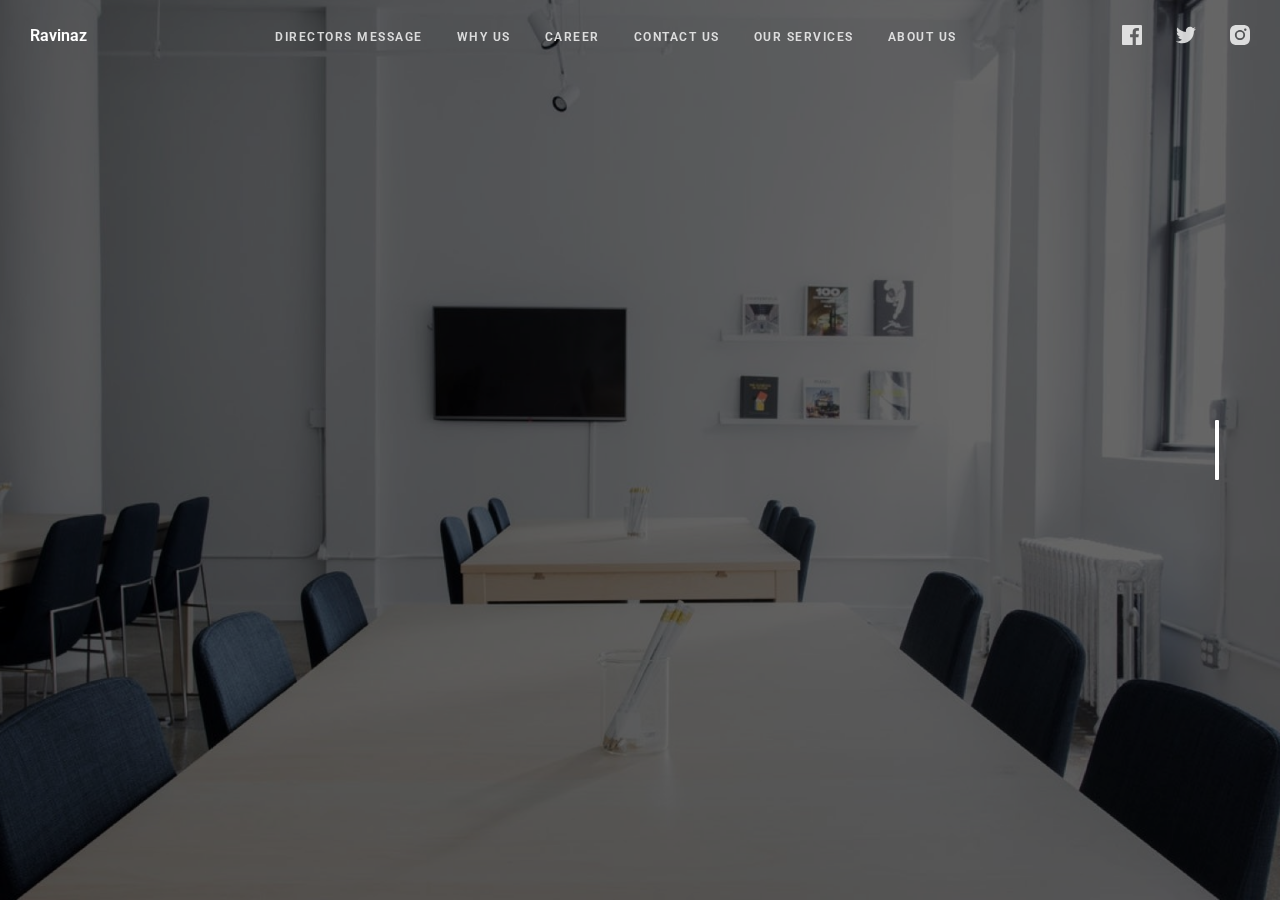
==== commit cedf45ad: "services" ====
--- a/about_us.html
+++ b/about_us.html
@@ -228,10 +228,11 @@
       <div class="center">
         <ul class="menu uppercase">
           <li><a href="director.html">Directors Message</a></li>
-          <li><a href="about_us.html">About Us</a></li>
+          <li><a href="why.html">Why Us</a></li>
           <li><a href="career.html">Career</a></li>
           <li><a href="contact.html">Contact Us</a></li>
           <li><a href="our_services.html">Our Services</a></li>
+          <li><a href="about_us.html">About Us</a></li>
         </ul>
       </div>
       <div class="right">
@@ -267,10 +268,11 @@
         </svg></a>
       <ul class="mainMenu margin-top-3">
         <li><a href="director.html">Directors Message</a></li>
-        <li><a href="about_us.html">About Us</a></li>
+        <li><a href="why.html">Why Us</a></li>
         <li><a href="career.html">Career</a></li>
         <li><a href="contact.html">Contact Us</a></li>
         <li><a href="our_services.html">Our Services</a></li>
+        <li><a href="about_us.html">About Us</a></li>
       </ul>
       <!-- <ul class="subMenu small opacity-8">
         <li><a href="#">Submit Product</a></li>
@@ -303,32 +305,31 @@
 
           <div class="fix-7-12">
             <h1 class="ae-1">About Us</h1>
-            <ul class="grid grid-85 equal margin-top-5 ae-2 fromCenter" data-equal-collapse-width="767">
+            <ul class=" margin-top-5 fromCenter" data-equal-collapse-width="767">
               <li class="col-6-12 col-tablet-1-2 col-phablet-1-1 margin-bottom-2 ae-3">
-                <div class="pad" style="background: #F5FBFE">
-                  <h3>Heaven</h3>
+                <div class=" ">
+                  <!-- <h3>Heaven</h3> -->
                   <!-- <div class="price ae-5"><span class="currency">$</span>0</div> -->
                   <div class="ae-5">
                     <h6 class="uppercase bold small opacity-4">Ravinaz is a global manpower, immigration and overseas
                       education consultant</h6>
                   </div>
-                  <div class="margin-top-3 margin-bottom-3 equalElement ae-6">
+                  <div class="margin-top-3 margin-bottom-3 ">
                     <ul class="p tiny">
-                      <li><strong>We are one stop shop for all your Recruitment needs specializing in Europe.</strong>
-                      </li>
-                      <li class="opacity-8">We are creating a platform where job givers find exceptional talent & job
-                        seekers find exceptional opportunities.
+                      <li><strong>Ravinaz is a global manpower, immigration and overseas education consultant. We are
+                          one stop shop for all your Recruitment needs specializing in Europe... providing one platform
+                          where job givers find exceptional talent & job seekers find exceptional
+                          opportunities.</strong>
                       </li>
                       <li class="opacity-8">Helping our partners in streamlining their recruitment process and have a
-                        ready pool of candidates to choose from.</li>
-                      <li><strong>We work closely and provide exclusive immigration services to our principals,
+                        ready pool of candidates to choose from.
+                      </li>
+                      <li class="opacity-8">We work closely and provide exclusive immigration services to our
+                        principals, by doing SWOT analysis of every case and highlighting their strengths to attain high
+                        success rate.</li>
+                      <li><strong>We expose students from various countries to best universities of Europe, and making
+                          their admission process seamless.
                         </strong></li>
-                      <li><strong>by doing SWOT analysis of every case and highlighting their strengths to attain high
-                          success rate. </strong></li>
-                      <li class="opacity-8">We expose students from various countries to best universities of Europe,
-                        and making their admission process seamless.</li>
-                      <li class="opacity-8">24/7 Customer Support</li>
-                      <li><strong>No Transaction Fees</strong></li>
                     </ul>
                   </div>
                   <a href="https://wa.me/+48795597849/?text='Hi *Team Ravinaz,* %0a
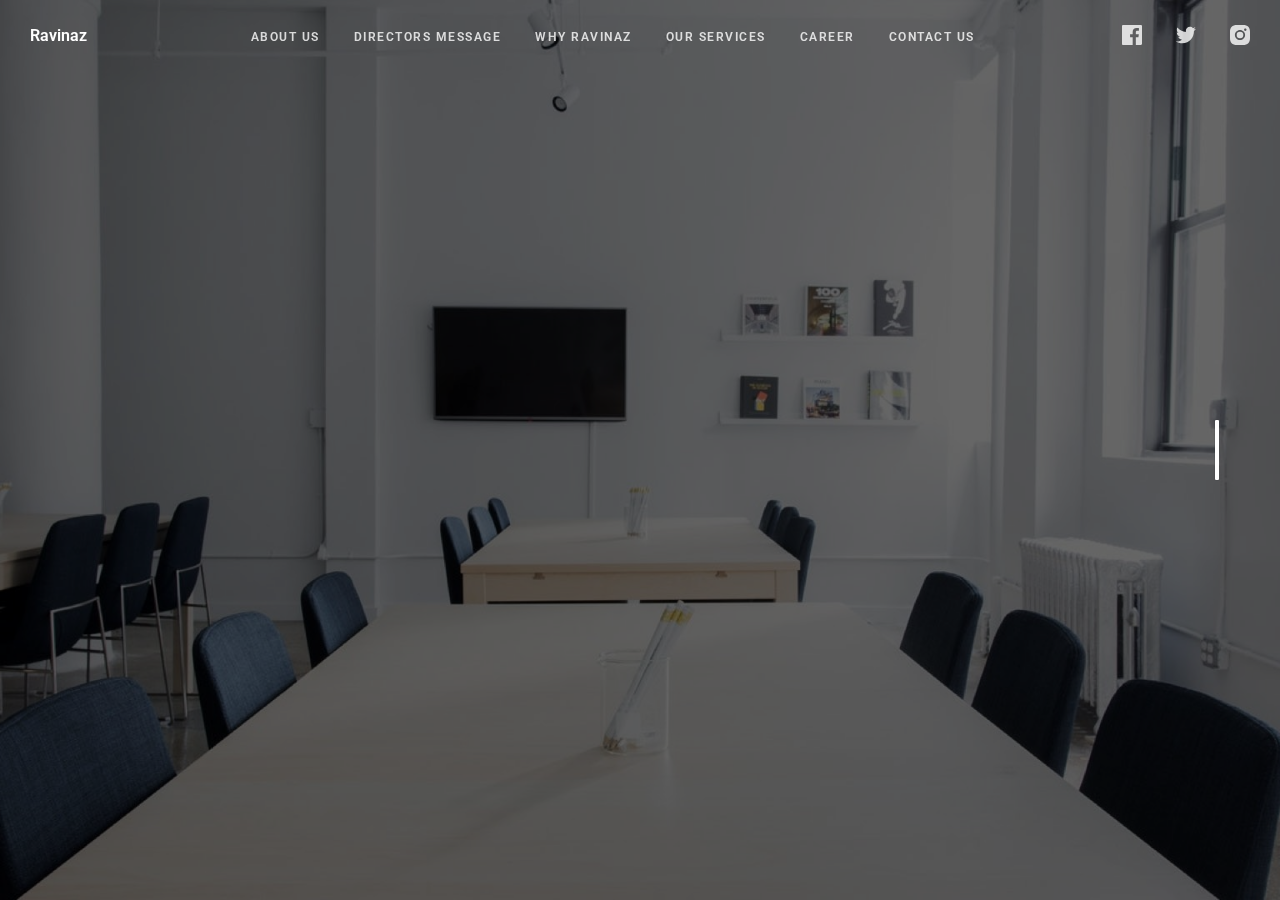
==== commit 8ffe364f: "final draft" ====
--- a/about_us.html
+++ b/about_us.html
@@ -227,12 +227,12 @@
       <div class="left"><a href="index.html" title="Ravinaz"><b>Ravinaz</b></a></div>
       <div class="center">
         <ul class="menu uppercase">
+          <li><a href="about_us.html">About Us</a></li>
           <li><a href="director.html">Directors Message</a></li>
-          <li><a href="why.html">Why Us</a></li>
+          <li><a href="why.html">Why Ravinaz</a></li>
+          <li><a href="our_services.html">Our Services</a></li>
           <li><a href="career.html">Career</a></li>
           <li><a href="contact.html">Contact Us</a></li>
-          <li><a href="our_services.html">Our Services</a></li>
-          <li><a href="about_us.html">About Us</a></li>
         </ul>
       </div>
       <div class="right">
@@ -267,12 +267,12 @@
           <use xmlns:xlink="http://www.w3.org/1999/xlink" xlink:href="#logo-icon"></use>
         </svg></a>
       <ul class="mainMenu margin-top-3">
+        <li><a href="about_us.html">About Us</a></li>
         <li><a href="director.html">Directors Message</a></li>
-        <li><a href="why.html">Why Us</a></li>
+        <li><a href="why.html">Why Ravinaz</a></li>
+        <li><a href="our_services.html">Our Services</a></li>
         <li><a href="career.html">Career</a></li>
         <li><a href="contact.html">Contact Us</a></li>
-        <li><a href="our_services.html">Our Services</a></li>
-        <li><a href="about_us.html">About Us</a></li>
       </ul>
       <!-- <ul class="subMenu small opacity-8">
         <li><a href="#">Submit Product</a></li>
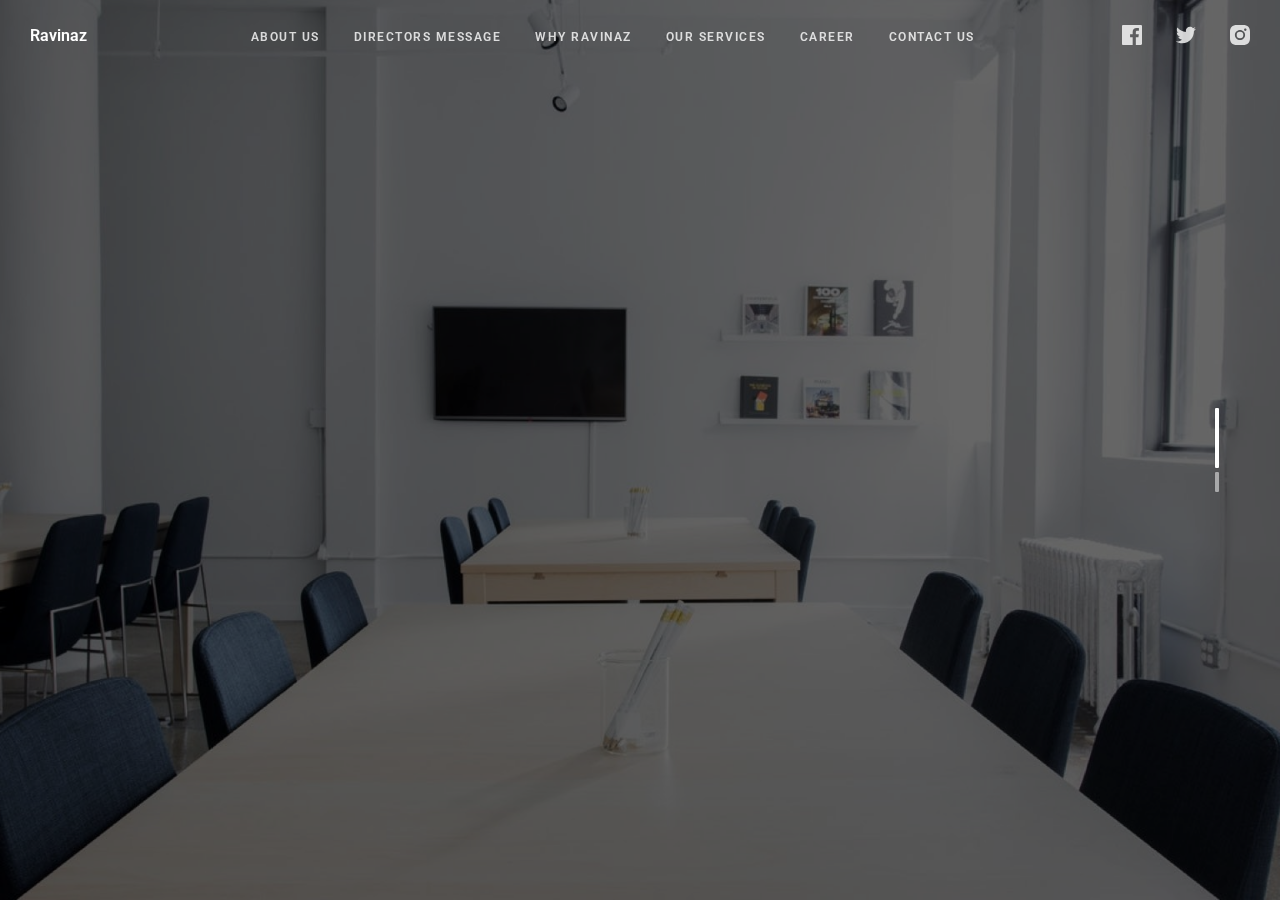
==== commit 0c3be267: "a" ====
--- a/about_us.html
+++ b/about_us.html
@@ -297,7 +297,6 @@
   </nav>
 
 
-  <!-- Slide 6 (#85) -->
   <section class="slide fade-6 kenBurns">
     <div class="content">
       <div class="container">
@@ -308,27 +307,19 @@
             <ul class=" margin-top-5 fromCenter" data-equal-collapse-width="767">
               <li class="col-6-12 col-tablet-1-2 col-phablet-1-1 margin-bottom-2 ae-3">
                 <div class=" ">
-                  <!-- <h3>Heaven</h3> -->
-                  <!-- <div class="price ae-5"><span class="currency">$</span>0</div> -->
-                  <div class="ae-5">
+                  <!-- <div class="ae-5">
                     <h6 class="uppercase bold small opacity-4">Ravinaz is a global manpower, immigration and overseas
                       education consultant</h6>
-                  </div>
+                  </div> -->
                   <div class="margin-top-3 margin-bottom-3 ">
                     <ul class="p tiny">
-                      <li><strong>Ravinaz is a global manpower, immigration and overseas education consultant. We are
-                          one stop shop for all your Recruitment needs specializing in Europe... providing one platform
-                          where job givers find exceptional talent & job seekers find exceptional
-                          opportunities.</strong>
+                      <li><strong>Ravinaz is a global manpower, immigration and overseas education consultant. We are one stop shop for all your Recruitment needs specializing in Europe... providing one platform where job givers find exceptional talent & job seekers find exceptional opportunities.
+                      </strong>
                       </li>
-                      <li class="opacity-8">Helping our partners in streamlining their recruitment process and have a
-                        ready pool of candidates to choose from.
+                      <li class="opacity-8"><strong>Helping our partners in streamlining their recruitment process and have a ready pool of candidates to choose from.</strong>
                       </li>
-                      <li class="opacity-8">We work closely and provide exclusive immigration services to our
-                        principals, by doing SWOT analysis of every case and highlighting their strengths to attain high
-                        success rate.</li>
-                      <li><strong>We expose students from various countries to best universities of Europe, and making
-                          their admission process seamless.
+                      <li class="opacity-8"><strong>We work closely and provide exclusive immigration services to our principals, by doing SWOT analysis of every case and highlighting their strengths to attain high success rate.</strong> </li>
+                      <li><strong>We expose students from various countries to best universities of Europe, and making their admission process seamless.
                         </strong></li>
                     </ul>
                   </div>
@@ -348,6 +339,50 @@
     <div class="background" style="background-image:url(assets/img/background/img-85.jpg)"></div>
   </section>
 
+
+  <!-- Slide 6 (#85) -->
+  <section class="slide fade-6 kenBurns">
+    <div class="content">
+      <div class="container">
+        <div class="wrap">
+
+          <div class="fix-6-12">
+            <h1 class="huge ae-1 margin-bottom-2">Contact Us</h1>
+            <!-- <p class="hero ae-2 margin-bottom-3"><span class="opacity-8">Job never exhausts the mind but gives you peace
+                and prosperity.</span></p> -->
+            <p class="hero ae-2 margin-bottom-3">
+              <a href="https://wa.me/+48795597849/?text='Hi *Team Ravinaz,* %0a
+                I am interested in exploring a job opportunity with you.  %0a
+                Please guide me with more details. %0a
+                Thanks&Regards %0a'">
+                click
+                <i style="font-size: 35px;" class="fa fa-whatsapp"></i> to contact us.</a>
+            </p>
+            <div>
+              E-mail: info@ravinaz.com <br>
+              Web: www.ravinaz.com <br>
+              Phone: +487 95597849, +380 676817883 <br>
+              Poland – Coming soon... <br>
+              Croatia – Prilaz Salve Raskaj, 6 Zagreb <br>
+              Ukraine – 223, Druzba Narodiv, Flat 12, kharkiv 61000 <br>
+              India – Delhi <br><br><br>
+            </div>
+            <br>
+            <div>
+              Will be available on playstore and Appstore soon.
+            </div>
+            <br>
+
+            <a href="#" class="button hollow ae-5"><img src="assets/img/appstore.jpg" height="63" /></a><a href="#"
+              class="button hollow ae-6"><img src="assets/img/googleplay.jpg" height="63" /></a>
+          </div>
+
+        </div>
+      </div>
+    </div>
+    <div class="background" style="background-image:url(assets/img/background/img-95.jpg)"></div>
+  </section>
+
   <!-- Panel Bottom #15 -->
   <nav class="panel bottom lastSlideOnly">
     <div class="sections">
